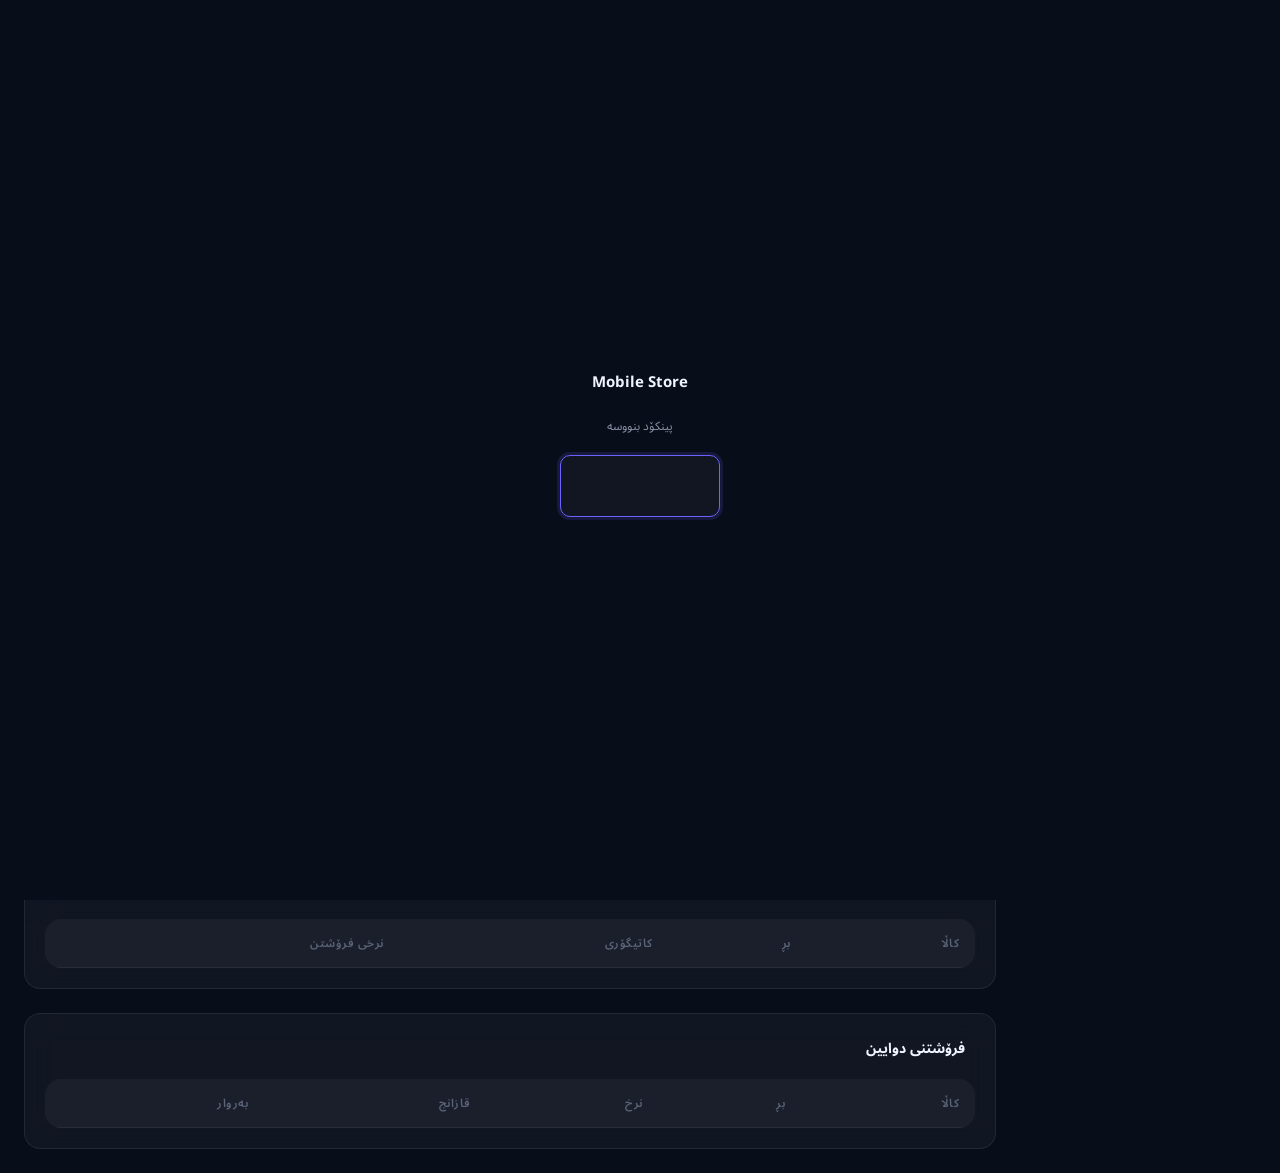
==== demo/index.html @ b0de6a4c "Update index.html" ====
<!DOCTYPE html>
<html lang="ku" dir="rtl">
<head>
<meta charset="UTF-8">
<meta name="viewport" content="width=device-width, initial-scale=1.0">
<title>Mobile System — سیستەمی بەڕێوەبردنی دوکان</title>
<link rel="preconnect" href="https://fonts.googleapis.com">
<link href="https://fonts.googleapis.com/css2?family=Inter:wght@300;400;500;600;700&family=Space+Grotesk:wght@400;500;600;700&family=Noto+Sans+Arabic:wght@300;400;500;600;700&display=swap" rel="stylesheet">
<link rel="stylesheet" href="https://cdn.jsdelivr.net/npm/@tabler/icons-webfont@latest/tabler-icons.min.css">
<audio id="alertSound" src="https://cdn.freesound.org/previews/256/256113_3263906-lq.mp3" preload="auto"></audio>
<link rel="manifest" href="manifest.json">
<meta name="theme-color" content="#6C63FF">
<script src="https://cdn.jsdelivr.net/npm/chart.js"></script>
<script src="https://unpkg.com/@zxing/library@latest/umd/index.min.js"></script>
<script src="https://cdn.jsdelivr.net/npm/@supabase/supabase-js@2"></script>
<style>
:root {
  --bg: #080d1a;
  --bg2: #0e1526;
  --card: rgba(255,255,255,0.04);
  --card-border: rgba(255,255,255,0.08);
  --card-hover: rgba(255,255,255,0.07);
  --sidebar: rgba(8,13,26,0.95);
  --primary: #6C63FF;
  --primary-light: rgba(108,99,255,0.15);
  --primary-glow: rgba(108,99,255,0.3);
  --success: #00D9A6;
  --success-light: rgba(0,217,166,0.12);
  --danger: #FF6B6B;
  --danger-light: rgba(255,107,107,0.12);
  --warning: #F7B731;
  --warning-light: rgba(247,183,49,0.12);
  --info: #38BDF8;
  --info-light: rgba(56,189,248,0.12);
  --text: #F0F4FF;
  --text2: #8892A4;
  --text3: #5A6478;
  --border: rgba(255,255,255,0.06);
  --radius: 16px;
  --radius-sm: 10px;
  --radius-lg: 24px;
  --transition: 0.2s cubic-bezier(0.4,0,0.2,1);
  --sidebar-w: 260px;
  --header-h: 64px;
  --shadow: 0 8px 32px rgba(0,0,0,0.4);
  --shadow-card: 0 4px 24px rgba(0,0,0,0.3);
}
.light {
  --bg: #F0F4FF;
  --bg2: #E8EDF8;
  --card: rgba(255,255,255,0.85);
  --card-border: rgba(0,0,0,0.06);
  --card-hover: rgba(255,255,255,0.95);
  --sidebar: rgba(240,244,255,0.97);
  --text: #0A0F1E;
  --text2: #4A5568;
  --text3: #9AA3B5;
  --border: rgba(0,0,0,0.06);
  --shadow: 0 8px 32px rgba(100,120,180,0.15);
  --shadow-card: 0 4px 24px rgba(100,120,180,0.1);
}
*,*::before,*::after { box-sizing: border-box; margin: 0; padding: 0; }
html { scroll-behavior: smooth; }
body {
  font-family: 'Noto Sans Arabic', 'Inter', sans-serif;
  background: var(--bg);
  color: var(--text);
  min-height: 100vh;
  overflow-x: hidden;
  transition: background var(--transition), color var(--transition);
}
body::before {
  content: '';
  position: fixed;
  inset: 0;
  background:
	radial-gradient(ellipse 600px 400px at 20% 0%, rgba(108,99,255,0.08) 0%, transparent 60%),
	radial-gradient(ellipse 400px 300px at 80% 80%, rgba(0,217,166,0.05) 0%, transparent 60%);
  pointer-events: none;
  z-index: 0;
}
.light body::before {
  background:
	radial-gradient(ellipse 600px 400px at 20% 0%, rgba(108,99,255,0.05) 0%, transparent 60%),
	radial-gradient(ellipse 400px 300px at 80% 80%, rgba(0,217,166,0.03) 0%, transparent 60%);
}

/* ── SCROLLBAR ── */
::-webkit-scrollbar { width: 6px; height: 6px; }
::-webkit-scrollbar-track { background: transparent; }
::-webkit-scrollbar-thumb { background: var(--border); border-radius: 3px; }

/* ── LAYOUT ── */
.app { display: flex; min-height: 100vh; position: relative; z-index: 1; }

/* ── SIDEBAR ── */
.sidebar {
  position: fixed;
  right: 0; top: 0; bottom: 0;
  width: var(--sidebar-w);
  background: var(--sidebar);
  backdrop-filter: blur(24px);
  -webkit-backdrop-filter: blur(24px);
  border-left: 1px solid var(--card-border);
  display: flex; flex-direction: column;
  z-index: 100;
  transition: transform var(--transition), background var(--transition);
}
.sidebar-logo {
  padding: 24px 20px 16px;
  display: flex; align-items: center; gap: 12px;
  border-bottom: 1px solid var(--border);
}
.sidebar-logo-icon {
  width: 38px; height: 38px;
  background: linear-gradient(135deg, var(--primary), #9C88FF);
  border-radius: 10px;
  display: flex; align-items: center; justify-content: center;
  font-size: 18px; color: #fff;
  box-shadow: 0 4px 16px var(--primary-glow);
}
.sidebar-logo-text { flex: 1; }
.sidebar-logo-text h1 { font-size: 14px; font-weight: 700; color: var(--text); line-height: 1.2; }
.sidebar-logo-text p { font-size: 11px; color: var(--text2); }

.sidebar-nav { flex: 1; overflow-y: auto; padding: 12px 10px; }
.nav-section { margin-bottom: 8px; }
.nav-label { font-size: 10px; font-weight: 600; color: var(--text3); text-transform: uppercase; letter-spacing: 1px; padding: 8px 10px 4px; }
.nav-item {
  display: flex; align-items: center; gap: 10px;
  padding: 10px 12px;
  border-radius: var(--radius-sm);
  cursor: pointer;
  color: var(--text2);
  font-size: 13.5px;
  font-weight: 500;
  transition: all var(--transition);
  position: relative;
  margin-bottom: 2px;
}
.nav-item:hover { background: var(--card); color: var(--text); }
.nav-item.active { background: var(--primary-light); color: var(--primary); }
.nav-item.active::before {
  content: '';
  position: absolute;
  left: 0; top: 50%;
  transform: translateY(-50%);
  width: 3px; height: 20px;
  background: var(--primary);
  border-radius: 0 3px 3px 0;
}
.nav-item i { font-size: 18px; flex-shrink: 0; }
.nav-badge {
  margin-right: auto;
  background: var(--danger);
  color: #fff;
  font-size: 10px;
  font-weight: 700;
  padding: 2px 7px;
  border-radius: 20px;
  min-width: 20px;
  text-align: center;
}

.sidebar-footer {
  padding: 12px 10px;
  border-top: 1px solid var(--border);
  display: flex; gap: 8px;
}
.footer-btn {
  flex: 1;
  display: flex; align-items: center; justify-content: center; gap: 6px;
  padding: 9px;
  border-radius: var(--radius-sm);
  cursor: pointer;
  color: var(--text2);
  font-size: 12px;
  font-weight: 500;
  transition: all var(--transition);
  border: none; background: transparent;
}
.footer-btn:hover { background: var(--card); color: var(--text); }
.footer-btn i { font-size: 16px; }

/* ── MAIN ── */
.main {
  margin-right: var(--sidebar-w);
  flex: 1;
  min-height: 100vh;
  display: flex; flex-direction: column;
  transition: margin var(--transition);
}

/* ── HEADER ── */
.header {
  position: sticky; top: 0; z-index: 50;
  height: var(--header-h);
  background: rgba(8,13,26,0.8);
  backdrop-filter: blur(24px);
  -webkit-backdrop-filter: blur(24px);
  border-bottom: 1px solid var(--border);
  display: flex; align-items: center;
  padding: 0 24px;
  gap: 12px;
  transition: background var(--transition);
}
.light .header { background: rgba(240,244,255,0.85); }
.menu-btn {
  display: none;
  width: 36px; height: 36px;
  border: none; background: var(--card);
  border-radius: 8px; cursor: pointer;
  color: var(--text2);
  align-items: center; justify-content: center;
  font-size: 18px;
  transition: all var(--transition);
}
.menu-btn:hover { background: var(--card-hover); color: var(--text); }
.header-search {
  flex: 1;
  max-width: 400px;
  position: relative;
}
.header-search input {
  width: 100%;
  background: var(--card);
  border: 1px solid var(--card-border);
  border-radius: 10px;
  padding: 9px 16px 9px 40px;
  color: var(--text);
  font-size: 13.5px;
  font-family: inherit;
  transition: all var(--transition);
  outline: none;
}
.header-search input::placeholder { color: var(--text3); }
.header-search input:focus { border-color: var(--primary); background: var(--card-hover); box-shadow: 0 0 0 3px var(--primary-light); }
.header-search i {
  position: absolute;
  left: 12px; top: 50%;
  transform: translateY(-50%);
  color: var(--text3);
  font-size: 16px;
  pointer-events: none;
}
.search-results {
  position: absolute;
  top: calc(100% + 8px);
  left: 0; right: 0;
  background: var(--bg2);
  border: 1px solid var(--card-border);
  border-radius: var(--radius-sm);
  box-shadow: var(--shadow);
  max-height: 320px;
  overflow-y: auto;
  z-index: 200;
  display: none;
}
.search-results.open { display: block; }
.search-result-item {
  display: flex; align-items: center; gap: 10px;
  padding: 10px 14px;
  cursor: pointer;
  transition: background var(--transition);
  font-size: 13px;
}
.search-result-item:hover { background: var(--card); }
.search-result-tag {
  font-size: 10px;
  padding: 2px 7px;
  border-radius: 20px;
  font-weight: 600;
}
.tag-product { background: var(--primary-light); color: var(--primary); }
.tag-repair { background: var(--warning-light); color: var(--warning); }
.tag-sale { background: var(--success-light); color: var(--success); }
.header-end { margin-right: auto; display: flex; align-items: center; gap: 8px; }
.header-page-title { font-size: 15px; font-weight: 600; color: var(--text); }
.notif-btn {
  position: relative;
  width: 36px; height: 36px;
  border: none; background: var(--card);
  border: 1px solid var(--card-border);
  border-radius: 10px; cursor: pointer;
  color: var(--text2);
  display: flex; align-items: center; justify-content: center;
  font-size: 18px;
  transition: all var(--transition);
}
.notif-btn:hover { background: var(--card-hover); color: var(--text); }
.notif-dot {
  position: absolute;
  top: 7px; left: 7px;
  width: 8px; height: 8px;
  background: var(--danger);
  border-radius: 50%;
  border: 2px solid var(--bg);
}
.theme-btn {
  width: 36px; height: 36px;
  border: none; background: var(--card);
  border: 1px solid var(--card-border);
  border-radius: 10px; cursor: pointer;
  color: var(--text2);
  display: flex; align-items: center; justify-content: center;
  font-size: 18px;
  transition: all var(--transition);
}
.theme-btn:hover { background: var(--card-hover); color: var(--text); }

/* ── CONTENT ── */
.content { flex: 1; padding: 24px; overflow-x: hidden; }
.page { display: none; animation: fadeUp 0.3s ease; }
.page.active { display: block; }
@keyframes fadeUp { from { opacity: 0; transform: translateY(12px); } to { opacity: 1; transform: translateY(0); } }

/* ── PAGE HEADER ── */
.page-title {
  margin-bottom: 24px;
  display: flex; align-items: flex-start; justify-content: space-between; gap: 16px;
  flex-wrap: wrap;
}
.page-title h2 { font-size: 22px; font-weight: 700; color: var(--text); }
.page-title p { font-size: 13px; color: var(--text2); margin-top: 3px; }

/* ── BUTTONS ── */
.btn {
  display: inline-flex; align-items: center; gap: 7px;
  padding: 9px 18px;
  border-radius: var(--radius-sm);
  font-size: 13.5px; font-weight: 600;
  font-family: inherit;
  cursor: pointer; border: none;
  transition: all var(--transition);
  white-space: nowrap;
}
.btn-primary { background: var(--primary); color: #fff; box-shadow: 0 4px 16px var(--primary-glow); }
.btn-primary:hover { background: #7B73FF; transform: translateY(-1px); box-shadow: 0 6px 20px var(--primary-glow); }
.btn-primary:disabled { opacity: 0.6; cursor: not-allowed; transform: none; }
.btn-ghost { background: var(--card); color: var(--text2); border: 1px solid var(--card-border); }
.btn-ghost:hover { background: var(--card-hover); color: var(--text); }
.btn-danger { background: var(--danger-light); color: var(--danger); border: 1px solid rgba(255,107,107,0.2); }
.btn-danger:hover { background: var(--danger); color: #fff; }
.btn-success { background: var(--success-light); color: var(--success); border: 1px solid rgba(0,217,166,0.2); }
.btn-success:hover { background: var(--success); color: #fff; }
.btn-success:disabled { opacity: 0.6; cursor: not-allowed; }
.btn-sm { padding: 6px 12px; font-size: 12px; }
.btn-icon { padding: 8px; gap: 0; }
.btn i { font-size: 16px; }

/* ── GLASS CARD ── */
.card {
  background: var(--card);
  backdrop-filter: blur(16px);
  -webkit-backdrop-filter: blur(16px);
  border: 1px solid var(--card-border);
  border-radius: var(--radius);
  transition: all var(--transition);
}
.card:hover { border-color: rgba(255,255,255,0.12); }
.card-body { padding: 20px; }

/* ── STAT CARDS ── */
.stats-grid {
  display: grid;
  grid-template-columns: repeat(auto-fit, minmax(180px, 1fr));
  gap: 16px;
  margin-bottom: 24px;
}
.stat-card {
  background: var(--card);
  border: 1px solid var(--card-border);
  border-radius: var(--radius);
  padding: 20px;
  position: relative;
  overflow: hidden;
  transition: all var(--transition);
  cursor: default;
}
.stat-card::before {
  content: '';
  position: absolute;
  top: 0; right: 0;
  width: 80px; height: 80px;
  border-radius: 50%;
  opacity: 0.12;
  transform: translate(20%, -20%);
}
.stat-card.purple::before { background: var(--primary); }
.stat-card.green::before { background: var(--success); }
.stat-card.red::before { background: var(--danger); }
.stat-card.yellow::before { background: var(--warning); }
.stat-card.blue::before { background: var(--info); }
.stat-card:hover { transform: translateY(-2px); box-shadow: var(--shadow-card); border-color: rgba(255,255,255,0.12); }
.stat-icon {
  width: 40px; height: 40px;
  border-radius: 10px;
  display: flex; align-items: center; justify-content: center;
  font-size: 20px;
  margin-bottom: 12px;
}
.stat-card.purple .stat-icon { background: var(--primary-light); color: var(--primary); }
.stat-card.green .stat-icon { background: var(--success-light); color: var(--success); }
.stat-card.red .stat-icon { background: var(--danger-light); color: var(--danger); }
.stat-card.yellow .stat-icon { background: var(--warning-light); color: var(--warning); }
.stat-card.blue .stat-icon { background: var(--info-light); color: var(--info); }
.stat-value { font-size: 26px; font-weight: 700; color: var(--text); font-family: 'Space Grotesk', sans-serif; line-height: 1; }
.stat-label { font-size: 12px; color: var(--text2); margin-top: 6px; }
.stat-sub { font-size: 11.5px; color: var(--text3); margin-top: 4px; }
.stat-trend {
  position: absolute;
  top: 16px; left: 16px;
  font-size: 11px; font-weight: 600;
  display: flex; align-items: center; gap: 3px;
}
.trend-up { color: var(--success); }
.trend-down { color: var(--danger); }

/* ── CHARTS ── */
.charts-grid {
  display: grid;
  grid-template-columns: repeat(auto-fit, minmax(340px, 1fr));
  gap: 16px;
  margin-bottom: 24px;
}
.chart-card {
  background: var(--card);
  border: 1px solid var(--card-border);
  border-radius: var(--radius);
  padding: 20px;
}
.chart-header { display: flex; align-items: center; justify-content: space-between; margin-bottom: 16px; }
.chart-title { font-size: 14px; font-weight: 600; color: var(--text); }
.chart-sub { font-size: 12px; color: var(--text2); margin-top: 2px; }
.chart-wrap { position: relative; height: 200px; }

/* ── TABLE ── */
.table-wrap { overflow-x: auto; border-radius: var(--radius); }
table { width: 100%; border-collapse: collapse; }
thead th {
  font-size: 11.5px; font-weight: 600;
  color: var(--text3);
  text-transform: uppercase;
  letter-spacing: 0.5px;
  padding: 12px 16px;
  text-align: right;
  white-space: nowrap;
  background: var(--card);
  border-bottom: 1px solid var(--border);
}
tbody td {
  padding: 13px 16px;
  font-size: 13.5px;
  color: var(--text);
  border-bottom: 1px solid var(--border);
  white-space: nowrap;
  background: var(--card);
  transition: background var(--transition);
}
tbody tr:hover td { background: var(--card-hover); }
tbody tr:last-child td { border-bottom: none; }
.td-muted { color: var(--text2); font-size: 12.5px; }

/* ── BADGE / STATUS ── */
.badge {
  display: inline-flex; align-items: center; gap: 5px;
  padding: 3px 10px;
  border-radius: 20px;
  font-size: 11.5px; font-weight: 600;
  white-space: nowrap;
}
.badge-purple { background: var(--primary-light); color: var(--primary); }
.badge-green { background: var(--success-light); color: var(--success); }
.badge-red { background: var(--danger-light); color: var(--danger); }
.badge-yellow { background: var(--warning-light); color: var(--warning); }
.badge-blue { background: var(--info-light); color: var(--info); }
.badge-gray { background: rgba(255,255,255,0.06); color: var(--text2); }

/* ── FORM ── */
.form-grid { display: grid; gap: 16px; }
.form-row { display: grid; grid-template-columns: 1fr 1fr; gap: 16px; }
.form-group { display: flex; flex-direction: column; gap: 6px; }
.form-group label { font-size: 12.5px; font-weight: 600; color: var(--text2); }
.form-control {
  background: var(--card);
  border: 1px solid var(--card-border);
  border-radius: var(--radius-sm);
  padding: 10px 14px;
  color: var(--text);
  font-size: 13.5px;
  font-family: inherit;
  outline: none;
  transition: all var(--transition);
  width: 100%;
}
.form-control:focus { border-color: var(--primary); box-shadow: 0 0 0 3px var(--primary-light); }
.form-control::placeholder { color: var(--text3); }
select.form-control { cursor: pointer; appearance: none; }
textarea.form-control { resize: vertical; min-height: 80px; }

/* ── MODAL ── */
.modal-overlay {
  position: fixed; inset: 0;
  background: rgba(0,0,0,0.6);
  backdrop-filter: blur(6px);
  z-index: 1000;
  display: flex; align-items: center; justify-content: center;
  padding: 16px;
  opacity: 0; pointer-events: none;
  transition: opacity 0.2s ease;
}
.modal-overlay.open { opacity: 1; pointer-events: all; }
.modal {
  background: var(--bg2);
  border: 1px solid var(--card-border);
  border-radius: var(--radius-lg);
  width: 100%; max-width: 560px;
  max-height: 90vh;
  overflow-y: auto;
  transform: scale(0.95) translateY(10px);
  transition: transform 0.2s ease;
  box-shadow: 0 24px 80px rgba(0,0,0,0.6);
}
.modal-overlay.open .modal { transform: scale(1) translateY(0); }
.modal-header {
  padding: 20px 24px;
  border-bottom: 1px solid var(--border);
  display: flex; align-items: center; justify-content: space-between;
}
.modal-header h3 { font-size: 16px; font-weight: 700; color: var(--text); }
.modal-close {
  width: 32px; height: 32px;
  border: none; background: var(--card);
  border-radius: 8px; cursor: pointer;
  color: var(--text2);
  display: flex; align-items: center; justify-content: center;
  font-size: 18px; transition: all var(--transition);
}
.modal-close:hover { background: var(--danger-light); color: var(--danger); }
.modal-body { padding: 24px; }
.modal-footer {
  padding: 16px 24px;
  border-top: 1px solid var(--border);
  display: flex; gap: 10px; justify-content: flex-end;
}

/* ── FILTERS BAR ── */
.filters-bar {
  display: flex; align-items: center; gap: 10px;
  margin-bottom: 20px;
  flex-wrap: wrap;
}
.filter-input {
  background: var(--card);
  border: 1px solid var(--card-border);
  border-radius: var(--radius-sm);
  padding: 9px 14px;
  color: var(--text);
  font-size: 13px;
  font-family: inherit;
  outline: none;
  transition: all var(--transition);
  min-width: 180px;
}
.filter-input:focus { border-color: var(--primary); }
.filter-input::placeholder { color: var(--text3); }
select.filter-input { cursor: pointer; }

/* ── EMPTY STATE ── */
.empty-state {
  text-align: center;
  padding: 60px 20px;
  color: var(--text3);
}
.empty-state i { font-size: 48px; margin-bottom: 12px; display: block; opacity: 0.4; }
.empty-state p { font-size: 14px; }

/* ── QUICK SALE ── */
.sale-select-card {
  background: var(--card);
  border: 1px solid var(--card-border);
  border-radius: var(--radius);
  padding: 16px;
  margin-bottom: 16px;
}
.product-search-list {
  max-height: 260px;
  overflow-y: auto;
  margin-top: 10px;
}
.product-pick-item {
  display: flex; align-items: center; justify-content: space-between;
  padding: 10px 12px;
  border-radius: 8px;
  cursor: pointer;
  transition: background var(--transition);
  gap: 12px;
}
.product-pick-item:hover { background: var(--card-hover); }
.product-pick-item.selected { background: var(--primary-light); }
.sale-cart { margin-top: 16px; }
.cart-item {
  display: flex; align-items: center; gap: 10px;
  padding: 10px 14px;
  background: var(--card);
  border: 1px solid var(--card-border);
  border-radius: 10px;
  margin-bottom: 8px;
}
.cart-item-name { flex: 1; font-size: 13px; font-weight: 500; }
.cart-qty-ctrl { display: flex; align-items: center; gap: 6px; }
.qty-btn {
  width: 26px; height: 26px;
  border: 1px solid var(--card-border);
  background: var(--card-hover);
  border-radius: 6px;
  display: flex; align-items: center; justify-content: center;
  cursor: pointer; font-size: 14px; color: var(--text);
  transition: all var(--transition);
}
.qty-btn:hover { background: var(--primary-light); color: var(--primary); }
.qty-display { font-size: 14px; font-weight: 700; min-width: 24px; text-align: center; }
.sale-total-box {
  background: var(--primary-light);
  border: 1px solid rgba(108,99,255,0.25);
  border-radius: var(--radius-sm);
  padding: 14px 16px;
  margin-top: 12px;
  display: flex; justify-content: space-between; align-items: center;
}
.sale-total-label { font-size: 13px; color: var(--text2); }
.sale-total-val { font-size: 20px; font-weight: 700; color: var(--primary); font-family: 'Space Grotesk', sans-serif; }

/* ── REPAIR STATUS TIMELINE ── */
.status-steps {
  display: flex;
  gap: 0;
  margin: 12px 0;
  overflow-x: auto;
  padding-bottom: 4px;
}
.status-step {
  display: flex; flex-direction: column; align-items: center;
  flex: 1; min-width: 80px;
  position: relative;
  cursor: pointer;
}
.status-step::before {
  content: '';
  position: absolute;
  top: 16px;
  right: calc(50% + 16px);
  left: calc(-50% + 16px);
  height: 2px;
  background: var(--border);
}
.status-step:first-child::before { display: none; }
.status-step.done::before { background: var(--success); }
.step-dot {
  width: 32px; height: 32px;
  border-radius: 50%;
  border: 2px solid var(--border);
  background: var(--bg2);
  display: flex; align-items: center; justify-content: center;
  font-size: 14px;
  color: var(--text3);
  position: relative; z-index: 1;
  transition: all var(--transition);
}
.status-step.done .step-dot { background: var(--success); border-color: var(--success); color: #fff; }
.status-step.current .step-dot { background: var(--primary-light); border-color: var(--primary); color: var(--primary); box-shadow: 0 0 0 4px var(--primary-light); }
.step-label { font-size: 10.5px; color: var(--text3); margin-top: 6px; text-align: center; line-height: 1.3; }
.status-step.done .step-label { color: var(--success); }
.status-step.current .step-label { color: var(--primary); font-weight: 600; }

/* ── NOTIFICATION PANEL ── */
.notif-panel {
  position: fixed;
  top: var(--header-h); left: 16px;
  width: 320px;
  background: var(--bg2);
  border: 1px solid var(--card-border);
  border-radius: var(--radius);
  box-shadow: var(--shadow);
  z-index: 200;
  transform: translateY(-8px);
  opacity: 0; pointer-events: none;
  transition: all 0.2s ease;
}
.notif-panel.open { transform: translateY(0); opacity: 1; pointer-events: all; }
.notif-panel-header { padding: 14px 16px; border-bottom: 1px solid var(--border); font-size: 13.5px; font-weight: 700; }
.notif-item {
  padding: 12px 16px;
  border-bottom: 1px solid var(--border);
  cursor: pointer;
  transition: background var(--transition);
  display: flex; gap: 10px; align-items: flex-start;
}
.notif-item:hover { background: var(--card); }
.notif-item:last-child { border-bottom: none; }
.notif-icon { width: 32px; height: 32px; border-radius: 8px; display: flex; align-items: center; justify-content: center; font-size: 15px; flex-shrink: 0; }
.notif-text { flex: 1; }
.notif-text p { font-size: 12.5px; color: var(--text); line-height: 1.4; }
.notif-text span { font-size: 11px; color: var(--text3); }

/* ── REPORTS PAGE ── */
.report-period-tabs { display: flex; gap: 6px; margin-bottom: 20px; flex-wrap: wrap; }
.period-tab {
  padding: 7px 16px;
  border-radius: 20px;
  font-size: 13px; font-weight: 500;
  cursor: pointer; border: 1px solid var(--card-border);
  background: var(--card); color: var(--text2);
  transition: all var(--transition);
}
.period-tab.active { background: var(--primary); border-color: var(--primary); color: #fff; }

/* ── LOW STOCK TABLE ── */
.low-stock-row td:first-child { border-right: 3px solid var(--danger); }

/* ── OVERLAY for mobile ── */
.sidebar-overlay {
  display: none;
  position: fixed; inset: 0;
  background: rgba(0,0,0,0.5);
  z-index: 99;
}

/* ── CONNECTION STATUS ── */
.conn-status {
  display: inline-flex; align-items: center; gap: 6px;
  font-size: 11px; font-weight: 600;
  padding: 4px 10px;
  border-radius: 20px;
}
.conn-status.online { background: var(--success-light); color: var(--success); }
.conn-status.offline { background: var(--danger-light); color: var(--danger); }
.conn-status.loading { background: var(--warning-light); color: var(--warning); }
.conn-dot { width: 6px; height: 6px; border-radius: 50%; background: currentColor; }

/* ── LOADING OVERLAY ── */
.loading-overlay {
  position: fixed; inset: 0;
  background: var(--bg);
  z-index: 5000;
  display: flex; flex-direction: column; align-items: center; justify-content: center;
  gap: 16px;
}
.loading-spinner {
  width: 40px; height: 40px;
  border: 3px solid var(--card-border);
  border-top-color: var(--primary);
  border-radius: 50%;
  animation: spin 0.8s linear infinite;
}
@keyframes spin { to { transform: rotate(360deg); } }

/* ── RESPONSIVE ── */
@media (max-width: 900px) {
  .sidebar { transform: translateX(100%); }
  .sidebar.open { transform: translateX(0); }
  .sidebar-overlay { display: block; opacity: 0; pointer-events: none; transition: opacity 0.2s; }
  .sidebar-overlay.open { opacity: 1; pointer-events: all; }
  .main { margin-right: 0; }
  .menu-btn { display: flex; }
  .form-row { grid-template-columns: 1fr; }
  .charts-grid { grid-template-columns: 1fr; }
  .stats-grid { grid-template-columns: repeat(2,1fr); }
}
@media (max-width: 480px) {
  .stats-grid { grid-template-columns: 1fr 1fr; }
  .content { padding: 16px; }
  .modal { max-height: 95vh; }
  .status-steps { gap: 0; }
  .header-search { max-width: none; flex: 1; }
  .header-page-title { display: none; }
}

/* ── TOAST ── */
.toast-container {
  position: fixed;
  bottom: 24px;
  left: 50%;
  transform: translateX(-50%);
  z-index: 9999;
  display: flex; flex-direction: column; gap: 8px;
  align-items: center;
  pointer-events: none;
}
.toast {
  background: var(--bg2);
  border: 1px solid var(--card-border);
  border-radius: 10px;
  padding: 12px 20px;
  font-size: 13px;
  color: var(--text);
  box-shadow: 0 8px 32px rgba(0,0,0,0.4);
  display: flex; align-items: center; gap: 8px;
  animation: toastIn 0.3s ease, toastOut 0.3s ease 2.7s forwards;
  pointer-events: all;
}
.toast.success { border-left: 3px solid var(--success); }
.toast.error { border-left: 3px solid var(--danger); }
.toast.info { border-left: 3px solid var(--primary); }
@keyframes toastIn { from { opacity: 0; transform: translateY(10px); } to { opacity: 1; transform: translateY(0); } }
@keyframes toastOut { from { opacity: 1; } to { opacity: 0; transform: translateY(10px); } }

/* ── MISC ── */
.divider { height: 1px; background: var(--border); margin: 20px 0; }
.text-mono { font-family: 'Space Grotesk', monospace; }
.color-green { color: var(--success); }
.color-red { color: var(--danger); }
.color-yellow { color: var(--warning); }
.color-primary { color: var(--primary); }
.fw-700 { font-weight: 700; }
.mb-16 { margin-bottom: 16px; }
.mb-24 { margin-bottom: 24px; }
.flex { display: flex; }
.items-center { align-items: center; }
.gap-10 { gap: 10px; }
.gap-16 { gap: 16px; }
.ml-auto { margin-left: auto; }
.mr-auto { margin-right: auto; }
.grid-2 { display: grid; grid-template-columns: 1fr 1fr; gap: 16px; }

.lock-overlay {
  position: fixed;
  inset: 0;
  background: var(--bg);
  z-index: 9999;
  display: flex;
  align-items: center;
  justify-content: center;
}
.lock-box {
  text-align: center;
  display: flex;
  flex-direction: column;
  align-items: center;
  gap: 16px;
}
.pin-input {
  background: var(--card);
  border: 1px solid var(--card-border);
  border-radius: var(--radius-sm);
  padding: 12px 20px;
  color: var(--text);
  font-size: 28px;
  font-family: 'Space Grotesk', monospace;
  letter-spacing: 12px;
  text-align: center;
  width: 160px;
  outline: none;
}
.pin-input:focus { border-color: var(--primary); box-shadow: 0 0 0 3px var(--primary-light); }

.settings-menu-item {
  display: flex; align-items: center; gap: 14px;
  background: var(--card);
  border: 1px solid var(--card-border);
  border-radius: var(--radius);
  padding: 16px;
  margin-bottom: 10px;
  cursor: pointer;
  transition: all var(--transition);
}
.settings-menu-item:hover { background: var(--card-hover); border-color: rgba(255,255,255,0.12); transform: translateY(-1px); }
.settings-menu-icon {
  width: 42px; height: 42px;
  border-radius: 12px;
  display: flex; align-items: center; justify-content: center;
  font-size: 20px; flex-shrink: 0;
}
.settings-menu-text { flex: 1; }
.settings-menu-title { font-size: 14px; font-weight: 700; color: var(--text); }
.settings-menu-desc { font-size: 12px; color: var(--text2); margin-top: 2px; }
.settings-menu-arrow { font-size: 18px; color: var(--text3); }

:root {
  --secondary: #00D9A6;
}

/* قەبارەی فۆنت (zoom کاردەکات لە هەموو وێبگەڕە Chromium-بنچینەکان) */
body.font-small { zoom: 0.9; }
body.font-medium { zoom: 1; }
body.font-large { zoom: 1.12; }

/* تەکنیکی ڕووکار (Density) */
body.density-compact .card-body { padding: 12px; }
body.density-compact thead th { padding: 8px 12px; }
body.density-compact tbody td { padding: 9px 12px; }
body.density-compact .stat-card { padding: 14px; }
body.density-compact .stats-grid { gap: 10px; }
body.density-compact .content { padding: 16px; }

/* وێنەی پاشبنەما — پرێسێتەکان */
body.bg-aurora::before {
  background:
	radial-gradient(ellipse 700px 500px at 10% 0%, rgba(108,99,255,0.15) 0%, transparent 60%),
	radial-gradient(ellipse 500px 400px at 90% 100%, rgba(0,217,166,0.12) 0%, transparent 60%),
	radial-gradient(ellipse 400px 300px at 50% 50%, rgba(56,189,248,0.08) 0%, transparent 60%);
}
body.bg-dots::before {
  background-image: radial-gradient(circle, rgba(255,255,255,0.06) 1px, transparent 1px);
  background-size: 24px 24px;
}
body.bg-none::before { background: none; }

.btn:active,
.btn-primary:hover,
.btn-ghost:hover,
.btn-success:hover,
.btn-danger:hover {
  background: var(--secondary) !important;
  border-color: var(--secondary) !important;
  color: #fff !important;
  box-shadow: 0 4px 16px rgba(0,217,166,0.3) !important;
}

/* ── FAB ── */
.fab {
  position: fixed;
  bottom: 24px;
  left: 24px;
  width: 56px;
  height: 56px;
  border-radius: 50%;
  background: var(--primary);
  color: #fff;
  border: none;
  cursor: pointer;
  display: flex;
  align-items: center;
  justify-content: center;
  font-size: 26px;
  box-shadow: 0 4px 24px var(--primary-glow);
  z-index: 500;
  transition: all var(--transition);
}
.fab:hover {
  transform: scale(1.1);
  box-shadow: 0 6px 32px var(--primary-glow);
}
.fab-menu {
  position: fixed;
  bottom: 90px;
  left: 24px;
  display: flex;
  flex-direction: column;
  gap: 10px;
  z-index: 500;
  opacity: 0;
  pointer-events: none;
  transform: translateY(10px);
  transition: all 0.2s ease;
}
.fab-menu.open {
  opacity: 1;
  pointer-events: all;
  transform: translateY(0);
}
.fab-menu-item {
  display: flex;
  align-items: center;
  gap: 10px;
  background: var(--bg2);
  border: 1px solid var(--card-border);
  border-radius: 12px;
  padding: 10px 16px;
  cursor: pointer;
  font-size: 13.5px;
  font-weight: 600;
  color: var(--text);
  box-shadow: var(--shadow-card);
  transition: all var(--transition);
  white-space: nowrap;
}
.fab-menu-item:hover {
  background: var(--primary-light);
  color: var(--primary);
  border-color: var(--primary);
}
.fab-menu-item i {
  font-size: 18px;
}

/* ── MOBILE RESPONSIVE ── */
@media (max-width: 768px) {

  /* خشتە بێتە کارت */
  .table-wrap table,
  .table-wrap thead,
  .table-wrap tbody,
  .table-wrap th,
  .table-wrap td,
  .table-wrap tr {
    display: block;
  }
  .table-wrap thead {
    display: none;
  }
  .table-wrap tbody tr {
    background: var(--card);
    border: 1px solid var(--card-border);
    border-radius: var(--radius);
    margin-bottom: 12px;
    padding: 14px;
    position: relative;
  }
  .table-wrap tbody td {
    border: none;
    padding: 5px 0;
    font-size: 13px;
    display: flex;
    align-items: center;
    gap: 8px;
    background: transparent;
  }
  .table-wrap tbody td::before {
    content: attr(data-label);
    font-size: 11px;
    color: var(--text3);
    font-weight: 600;
    min-width: 100px;
    flex-shrink: 0;
  }
  .table-wrap tbody td:empty { display: none; }

  /* stat cards */
  .stats-grid {
    grid-template-columns: 1fr 1fr;
    gap: 10px;
  }
  .stat-value { font-size: 20px; }

  /* page title */
  .page-title {
    flex-direction: column;
    align-items: flex-start;
    gap: 10px;
  }
  .page-title .btn {
    width: 100%;
    justify-content: center;
  }

  /* filters */
  .filters-bar {
    flex-direction: column;
    align-items: stretch;
  }
  .filter-input {
    width: 100%;
    min-width: unset;
  }

  /* modal */
  .modal {
    border-radius: var(--radius);
    margin: 8px;
  }
  .modal-body { padding: 16px; }
  .modal-footer {
    flex-direction: column;
  }
  .modal-footer .btn {
    width: 100%;
    justify-content: center;
  }

  /* form */
  .form-row {
    grid-template-columns: 1fr;
  }

  /* charts */
  .charts-grid {
    grid-template-columns: 1fr;
  }
  .grid-2 {
    grid-template-columns: 1fr;
  }

  /* FAB مەودای خوارەوە */
  .content {
    padding-bottom: 90px;
  }

  /* cart item */
  .cart-item {
    flex-wrap: wrap;
  }

  /* header */
  .header {
    padding: 0 12px;
    gap: 8px;
  }

  /* sidebar logo */
  .sidebar-logo { padding: 16px 14px; }

  /* notif panel */
  .notif-panel {
    left: 8px;
    right: 8px;
    width: auto;
  }
}

@media (max-width: 480px) {
  .stats-grid {
    grid-template-columns: 1fr 1fr;
  }
  .stat-card { padding: 12px; }
  .stat-value { font-size: 18px; }
  .stat-label { font-size: 11px; }
}

/* ── OFFLINE BANNER ── */
.offline-banner {
  position: fixed;
  top: var(--header-h);
  left: 0; right: 0;
  background: var(--warning);
  color: #000;
  text-align: center;
  padding: 8px 16px;
  font-size: 13px;
  font-weight: 600;
  z-index: 400;
  display: none;
  align-items: center;
  justify-content: center;
  gap: 8px;
}
.offline-banner.show { display: flex; }

/* ── HELP MODAL ── */
.help-tab {
  display: flex;
  align-items: center;
  gap: 6px;
  padding: 12px 18px;
  font-size: 13px;
  font-weight: 600;
  color: var(--text2);
  cursor: pointer;
  border-bottom: 2px solid transparent;
  transition: all var(--transition);
  white-space: nowrap;
}
.help-tab:hover { color: var(--text); }
.help-tab.active { color: var(--primary); border-bottom-color: var(--primary); }
.help-tab i { font-size: 16px; }

.help-feature-card {
  display: flex;
  align-items: center;
  gap: 12px;
  background: var(--card);
  border: 1px solid var(--card-border);
  border-radius: var(--radius-sm);
  padding: 14px;
  transition: all var(--transition);
}
.help-feature-card:hover {
  background: var(--card-hover);
  transform: translateY(-1px);
}
.help-feature-card i { font-size: 22px; flex-shrink: 0; }

.help-section-item {
  display: flex;
  gap: 14px;
  padding: 16px;
  background: var(--card);
  border: 1px solid var(--card-border);
  border-radius: var(--radius);
  margin-bottom: 12px;
  transition: all var(--transition);
}
.help-section-item:hover { border-color: rgba(255,255,255,0.12); }
.help-section-icon {
  width: 44px;
  height: 44px;
  border-radius: 12px;
  display: flex;
  align-items: center;
  justify-content: center;
  font-size: 20px;
  flex-shrink: 0;
}

.shortcut-row {
  display: flex;
  align-items: center;
  justify-content: space-between;
  padding: 12px 16px;
  background: var(--card);
  border: 1px solid var(--card-border);
  border-radius: var(--radius-sm);
  transition: background var(--transition);
}
.shortcut-row:hover { background: var(--card-hover); }
.shortcut-row > div:last-child {
  display: flex;
  align-items: center;
  gap: 8px;
  font-size: 13px;
  font-weight: 500;
  color: var(--text);
}
kbd {
  background: var(--bg2);
  border: 1px solid var(--card-border);
  border-radius: 6px;
  padding: 3px 8px;
  font-size: 12px;
  font-weight: 700;
  color: var(--primary);
  font-family: 'Space Grotesk', monospace;
  box-shadow: 0 2px 0 var(--border);
}

.help-tip-card {
  background: var(--card);
  border: 1px solid var(--card-border);
  border-radius: var(--radius);
  padding: 16px;
  transition: all var(--transition);
}
.help-tip-card:hover { transform: translateY(-1px); }

/* ── TOGGLE SWITCH ── */
.toggle-switch {
  width: 48px;
  height: 26px;
  background: var(--border);
  border-radius: 13px;
  position: relative;
  cursor: pointer;
  transition: background 0.3s ease;
  flex-shrink: 0;
}
.toggle-switch.on { background: var(--success); }
.toggle-knob {
  position: absolute;
  top: 3px; right: 3px;
  width: 20px; height: 20px;
  background: #fff;
  border-radius: 50%;
  transition: transform 0.3s ease;
  box-shadow: 0 1px 4px rgba(0,0,0,0.3);
}
.toggle-switch.on .toggle-knob { transform: translateX(-22px); }

@keyframes pulse {
  0%, 100% { opacity: 1; transform: translateX(-50%) scale(1); }
  50% { opacity: 0.4; transform: translateX(-50%) scale(1.4); }
}

</style>
</head>
<body>

<div class="lock-overlay" id="lockOverlay" >
  <div class="lock-box">
    <i class="ti ti-lock" style="font-size:40px;color:var(--primary)"></i>
    <div style="font-size:15px;font-weight:700">Mobile Store</div>
    <div style="font-size:12px;color:var(--text2)">پینکۆد بنووسە</div>
    <input class="pin-input" id="pinInput" type="password" maxlength="4" inputmode="numeric" autofocus oninput="checkPin(this.value)">
    <div style="font-size:12px;color:var(--danger);min-height:18px" id="pinError"></div>
  </div>
</div>

<!-- LOADING OVERLAY (shown until first Supabase fetch completes) -->
<div class="loading-overlay" id="loadingOverlay">
  <div class="loading-spinner"></div>
</div>

<div class="sidebar-overlay" id="sidebarOverlay" onclick="closeSidebar()"></div>

<!-- SIDEBAR -->
<div class="sidebar" id="sidebar">
  <div class="sidebar-logo">
	<div class="sidebar-logo-icon"><i class="ti ti-device-mobile"></i></div>
	<div class="sidebar-logo-text">
<h1 id="sidebarStoreName">Mobile Store</h1>

	  <p>سیستەمی بەڕێوەبردن</p>
	</div>
  </div>
  <nav class="sidebar-nav">
	<div class="nav-section">
	  <div class="nav-item active" data-page="dashboard" onclick="navigate(this)">
		<i class="ti ti-layout-dashboard"></i> داشبۆرد
	  </div>
	</div>
	<div class="nav-section">
	  <div class="nav-item" data-page="inventory" onclick="navigate(this)">
		<i class="ti ti-package"></i> کاڵا
	  </div>
	  <div class="nav-item" data-page="sales" onclick="navigate(this)">
		<i class="ti ti-shopping-cart"></i> فرۆشتن
	  </div>
<div class="nav-item" data-page="repairs" onclick="navigate(this)">
		<i class="ti ti-tool"></i> چاکسازی
		<span class="nav-badge" id="repairBadge">0</span>
	  </div>
	  <div class="nav-item" data-page="debts" onclick="navigate(this)">
		<i class="ti ti-credit-card"></i> قەرزەکان
		<span class="nav-badge" id="debtBadge">0</span>
	  </div>
	</div>
	<div class="nav-section">


	  <div class="nav-item" data-page="reports" onclick="navigate(this)">
		<i class="ti ti-chart-bar"></i> ڕاپۆرتەکان
	  </div>
    
      <div class="nav-item" data-page="plans" onclick="navigate(this)">
  <i class="ti ti-notebook"></i> پلانەکان
</div>

<div class="nav-item" data-page="expenses" onclick="navigate(this)">
  <i class="ti ti-wallet"></i> خەرجییەکان
</div>

   <div class="nav-item" data-page="settings" onclick="navigate(this)">
  <i class="ti ti-settings"></i> ڕێکخستن
</div>

	</div>
  </nav>

<div class="sidebar-footer" style="flex-direction:column;gap:10px;align-items:stretch">
  <div class="flex items-center" style="justify-content:center">
    <span class="conn-status loading" id="connStatus"><span class="conn-dot"></span> پەیوەندی...</span>
  </div>
  <button class="footer-btn" onclick="openHelpModal()">
    <i class="ti ti-help-circle"></i> چۆن بەکاربێنم؟
  </button>
</div>


  </div>
</div>

<!-- MAIN -->
<div class="main">
  <!-- HEADER -->
  <header class="header">
	<button class="menu-btn" onclick="toggleSidebar()"><i class="ti ti-menu-2"></i></button>
	<div class="header-search">
	  <i class="ti ti-search"></i>
<input type="text" placeholder="گەرانی گشتی..." id="globalSearch" oninput="globalSearchFn(this.value)" onfocus="globalSearchFn('')" onblur="setTimeout(()=>closeSearch(),200)">
	  <div class="search-results" id="searchResults"></div>
	</div>
	<div class="header-end">
	  <span class="header-page-title" id="headerPageTitle">داشبۆرد</span>
	</div>
	<div style="position:relative">
	  <button class="notif-btn" onclick="toggleNotif()">
		<i class="ti ti-bell"></i>
		<span class="notif-dot" id="notifDot"></span>
	  </button>
	  <div class="notif-panel" id="notifPanel">
		<div class="notif-panel-header">ئاگادارکردنەوەکان</div>
		<div id="notifList"></div>
	  </div>
	</div>

<!--  <button class="theme-btn" onclick="toggleFullscreen()" title="تەواو سکرین">
  <i class="ti ti-maximize" id="fullscreenIcon"></i>
</button>-->
  </header>
  
  <!-- OFFLINE BANNER -->
<div class="offline-banner" id="offlineBanner">
  <i class="ti ti-wifi-off"></i>
  ئۆفلاین مۆدچالاک کرا - لەگەل گەرانەوە ئینتەرنێت گۆرانکاریەکان بۆ داتا دەنێردرێت
</div>


  <!-- CONTENT -->
  <div class="content">

	<!-- ═══════════════════════ DASHBOARD ═══════════════════════ -->
	<div class="page active" id="page-dashboard">
	 <div class="page-title">
  <div>
    <h2>داشبۆرد</h2>
    <p id="dashDate"></p>
  </div>
  <button class="btn btn-primary" onclick="showEndOfDaySummary()">
    <i class="ti ti-file-report"></i> کورتەی ڕۆژ
  </button>
</div>


	  <!-- STATS -->
	  <div class="stats-grid" id="dashStats"></div>

	  <!-- CHARTS -->
	  <div class="charts-grid">
		<div class="chart-card">
		  <div class="chart-header">
			<div>
			  <div class="chart-title">فرۆشتنی ڕۆژانە</div>
			  <div class="chart-sub">٧ ڕۆژی ڕابردوو</div>
			</div>
		  </div>
		  <div class="chart-wrap"><canvas id="chartDaily"></canvas></div>
		</div>
		<div class="chart-card">
		  <div class="chart-header">
			<div>
			  <div class="chart-title">فرۆشتنی مانگانە</div>
			  <div class="chart-sub">١٢ مانگی ڕابردوو</div>
			</div>
		  </div>
		  <div class="chart-wrap"><canvas id="chartMonthly"></canvas></div>
		</div>
		<div class="chart-card">
		  <div class="chart-header">
			<div>
			  <div class="chart-title">قازانجی مانگانە</div>
			  <div class="chart-sub">ئەم ساڵە</div>
			</div>
		  </div>
		  <div class="chart-wrap"><canvas id="chartProfit"></canvas></div>
		</div>
		<div class="chart-card">
		  <div class="chart-header">
			<div>
			  <div class="chart-title">باشترین کاڵاکان</div>
			  <div class="chart-sub">بەپێی فرۆشتن</div>
			</div>
		  </div>
		  <div class="chart-wrap"><canvas id="chartTop"></canvas></div>
		</div>
	  </div>

	  <!-- LOW STOCK -->
	  <div class="card mb-24">
		<div class="card-body">
		  <div class="flex items-center gap-10 mb-16">
			<i class="ti ti-alert-triangle color-yellow" style="font-size:20px"></i>
			<span style="font-size:14px;font-weight:700">کاڵای کەمماو</span>
		  </div>
		  <div class="table-wrap">
			<table id="lowStockTable">
			  <thead><tr>
				<th>کاڵا</th><th>بڕ</th><th>کاتیگۆری</th><th>نرخی فرۆشتن</th>
			  </tr></thead>
			  <tbody id="lowStockBody"></tbody>
			</table>
		  </div>
		</div>
	  </div>

	  <!-- RECENT SALES -->
	  <div class="card">
		<div class="card-body">
		  <div class="flex items-center gap-10 mb-16">
			<i class="ti ti-receipt color-primary" style="font-size:20px"></i>
			<span style="font-size:14px;font-weight:700">فرۆشتنی دوایین</span>
		  </div>
		  <div class="table-wrap">
			<table>
			  <thead><tr>
				<th>کاڵا</th><th>بڕ</th><th>نرخ</th><th>قازانج</th><th>بەروار</th>
			  </tr></thead>
			  <tbody id="recentSalesBody"></tbody>
			</table>
		  </div>
		</div>
	  </div>
	</div>

	<!-- ═══════════════════════ INVENTORY ═══════════════════════ -->
	<div class="page" id="page-inventory">
	  <div class="page-title">
		<div><h2>دوکان</h2><p>بەڕێوەبردنی کاڵاکان</p></div>
		<button class="btn btn-primary" onclick="openProductModal()"><i class="ti ti-plus"></i> کاڵای نوێ</button>
	  </div>
	  <div class="stats-grid" id="invStats"></div>
	  <div class="filters-bar">
		<input class="filter-input" style="min-width:220px" type="text" placeholder="گەڕان..." id="productSearch" oninput="renderProducts()">
		<select class="filter-input" id="catFilter" onchange="renderProducts()">
		  <option value="">هەموو کاتیگۆریەکان</option>
		</select>
		<select class="filter-input" id="stockFilter" onchange="renderProducts()">
		  <option value="">هەموو کاڵاکان</option>
		  <option value="low">کەمماو (≤5)</option>
		  <option value="ok">بەردەست</option>
		</select>
	  </div>
	  <div class="card">
		<div class="table-wrap">
		  <table>
			<thead><tr>
<th>وێنە</th><th>#</th><th>ناوی کاڵا</th><th>براند</th><th>کاتیگۆری</th>
			  <th>نرخی کڕین</th><th>نرخی فرۆشتن</th><th>قازانج</th><th>بڕ</th><th>کردار</th>
			</tr></thead>
			<tbody id="productBody"></tbody>
		  </table>
		</div>
	  </div>
	</div>

	<!-- ═══════════════════════ SALES ═══════════════════════ -->
	<div class="page" id="page-sales">
	  <div class="page-title">
		<div><h2>فرۆشتن</h2><p>تۆمارکردن و مێژووی فرۆشتن</p></div>
		<button class="btn btn-primary" onclick="openSaleModal()"><i class="ti ti-shopping-cart-plus"></i> فرۆشتنی نوێ</button>
	  </div>
	  <div class="stats-grid" id="saleStats"></div>
	  <div class="report-period-tabs" id="salePeriodTabs">
		<div class="period-tab active" data-p="today" onclick="setSalePeriod(this)">ئەمڕۆ</div>
		<div class="period-tab" data-p="week" onclick="setSalePeriod(this)">ئەم هەفتەیە</div>
		<div class="period-tab" data-p="month" onclick="setSalePeriod(this)">ئەم مانگە</div>
		<div class="period-tab" data-p="year" onclick="setSalePeriod(this)">ئەم ساڵە</div>
		<div class="period-tab" data-p="all" onclick="setSalePeriod(this)">هەموو</div>
	  </div>
	  <div class="filters-bar">
		<input class="filter-input" style="min-width:220px" type="text" placeholder="گەڕان بە ناوی کاڵا..." id="saleSearch" oninput="renderSales()">
	  </div>
	  <div class="card">
		<div class="table-wrap">
		  <table>
<thead><tr>
			  <th>#</th><th>کاڵا</th><th>بڕ</th><th>نرخی یەکە</th><th>کۆی نرخ</th><th>قازانج</th><th>بەروار</th><th>کردار</th>
			</tr></thead>
			<tbody id="saleBody"></tbody>

		  </table>
		</div>
	  </div>
	</div>

	<!-- ═══════════════════════ REPAIRS ═══════════════════════ -->
	<div class="page" id="page-repairs">
	  <div class="page-title">
		<div><h2>چاکسازی</h2><p>بەڕێوەبردنی ئامێرەکانی چاکسازی</p></div>
		<button class="btn btn-primary" onclick="openRepairModal()"><i class="ti ti-plus"></i> چاکسازی نوێ</button>
	  </div>
	  <div class="stats-grid" id="repairStats"></div>
	  <div class="filters-bar">
		<input class="filter-input" style="min-width:220px" type="text" placeholder="گەڕان بە ناو یان ژمارە..." id="repairSearch" oninput="renderRepairs()">
		<select class="filter-input" id="repairStatusFilter" onchange="renderRepairs()">
		  <option value="">هەموو ستاتوسەکان</option>
		  <option value="received">وەرگیراو</option>
		  <option value="under_repair">لەژێر چاکسازی</option>
		  <option value="waiting_parts">چاوەڕوانی پارچە</option>
		  <option value="completed">تەواوبوو</option>
		  <option value="delivered">دراوەتەوە</option>
		</select>
	  </div>
	  <div class="card">
		<div class="table-wrap">
		  <table>
			<thead><tr>
			  <th>وێنە</th><th>#</th><th>کڕیار</th><th>ژمارە</th><th>ئامێر</th><th>کێشە</th><th>هزینە</th><th>ستاتوس</th><th>بەروار</th><th>کردار</th>
			</tr></thead>
			<tbody id="repairBody"></tbody>
		  </table>
		</div>
	  </div>
	</div>
  
  	<!-- ═══════════════════════ DEBTS ═══════════════════════ -->
	<div class="page" id="page-debts">
	  <div class="page-title">
		<div><h2>قەرزەکان</h2><p>بەڕێوەبردنی قەرزی کڕیاران</p></div>
		<button class="btn btn-primary" onclick="openDebtModal()"><i class="ti ti-plus"></i> قەرزی نوێ</button>
	  </div>
	  <div class="stats-grid" id="debtStats"></div>
	  <div class="filters-bar">
		<input class="filter-input" style="min-width:220px" type="text" placeholder="گەڕان بە ناو یان ژمارە..." id="debtSearch" oninput="renderDebts()">
		<select class="filter-input" id="debtStatusFilter" onchange="renderDebts()">
		  <option value="">هەموو ستاتوسەکان</option>
		  <option value="pending">چاوەڕوان</option>
		  <option value="paid">دراوەتەوە</option>
		</select>
	  </div>
	  <div class="card">
		<div class="table-wrap">
		  <table>
			<thead><tr>
			  <th>#</th><th>کڕیار</th><th>ژمارە</th><th>کۆی قەرز</th><th>دراوەتەوە</th><th>ماوە</th><th>بەرواری مۆڵەت</th><th>ستاتوس</th><th>کردار</th>
			</tr></thead>
			<tbody id="debtBody"></tbody>
		  </table>
		</div>
	  </div>
	</div>

<!-- ═══════════════════════ PLANS ═══════════════════════ -->
<div class="page" id="page-plans">
  <div class="page-title">
    <div><h2>پلانەکان</h2><p>تێبینی و پلانی داهاتوو</p></div>
    <button class="btn btn-primary" onclick="openPlanModal()"><i class="ti ti-plus"></i> پلانی نوێ</button>
  </div>
  <div id="plansList"></div>
</div>

<!-- ═══════════════════════ SETTINGS ═══════════════════════ -->
<div class="page" id="page-settings">
  <div class="page-title">
    <div><h2>ڕێکخستن</h2><p>ڕێکخستنی گشتی سیستەم</p></div>
  </div>

<!-- لیستی هەڵبژاردنی ڕێکخستن -->
<div id="settingsMenu">
  <div class="settings-menu-item" data-s="store" onclick="openSettingsSection(this)">
    <div class="settings-menu-icon" style="background:var(--primary-light);color:var(--primary)"><i class="ti ti-building-store"></i></div>
    <div class="settings-menu-text">
      <div class="settings-menu-title">زانیاری دوکان</div>
      <div class="settings-menu-desc">ناو، تەلەفۆن و ناونیشانی دوکان</div>
    </div>
    <i class="ti ti-chevron-left settings-menu-arrow"></i>
  </div>

  <div class="settings-menu-item" data-s="system" onclick="openSettingsSection(this)">
    <div class="settings-menu-icon" style="background:var(--warning-light);color:var(--warning)"><i class="ti ti-lock"></i></div>
    <div class="settings-menu-text">
      <div class="settings-menu-title">ڕێکخستنی سیستەم</div>
      <div class="settings-menu-desc">گۆڕینی پاسۆرد و کۆدی سڕینەوە</div>
    </div>
    <i class="ti ti-chevron-left settings-menu-arrow"></i>
  </div>

  <div class="settings-menu-item" data-s="design" onclick="openSettingsSection(this)">
    <div class="settings-menu-icon" style="background:var(--info-light);color:var(--info)"><i class="ti ti-palette"></i></div>
    <div class="settings-menu-text">
      <div class="settings-menu-title">ڕێکخستنی دیزاین</div>
      <div class="settings-menu-desc">ڕەنگ و دۆخی ڕووناکی</div>
    </div>
    <i class="ti ti-chevron-left settings-menu-arrow"></i>
  </div>

  <div class="settings-menu-item" data-s="info" onclick="openSettingsSection(this)">
    <div class="settings-menu-icon" style="background:var(--success-light);color:var(--success)"><i class="ti ti-info-circle"></i></div>
    <div class="settings-menu-text">
      <div class="settings-menu-title">زانیاری سیستەم</div>
      <div class="settings-menu-desc">ڤێرژن و تایبەتمەندییەکان</div>
    </div>
    <i class="ti ti-chevron-left settings-menu-arrow"></i>
  </div>

  <div class="settings-menu-item" data-s="backup" onclick="openSettingsSection(this)">
    <div class="settings-menu-icon" style="background:var(--danger-light);color:var(--danger)"><i class="ti ti-database-export"></i></div>
    <div class="settings-menu-text">
      <div class="settings-menu-title">پشتگیری داتا</div>
      <div class="settings-menu-desc">دابەزاندنی هەموو داتاکان</div>
    </div>
    <i class="ti ti-chevron-left settings-menu-arrow"></i>
  </div>
</div>

<!-- دوگمەی گەڕانەوە -->
<div id="settingsBackBtn" style="display:none;margin-bottom:16px">
  <button class="btn btn-ghost" onclick="closeSettingsSection()"><i class="ti ti-arrow-right"></i> گەڕانەوە بۆ ڕێکخستن</button>
</div>


  <!-- ١. زانیاری دوکان -->
<div class="settings-section" data-section="store" style="display:none">

    <div class="card">
      <div class="card-body">
        <div class="form-grid">
          <div class="form-group">
            <label>ناوی دوکان</label>
            <input class="form-control" id="setStoreName" placeholder="Mobile Store">
          </div>
          <div class="form-group">
            <label>ژمارەی تەلەفۆن</label>
            <input class="form-control" id="setStorePhone" placeholder="07xx xxx xxxx">
          </div>
          <div class="form-group">
            <label>ناونیشان</label>
            <textarea class="form-control" id="setStoreAddress" placeholder="ناونیشانی دوکان..."></textarea>
          </div>
        </div>
        <div style="margin-top:16px">
          <button class="btn btn-primary" id="saveStoreBtn" onclick="saveStoreInfo()"><i class="ti ti-check"></i> پاشەکەوتکردن</button>
        </div>
      </div>
    </div>
  </div>

  <!-- ٢. ڕێکخستنی سیستەم -->
  <div class="settings-section" data-section="system" style="display:none">
    <div class="card mb-16">
      <div class="card-body">
        <div style="font-size:14px;font-weight:700;margin-bottom:14px">گۆڕینی پاسۆردی داخستن</div>
        <div class="form-grid">
          
          <div class="form-group">
            <label>کۆدی ئێستا</label>
            <input class="form-control" id="oldAppPin" type="password" maxlength="4" inputmode="numeric" placeholder="••••">
          </div>
          <div class="form-group">
            <label>کۆدی نوێ (٤ ژمارە)</label>
            <input class="form-control" id="newAppPin" type="password" maxlength="4" inputmode="numeric" placeholder="••••">
          </div>
        </div>
        <div style="margin-top:14px">
          <button class="btn btn-primary" id="changeAppPinBtn" onclick="changeAppPin()"><i class="ti ti-lock"></i> گۆڕینی پاسۆرد</button>
        </div>
      </div>
    </div>
    <div class="card">
      <div class="card-body">
        <div style="font-size:14px;font-weight:700;margin-bottom:14px">گۆڕینی کۆدی سڕینەوەی داتا</div>
        <div class="form-grid">
          <div class="form-group">
            <label>کۆدی ئێستا</label>
            <input class="form-control" id="oldResetPin" type="password" maxlength="4" inputmode="numeric" placeholder="••••">
          </div>
          <div class="form-group">
            <label>کۆدی نوێ (٤ ژمارە)</label>
            <input class="form-control" id="newResetPin" type="password" maxlength="4" inputmode="numeric" placeholder="••••">
          </div>
        </div>
        <div style="margin-top:14px">
          <button class="btn btn-primary" id="changeResetPinBtn" onclick="changeResetPin()"><i class="ti ti-lock"></i> گۆڕینی کۆد</button>
        </div>
      </div>
    </div>
    
    <div class="card">
  <div class="card-body">
    <div style="font-size:14px;font-weight:700;margin-bottom:14px">بەڕێوەبردنی کاتیگۆری کاڵا</div>
    <div id="categoryList" style="margin-bottom:14px"></div>
    <div style="display:flex;gap:10px">
      <input class="form-control" id="newCategoryName" placeholder="ناوی کاتیگۆریی نوێ">
      <button class="btn btn-primary" id="addCategoryBtn" onclick="addCategory()" style="white-space:nowrap"><i class="ti ti-plus"></i> زیادکردن</button>
    </div>
  </div>
</div>

    <div class="card mb-16">
  <div class="card-body">
    <div style="display:flex;align-items:center;justify-content:space-between">
      <div>
        <div style="font-size:14px;font-weight:700">چاپکردنی ئۆتۆماتیک</div>
        <div style="font-size:12px;color:var(--text2);margin-top:3px">کاتێک فرۆشتن تەواو دەبێت بە خۆکاری پسووڵە چاپ بکات</div>
      </div>
      <div class="toggle-switch" id="autoPrintToggle" onclick="toggleAutoPrint()">
        <div class="toggle-knob"></div>
      </div>
    </div>
  </div>
</div>

  <div class="card mb-16">
  <div class="card-body">
    <div style="font-size:14px;font-weight:700;margin-bottom:14px">دراوی سیستەم</div>
    <div class="form-group">
      <select class="form-control" id="setCurrency">
        <option value="iqd">دینار عێراقی (د.ع)</option>
        <option value="usd">دۆلاری ئەمریکی ($)</option>
      </select>
    </div>
    <div style="margin-top:12px">
      <button class="btn btn-primary" onclick="saveCurrency()">
        <i class="ti ti-check"></i> پاشەکەوتکردن
      </button>
    </div>
  </div>
</div>


  </div>

  <!-- ٣. ڕێکخستنی دیزاین -->
  <div class="settings-section" data-section="design" style="display:none">
    <div class="card">
      <div class="card-body">
        <div class="form-grid">
  <div class="form-row">
    <div class="form-group">
      <label>ڕەنگی سەرەکی (Primary)</label>
      <input class="form-control" id="setPrimaryColor" type="color" style="height:44px;padding:4px;cursor:pointer">
    </div>
    <div class="form-group">
      <label>ڕەنگی دووەم (Secondary)</label>
      <input class="form-control" id="setSecondaryColor" type="color" style="height:44px;padding:4px;cursor:pointer">
    </div>
  </div>
  <div class="form-row">
    <div class="form-group">
      <label>دۆخی ڕووناکی</label>
      <select class="form-control" id="setThemeMode">
        <option value="dark">تاریک</option>
        <option value="light">ڕووناک</option>
      </select>
    </div>
    <div class="form-group">
      <label>قەبارەی فۆنت</label>
      <select class="form-control" id="setFontSize">
        <option value="small">بچووک</option>
        <option value="medium">مامناوەند</option>
        <option value="large">گەورە</option>
      </select>
    </div>
  </div>
  <div class="form-row">
    <div class="form-group">
      <label>تەکنیکی ڕووکار</label>
      <select class="form-control" id="setDensity">
        <option value="normal">ئاسایی</option>
        <option value="compact">گرژ (Compact)</option>
      </select>
    </div>
    <div class="form-group">
      <label>وێنەی پاشبنەما</label>
      <select class="form-control" id="setBgPattern">
        <option value="default">ئاسایی</option>
        <option value="aurora">وەردەکاری زۆر</option>
        <option value="dots">خاڵ-خاڵ</option>
          <input class="form-control" id="setBgColor" type="color" style="height:44px;padding:4px;cursor:pointer">
        <option value="none">هیچیان</option>
      </select>
    </div>
  </div>
</div>

<div class="form-row">
  <div class="form-group">
    <label>قەبارەی وێنە لە خشتەکان</label>
    <select class="form-control" id="setImageSize">
      <option value="32">بچووک</option>
      <option value="50">مامناوەند</option>
      <option value="72">گەورە</option>
      <option value="100">گەورەترین</option>
    </select>
  </div>
</div>




        <div style="margin-top:16px">
          <button class="btn btn-primary" id="saveDesignBtn" onclick="saveDesignSettings()"><i class="ti ti-check"></i> پاشەکەوتکردن</button>
        </div>
      </div>
    </div>
  </div>

  <!-- ٤. زانیاری سیستەم -->
  <div class="settings-section" data-section="info" style="display:none">
    <div class="card">
      <div class="card-body">
        <div style="display:flex;justify-content:space-between;padding:10px 0;border-bottom:1px solid var(--border)">
          <span class="td-muted">ڤێرژنی سیستەم</span><span class="fw-700">2.5.0</span>
        </div>
        <div style="display:flex;justify-content:space-between;padding:10px 0;border-bottom:1px solid var(--border)">
          <span class="td-muted">بەرواری دوایین نوێکردنەوە</span><span class="fw-700">2026-06-25</span>
        </div>
        <div style="padding:14px 0 0">
          <div class="td-muted" style="margin-bottom:8px">تایبەتمەندیە نوێیەکان:</div>
          <ul style="font-size:12.5px;color:var(--text2);padding-right:18px;line-height:1.9">
            <li>زیادکردنی fab</li>
            <li>زیادکردنی بەشی نوێ</li>
            <li>پشتگیری داتا</li>
          </ul>
        </div>
        </div>
        
        <div class="card" style="margin-top:16px">
  <div class="card-body">
    
    <!-- سەردێر -->
    <div style="font-size:14px;font-weight:700;margin-bottom:16px;display:flex;align-items:center;gap:8px">
      <i class="ti ti-wifi" style="color:var(--success)"></i>
      دۆخی پەیوەندی
    </div>

    <!-- دوو ئایکۆن + هەڵ -->
    <div style="display:flex;align-items:center;justify-content:center;gap:16px;padding:20px 0">
      
      <!-- ئایکۆنی وێب -->
      <div style="text-align:center">
        <div style="width:52px;height:52px;border-radius:14px;background:var(--success-light);display:flex;align-items:center;justify-content:center;margin:0 auto 8px">
          <i class="ti ti-world" style="font-size:26px;color:var(--success)"></i>
        </div>
        <div style="font-size:11px;color:var(--text2)">ئینتەرنێت</div>
      </div>

      <!-- هەڵ لەنێوان -->
      <div style="display:flex;flex-direction:column;align-items:center;gap:4px">
        <div style="width:40px;height:2px;background:var(--success);border-radius:2px;position:relative">
          <div style="position:absolute;top:-4px;left:50%;transform:translateX(-50%);width:8px;height:8px;background:var(--success);border-radius:50%;animation:pulse 1.5s infinite"></div>
        </div>
        <div style="font-size:10px;color:var(--success);font-weight:600" id="infoConnLabel">پەیوەستە</div>
      </div>

      <!-- ئایکۆنی سیستەم/داتابەیس -->
      <div style="text-align:center">
        <div style="width:52px;height:52px;border-radius:14px;background:var(--success-light);display:flex;align-items:center;justify-content:center;margin:0 auto 8px">
          <i class="ti ti-database" style="font-size:26px;color:var(--success)"></i>
        </div>
        <div style="font-size:11px;color:var(--text2)">داتابەیس</div>
      </div>

    </div>

    <!-- ڕوونکردنەوە -->
    <div style="display:grid;gap:8px;margin-top:8px">
      <div style="display:flex;align-items:center;gap:10px;padding:10px 12px;background:var(--success-light);border-radius:10px">
        <div style="width:10px;height:10px;border-radius:50%;background:var(--success);flex-shrink:0"></div>
        <div style="font-size:12.5px;color:var(--text)"><b>سەوز</b> — پەیوەندی باشە، هەموو داتاکان sync دەکرێن</div>
      </div>
      <div style="display:flex;align-items:center;gap:10px;padding:10px 12px;background:var(--warning-light);border-radius:10px">
        <div style="width:10px;height:10px;border-radius:50%;background:var(--warning);flex-shrink:0"></div>
        <div style="font-size:12.5px;color:var(--text)"><b>زەرد</b> — sync دەکرێت، چاوەڕوان بە</div>
      </div>
      <div style="display:flex;align-items:center;gap:10px;padding:10px 12px;background:var(--danger-light);border-radius:10px">
        <div style="width:10px;height:10px;border-radius:50%;background:var(--danger);flex-shrink:0"></div>
        <div style="font-size:12.5px;color:var(--text)"><b>سوور</b> — ئۆفلاین، داتاکان پاشەکەوت دەبن</div>
      </div>
    </div>

  </div>
</div>
        
    </div>

    <div style="display:flex;align-items:center;gap:14px;background:var(--primary-light);border:1px solid rgba(108,99,255,0.2);border-radius:var(--radius);padding:16px;margin-top:10px">
      <div style="width:44px;height:44px;border-radius:50%;background:linear-gradient(135deg,var(--primary),#9C88FF);display:flex;align-items:center;justify-content:center;font-size:20px;color:#fff;flex-shrink:0">
        <i class="ti ti-code"></i>
      </div>
      <div>
        <div style="font-size:14px;font-weight:700;color:var(--text)">Dev Muhamad</div>
        <div style="font-size:12px;color:var(--text2);margin-top:2px">پرۆگرامەری سیستەمەکە</div>
<a href="https://wa.me/9647509628683" target="_blank" style="font-size:11px;color:#25D366;margin-top:4px;display:flex;align-items:center;gap:4px;text-decoration:none">
  <i class="ti ti-brand-whatsapp"></i> 07509628683
</a>

      </div>
    </div>

  </div>


  <!-- ٥. پشتگیری داتا -->
<div class="settings-section" data-section="backup" style="display:none">
  <div class="card mb-16">
    <div class="card-body" style="text-align:center">
      <i class="ti ti-database-export color-primary" style="font-size:32px"></i>
      <div style="font-size:14px;font-weight:700;margin-top:10px">دابەزاندنی هەموو داتاکان</div>
      <div style="font-size:12.5px;color:var(--text2);margin:8px 0 16px">هەموو کاڵا، فرۆشتن، چاکسازی، قەرز و پلانەکان بکەوێتە فایلێکی JSON</div>
      <button class="btn btn-primary" onclick="exportDataJSON()"><i class="ti ti-download"></i> دابەزاندی داتا (JSON)</button>
    </div>
  </div>
  
  <div class="card mb-16">
  <div class="card-body">
    <div style="font-size:14px;font-weight:700;margin-bottom:14px;display:flex;align-items:center;gap:8px">
      <i class="ti ti-database" style="color:var(--info)"></i>
      زانیاری داتابەیس
    </div>
    <div id="dataUsageInfo">
      <div style="color:var(--text3);font-size:13px">بارکردن...</div>
    </div>
  </div>
</div>


  <div class="card" style="border-color:rgba(255,107,107,0.25)">
    <div class="card-body" style="text-align:center">
      <i class="ti ti-alert-triangle color-red" style="font-size:28px"></i>
      <div style="font-size:14px;font-weight:700;margin-top:8px">ناوچەی مەترسیدار</div>
      <div style="font-size:12.5px;color:var(--text2);margin:6px 0 14px">سڕینەوەی هەموو داتاکانی دوکان — کردارێکی ناگەڕاوەتەوە</div>
      <button class="btn btn-danger" onclick="openResetAllModal()"><i class="ti ti-trash"></i> سڕینەوەی هەموو داتاکان</button>
    </div>
  </div>
</div>

</div>


	<!-- ═══════════════════════ REPORTS ═══════════════════════ -->
	<div class="page" id="page-reports">
	  <div class="page-title">
		<div><h2>ڕاپۆرتەکان</h2><p>ئەنالایزی فرۆشتن، قازانج و چاکسازی</p></div>
	  </div>
	  <div class="report-period-tabs">
		<div class="period-tab active" data-p="today" onclick="setReportPeriod(this)">ئەمڕۆ</div>
		<div class="period-tab" data-p="week" onclick="setReportPeriod(this)">ئەم هەفتەیە</div>
		<div class="period-tab" data-p="month" onclick="setReportPeriod(this)">ئەم مانگە</div>
		<div class="period-tab" data-p="year" onclick="setReportPeriod(this)">ئەم ساڵە</div>
		<div class="period-tab" data-p="all" onclick="setReportPeriod(this)">هەموو</div>
	  </div>
	  <div class="stats-grid" id="reportStats"></div>
	  <div class="grid-2 mb-24">
		<div class="chart-card">
		  <div class="chart-header"><div class="chart-title">فرۆشتن بەپێی کاتیگۆری</div></div>
		  <div class="chart-wrap"><canvas id="rptCatChart"></canvas></div>
		</div>
		<div class="chart-card">
		  <div class="chart-header"><div class="chart-title">قازانجی ڕۆژانە</div></div>
		  <div class="chart-wrap"><canvas id="rptProfitChart"></canvas></div>
		</div>
	  </div>
	  <div class="card mb-16">
		<div class="card-body">
		  <div class="flex items-center gap-10 mb-16">
			<span style="font-size:14px;font-weight:700">ڕاپۆرتی فرۆشتن</span>
		  </div>
		  <div class="table-wrap">
			<table>
			  <thead><tr><th>کاڵا</th><th>کۆی فرۆشتن</th><th>کۆی قازانج</th><th>دووبارەی فرۆشتن</th></tr></thead>
			  <tbody id="rptSalesBody"></tbody>
			</table>
		  </div>
		</div>
	  </div>
<div class="card">
		<div class="card-body">
		  <div class="flex items-center gap-10 mb-16">
			<span style="font-size:14px;font-weight:700">ڕاپۆرتی چاکسازی</span>
		  </div>
		  <div class="table-wrap">
			<table>
			  <thead><tr><th>کڕیار</th><th>ئامێر</th><th>هزینە</th><th>ستاتوس</th><th>بەروار</th></tr></thead>
			  <tbody id="rptRepairBody"></tbody>
			</table>
		  </div>
		</div>
	  </div>
    	  </div>
    
      <!-- ═══════════════════════ EXPENSES ═══════════════════════ -->
    <div class="page" id="page-expenses">
      <div class="page-title">
        <div><h2>خەرجییەکان</h2><p>تۆمارکردنی خەرجی دوکان</p></div>
        <button class="btn btn-primary" onclick="openExpenseModal()">
          <i class="ti ti-plus"></i> خەرجی نوێ
        </button>
      </div>
      <div class="stats-grid" id="expenseStats"></div>
      <div class="report-period-tabs" id="expensePeriodTabs">
        <div class="period-tab active" data-p="today" onclick="setExpensePeriod(this)">ئەمڕۆ</div>
        <div class="period-tab" data-p="week" onclick="setExpensePeriod(this)">ئەم هەفتەیە</div>
        <div class="period-tab" data-p="month" onclick="setExpensePeriod(this)">ئەم مانگە</div>
        <div class="period-tab" data-p="year" onclick="setExpensePeriod(this)">ئەم ساڵە</div>
        <div class="period-tab" data-p="all" onclick="setExpensePeriod(this)">هەموو</div>
      </div>
      <div class="filters-bar">
        <input class="filter-input" style="min-width:220px" type="text" 
          placeholder="گەڕان..." id="expenseSearch" oninput="renderExpenses()">
        <select class="filter-input" id="expenseCatFilter" onchange="renderExpenses()">
          <option value="">هەموو کاتیگۆریەکان</option>
          <option>خەرجی دوکان</option>
          <option>مووچەی کارمەند</option>
          <option>گواستنەوە</option>
          <option>هیتر</option>
        </select>
      </div>
      <div class="grid-2 mb-24">
        <div class="chart-card">
          <div class="chart-header"><div class="chart-title">خەرجی بەپێی کاتیگۆری</div></div>
          <div class="chart-wrap"><canvas id="expenseCatChart"></canvas></div>
        </div>
        <div class="chart-card">
          <div class="chart-header"><div class="chart-title">خەرجی ڕۆژانە</div></div>
          <div class="chart-wrap"><canvas id="expenseDailyChart"></canvas></div>
        </div>
      </div>
      <div class="card">
        <div class="table-wrap">
          <table>
            <thead><tr>
              <th>#</th><th>ناو</th><th>کاتیگۆری</th>
              <th>بڕ</th><th>تێبینی</th><th>بەروار</th><th>کردار</th>
            </tr></thead>
            <tbody id="expenseBody"></tbody>
          </table>
        </div>
      </div>
    </div>

  </div><!-- /content -->
</div><!-- /main -->


<!-- PLAN MODAL -->
<div class="modal-overlay" id="planModal">
  <div class="modal" style="max-width:600px">
    <div class="modal-header">
      <h3 id="planModalTitle">پلانی نوێ</h3>
      <button class="modal-close" onclick="closeModal('planModal')"><i class="ti ti-x"></i></button>
    </div>
    <div class="modal-body">
      <div class="form-group" style="margin-bottom:12px">
        <label>ناوی پلان *</label>
        <input class="form-control" id="planTitle" placeholder="نموونە: پلانی مانگی ١">
      </div>
      <div class="form-group">
        <label>تێبینی بنووسە</label>
        <textarea class="form-control" id="planContent" placeholder="هەر چی دەتەوێت بنووسە..." style="min-height:200px;font-size:14px;line-height:1.8"></textarea>
      </div>
    </div>
    <div class="modal-footer">
      <button class="btn btn-ghost" onclick="closeModal('planModal')">هەڵوەشاندنەوە</button>
      <button class="btn btn-primary" id="planSaveBtn" onclick="savePlan()"><i class="ti ti-check"></i> پاشەکەوتکردن</button>
    </div>
  </div>
</div>

<!-- EXPENSE MODAL -->
<div class="modal-overlay" id="expenseModal">
  <div class="modal" style="max-width:480px">
    <div class="modal-header">
      <h3 id="expenseModalTitle">خەرجی نوێ</h3>
      <button class="modal-close" onclick="closeModal('expenseModal')">
        <i class="ti ti-x"></i>
      </button>
    </div>
    <div class="modal-body">
      <div class="form-grid">
        <div class="form-group">
          <label>ناوی خەرجی *</label>
          <input class="form-control" id="exTitle" placeholder="نموونە: کرێی مانگی ٦">
        </div>
        <div class="form-row">
          <div class="form-group">
            <label>بڕ (د.ع) *</label>
            <input class="form-control" id="exAmount" type="number" placeholder="0">
          </div>
          <div class="form-group">
            <label>کاتیگۆری *</label>
            <select class="form-control" id="exCategory">
              <option>کرێی دوکان</option>
              <option>بریشتی</option>
              <option>مووچەی کارمەند</option>
              <option>گواستنەوە</option>
              <option>تر</option>
            </select>
          </div>
        </div>
        <div class="form-group">
          <label>تێبینی</label>
          <textarea class="form-control" id="exNote" 
            placeholder="تێبینی زیاتر..."></textarea>
        </div>
      </div>
    </div>
    <div class="modal-footer">
      <button class="btn btn-ghost" onclick="closeModal('expenseModal')">
        هەڵوەشاندنەوە
      </button>
      <button class="btn btn-primary" id="exSaveBtn" onclick="saveExpense()">
        <i class="ti ti-check"></i> پاشەکەوتکردن
      </button>
    </div>
  </div>
</div>

<!-- END OF DAY MODAL -->
<div class="modal-overlay" id="eodModal">
  <div class="modal" style="max-width:480px">
    <div class="modal-header">
      <h3><i class="ti ti-file-report" style="color:var(--primary)"></i> کورتەی ڕۆژ</h3>
      <button class="modal-close" onclick="closeModal('eodModal')"><i class="ti ti-x"></i></button>
    </div>
    <div class="modal-body" id="eodBody"></div>
    <div class="modal-footer">
      <button class="btn btn-ghost" onclick="closeModal('eodModal')">داخستن</button>
      <button class="btn btn-success" onclick="shareEodWhatsapp()"><i class="ti ti-brand-whatsapp"></i> ناردن بۆ WhatsApp</button>
    </div>
  </div>
</div>


<!-- HELP MODAL -->
<div class="modal-overlay" id="helpModal">
  <div class="modal" style="max-width:680px">
    <div class="modal-header">
      <h3><i class="ti ti-help-circle" style="color:var(--primary)"></i> چۆن سیستەم بەکاربێنم؟</h3>
      <button class="modal-close" onclick="closeModal('helpModal')"><i class="ti ti-x"></i></button>
    </div>
    <div class="modal-body" style="padding:0">

      <!-- TABS -->
      <div style="display:flex;gap:0;border-bottom:1px solid var(--border);overflow-x:auto">
        <div class="help-tab active" data-tab="overview" onclick="switchHelpTab(this)">
          <i class="ti ti-layout-dashboard"></i> گشتی
        </div>
        <div class="help-tab" data-tab="sections" onclick="switchHelpTab(this)">
          <i class="ti ti-apps"></i> بەشەکان
        </div>
        <div class="help-tab" data-tab="shortcuts" onclick="switchHelpTab(this)">
          <i class="ti ti-keyboard"></i> شۆرتکەت
        </div>
        <div class="help-tab" data-tab="tips" onclick="switchHelpTab(this)">
          <i class="ti ti-bulb"></i> تێبینی
        </div>
      </div>

      <!-- TAB: گشتی -->
      <div class="help-content active" id="help-overview" style="padding:24px">
        <div style="text-align:center;margin-bottom:24px">
          <div style="width:64px;height:64px;background:var(--primary-light);border-radius:16px;display:flex;align-items:center;justify-content:center;margin:0 auto 12px;font-size:32px;color:var(--primary)">
            <i class="ti ti-device-mobile"></i>
          </div>
          <div style="font-size:16px;font-weight:700">Mobile Store</div>
          <div style="font-size:12px;color:var(--text2);margin-top:4px">سیستەمی بەڕێوەبردنی دوکانی مۆبایل</div>
        </div>
        <div style="display:grid;grid-template-columns:1fr 1fr;gap:12px">
          <div class="help-feature-card">
            <i class="ti ti-package" style="color:var(--primary)"></i>
            <div>
              <div style="font-weight:700;font-size:13px">کاڵا</div>
              <div style="font-size:12px;color:var(--text2)">ئەوکاڵایانەی موجودن لە دوکان</div>
            </div>
          </div>
          <div class="help-feature-card">
            <i class="ti ti-shopping-cart" style="color:var(--success)"></i>
            <div>
              <div style="font-weight:700;font-size:13px">فرۆشتن</div>
              <div style="font-size:12px;color:var(--text2)">تۆمارکردنی فرۆشتن و مێژوو</div>
            </div>
          </div>
          <div class="help-feature-card">
            <i class="ti ti-tool" style="color:var(--warning)"></i>
            <div>
              <div style="font-weight:700;font-size:13px">چاکسازی</div>
              <div style="font-size:12px;color:var(--text2)">چارەسەری ئامێرەکان</div>
            </div>
          </div>
          <div class="help-feature-card">
            <i class="ti ti-credit-card" style="color:var(--danger)"></i>
            <div>
              <div style="font-weight:700;font-size:13px">قەرز</div>
              <div style="font-size:12px;color:var(--text2)">بەڕێوەبردنی قەرزی کڕیاران</div>
            </div>
          </div>
          <div class="help-feature-card">
            <i class="ti ti-wallet" style="color:var(--info)"></i>
            <div>
              <div style="font-weight:700;font-size:13px">خەرجی</div>
              <div style="font-size:12px;color:var(--text2)">تۆمارکردنی خەرجی دوکان</div>
            </div>
          </div>
          <div class="help-feature-card">
            <i class="ti ti-chart-bar" style="color:var(--primary)"></i>
            <div>
              <div style="font-weight:700;font-size:13px">ڕاپۆرت</div>
              <div style="font-size:12px;color:var(--text2)">دارایی و ئامارەکان</div>
            </div>
          </div>
        </div>
      </div>

      <!-- TAB: بەشەکان -->
      <div class="help-content" id="help-sections" style="padding:24px;display:none">
        <div class="help-section-item">
          <div class="help-section-icon" style="background:var(--primary-light);color:var(--primary)">
            <i class="ti ti-package"></i>
          </div>
          <div>
            <div style="font-weight:700;font-size:14px;margin-bottom:4px">کاڵا (Inventory)</div>
            <div style="font-size:12.5px;color:var(--text2);line-height:1.7">
              • زیادکردنی کاڵای نوێ بە ناو، براند، نرخ و بڕ<br>
              • دەستکاری و سڕینەوەی کاڵا<br>
              • ئاگادارکردنەوەی کاڵای کەمماو (کەمتر لە ٥)<br>
              • فلتەرکردن بەپێی کاتیگۆری و ستوکی
            </div>
          </div>
        </div>
        <div class="help-section-item">
          <div class="help-section-icon" style="background:var(--success-light);color:var(--success)">
            <i class="ti ti-shopping-cart"></i>
          </div>
          <div>
            <div style="font-weight:700;font-size:14px;margin-bottom:4px">فرۆشتن (Sales)</div>
            <div style="font-size:12.5px;color:var(--text2);line-height:1.7">
              • هەڵبژاردنی چەندین کاڵا لە یەک فرۆشتن<br>
              • کۆیلەکردنی قازانج و گشتی بە خۆکاری<br>
              • گەڕاندنەوەی کاڵا ئەگەر پێویست بوو<br>
              • فلتەرکردن بەپێی ئەمڕۆ، هەفتە، مانگ و ساڵ
            </div>
          </div>
        </div>
        <div class="help-section-item">
          <div class="help-section-icon" style="background:var(--warning-light);color:var(--warning)">
            <i class="ti ti-tool"></i>
          </div>
          <div>
            <div style="font-weight:700;font-size:14px;margin-bottom:4px">چاکسازی (Repairs)</div>
            <div style="font-size:12.5px;color:var(--text2);line-height:1.7">
              • تۆمارکردنی ناو، ژمارە، ئامێر و کێشە<br>
              • شوێنکەوتنی ستاتوس: وەرگیراو → چاکسازی → تەواو → دراوەتەوە<br>
              • نیشاندانی نرخی چاکردنەوە<br>
              • کلیک لە چاو بکە بۆ گۆڕینی ستاتوس بە خێرایی
            </div>
          </div>
        </div>
        <div class="help-section-item">
          <div class="help-section-icon" style="background:var(--danger-light);color:var(--danger)">
            <i class="ti ti-credit-card"></i>
          </div>
          <div>
            <div style="font-weight:700;font-size:14px;margin-bottom:4px">قەرز (Debts)</div>
            <div style="font-size:12.5px;color:var(--text2);line-height:1.7">
              • زیادکردنی قەرزی کڕیار بە بەرواری مۆڵەت<br>
              • تۆمارکردنی پارەدانەوەی پارچەپارچە<br>
              • ئاگادارکردنەوە ئەگەر بەروار تێپەڕیبوو<br>
              • ئۆتۆماتیک دابەشت دەبێت کاتێک تەواو درایەوە
            </div>
          </div>
        </div>
        <div class="help-section-item">
          <div class="help-section-icon" style="background:var(--info-light);color:var(--info)">
            <i class="ti ti-wallet"></i>
          </div>
          <div>
            <div style="font-weight:700;font-size:14px;margin-bottom:4px">خەرجی (Expenses)</div>
            <div style="font-size:12.5px;color:var(--text2);line-height:1.7">
              • تۆمارکردنی خەرجی دوکان: کرێ، کارەبا، مووچە...<br>
              • چارتی خەرجی بەپێی کاتیگۆری و ڕۆژ<br>
              • قازانجی ڕاستەقینە = داهات - خەرجی<br>
              • دیمەنی راستەوخۆ لە داشبۆرد
            </div>
          </div>
        </div>
        <div class="help-section-item">
          <div class="help-section-icon" style="background:var(--primary-light);color:var(--primary)">
            <i class="ti ti-notebook"></i>
          </div>
          <div>
            <div style="font-weight:700;font-size:14px;margin-bottom:4px">پلانەکان (Plans)</div>
            <div style="font-size:12.5px;color:var(--text2);line-height:1.7">
              • نووسینی تێبینی و پلانی داهاتوو<br>
              • نیشانکردنی پلان وەک تەواوبوو<br>
              • دەستکاری و سڕینەوەی پلان<br>
              • بەکارهێنانی ئازادانە بۆ هەر بابەتێک
            </div>
          </div>
        </div>
      </div>

      <!-- TAB: شۆرتکەت -->
      <div class="help-content" id="help-shortcuts" style="padding:24px;display:none">
        <div style="font-size:13px;color:var(--text2);margin-bottom:16px">
          <i class="ti ti-info-circle"></i> ئەم شۆرتکەتانە لە هەموو کاتێکدا کار دەکەن
        </div>
        <div style="display:grid;gap:8px">
          <div class="shortcut-row">
            
            <div style="display:flex;gap:6px">
              <kbd>F</kbd><span>+</span><kbd>Ctrl</kbd>
            </div>
            <div>
              <i class="ti ti-shopping-cart" style="color:var(--success)"></i>
              فرۆشتنی نوێ
            </div>
          </div>
          <div class="shortcut-row">
            <div style="display:flex;gap:6px">
              <kbd>K</kbd><span>+</span><kbd>Ctrl</kbd>
            </div>
            <div>
              <i class="ti ti-package" style="color:var(--primary)"></i>
              کاڵای نوێ
            </div>
          </div>
          <div class="shortcut-row">
            <div style="display:flex;gap:6px">
              <kbd>M</kbd><span>+</span><kbd>Ctrl</kbd>
            </div>
            <div>
              <i class="ti ti-tool" style="color:var(--warning)"></i>
              چاکسازی نوێ
            </div>
          </div>
          <div class="shortcut-row">
            <div style="display:flex;gap:6px">
              <kbd>Q</kbd><span>+</span><kbd>Ctrl</kbd>
            </div>
            <div>
              <i class="ti ti-credit-card" style="color:var(--danger)"></i>
              قەرزی نوێ
            </div>
          </div>
          <div class="shortcut-row">
            <div style="display:flex;gap:6px">
              <kbd>P</kbd><span>+</span><kbd>Ctrl</kbd>
            </div>
            <div>
              <i class="ti ti-notebook" style="color:var(--info)"></i>
              پلانی نوێ
            </div>
          </div>
          <div class="shortcut-row">
            <div style="display:flex;gap:6px">
              <kbd>G</kbd><span>+</span><kbd>Ctrl</kbd>
            </div>
            <div>
              <i class="ti ti-search" style="color:var(--text2)"></i>
              گەڕانی گشتی
            </div>
          </div>
          <div class="shortcut-row">
            <div style="display:flex;gap:6px">
              <kbd>Enter</kbd><span>+</span><kbd>Ctrl</kbd>
            </div>
            <div>
              <i class="ti ti-maximize" style="color:var(--text2)"></i>
              تەواو سکرین
            </div>
          </div>
          <div class="shortcut-row">
            <div style="display:flex;gap:6px">
              <kbd>Enter</kbd>
            </div>
            <div>
              <i class="ti ti-check" style="color:var(--success)"></i>
              پاشەکەوتکردن
            </div>
          </div>
          <div class="shortcut-row">
            <div style="display:flex;gap:6px">
              <kbd>Esc</kbd>
            </div>
            <div>
              <i class="ti ti-x" style="color:var(--danger)"></i>
              داخستن
            </div>
          </div>
        </div>
      </div>

      <!-- TAB: تێبینی -->
      <div class="help-content" id="help-tips" style="padding:24px;display:none">
        <div style="display:grid;gap:12px">
          <div class="help-tip-card" style="border-color:rgba(0,217,166,0.3)">
            <div style="display:flex;gap:10px;align-items:flex-start">
              <i class="ti ti-bolt" style="font-size:20px;color:var(--success);flex-shrink:0;margin-top:2px"></i>
              <div>
                <div style="font-weight:700;font-size:13px;margin-bottom:4px">FAB دوگمەی خێرا</div>
                <div style="font-size:12.5px;color:var(--text2);line-height:1.7">دوگمەی بنەڕەتی گەورەکە (لە خوارەوە چەپ) کلیک بکە بۆ زیادکردنی هەر شتێک بە خێرایی بەبێ ئەوەی بەشەکە بگۆڕیت</div>
              </div>
            </div>
          </div>
          <div class="help-tip-card" style="border-color:rgba(108,99,255,0.3)">
            <div style="display:flex;gap:10px;align-items:flex-start">
              <i class="ti ti-wifi-off" style="font-size:20px;color:var(--primary);flex-shrink:0;margin-top:2px"></i>
              <div>
                <div style="font-weight:700;font-size:13px;margin-bottom:4px">کاری ئۆفلاین</div>
                <div style="font-size:12.5px;color:var(--text2);line-height:1.7">سیستەمەکە ئۆفلاین کار دەکات. گۆڕانکاریەکان پاشەکەوت دەبن و کاتێک ئینتەرنێت گەڕایەوە بە خۆکاری sync دەکرێن</div>
              </div>
            </div>
          </div>
          <div class="help-tip-card" style="border-color:rgba(247,183,49,0.3)">
            <div style="display:flex;gap:10px;align-items:flex-start">
              <i class="ti ti-bell" style="font-size:20px;color:var(--warning);flex-shrink:0;margin-top:2px"></i>
              <div>
                <div style="font-weight:700;font-size:13px;margin-bottom:4px">ئاگادارکردنەوەکان</div>
                <div style="font-size:12.5px;color:var(--text2);line-height:1.7">زەنگی سەرەوە ئاگادارکردنەوەی کاڵای کەمماو، چاکسازی چاوەڕوان و قەرزی تێپەڕیوو نیشان دەدات</div>
              </div>
            </div>
          </div>
          <div class="help-tip-card" style="border-color:rgba(56,189,248,0.3)">
            <div style="display:flex;gap:10px;align-items:flex-start">
              <i class="ti ti-tool" style="font-size:20px;color:var(--info);flex-shrink:0;margin-top:2px"></i>
              <div>
                <div style="font-weight:700;font-size:13px;margin-bottom:4px">ستاتوسی چاکسازی</div>
                <div style="font-size:12.5px;color:var(--text2);line-height:1.7">لە بەشی چاکسازی، دوگمەی چاو (👁) کلیک بکە بۆ دیتنی وردەکاری و گۆڕینی ستاتوس بە کلیکی ساکار</div>
              </div>
            </div>
          </div>
          <div class="help-tip-card" style="border-color:rgba(255,107,107,0.3)">
            <div style="display:flex;gap:10px;align-items:flex-start">
              <i class="ti ti-database-export" style="font-size:20px;color:var(--danger);flex-shrink:0;margin-top:2px"></i>
              <div>
                <div style="font-weight:700;font-size:13px;margin-bottom:4px">پشتگیری داتا</div>
                <div style="font-size:12.5px;color:var(--text2);line-height:1.7">لە ڕێکخستن → پشتگیری داتا، دەتوانیت هەموو داتاکانت وەک فایلی JSON دابگریت بۆ پاراستن</div>
              </div>
            </div>
          </div>
        </div>
      </div>

    </div>
  </div>
</div>

<!-- TOAST -->
<div class="toast-container" id="toastContainer"></div>

<!-- ══════════════════════════════ MODALS ══════════════════════════════ -->

<!-- PRODUCT MODAL -->
<div class="modal-overlay" id="productModal">
  <div class="modal">
	<div class="modal-header">
	  <h3 id="productModalTitle">کاڵای نوێ زیاد بکە</h3>
	  <button class="modal-close" onclick="closeModal('productModal')"><i class="ti ti-x"></i></button>
	</div>
	<div class="modal-body">
	  <div class="form-grid">
		<div class="form-row">
		  <div class="form-group">
			<label>ناوی کاڵا *</label>
<input class="form-control" id="pName" placeholder="iPhone 15 Pro" oninput="suggestProductInfo(this.value)">
		  </div>
		  <div class="form-group">
			<label>براند *</label>
			<input class="form-control" id="pBrand" placeholder="Apple">
		  </div>
		</div>
		<div class="form-row">
		  <div class="form-group">
			<label>مواسەفات</label>
			<input class="form-control" id="pModel" placeholder="256GB 2SIM">
		  </div>
		  <div class="form-group">
			<label>کاتیگۆری *</label>
			<select class="form-control" id="pCategory">
			  <option value="">هەڵبژێرە...</option>
			  <option>مۆبایل</option>
			  <option>چارجەر</option>
			  <option>هێدفۆن</option>
			  <option>کەیس</option>
			  <option>شووشەی پاراستن</option>
			  <option>پاوەربانک</option>
			  <option>سمارت واچ</option>
			  <option>ئەکسسۆار</option>
			</select>
		  </div>
		</div>
		<div class="form-row">
		  <div class="form-group">
			<label>نرخی کڕین (د.ع) *</label>
			<input class="form-control" id="pBuyPrice" type="number" placeholder="0">
		  </div>
		  <div class="form-group">
			<label>نرخی فرۆشتن (د.ع) *</label>
			<input class="form-control" id="pSellPrice" type="number" placeholder="0">
		  </div>
		</div>
		<div class="form-group">
		  <label>بڕ *</label>
		  <input class="form-control" id="pQty" type="number" placeholder="0" min="0">
		</div>
    <div class="form-group">
  <label>وێنەی کاڵا</label>
  <div style="display:flex;gap:10px;align-items:center">
    <div id="pImagePreview" style="width:70px;height:70px;border-radius:10px;background:var(--card);border:1px solid var(--card-border);display:flex;align-items:center;justify-content:center;overflow:hidden;flex-shrink:0">
      <i class="ti ti-photo" style="font-size:24px;color:var(--text3)"></i>
    </div>
    <div style="display:flex;flex-direction:column;gap:6px;flex:1">
      <input type="file" id="pImageFile" accept="image/*" style="display:none" onchange="handleImageSelect(event,'product')">
       <button class="btn btn-ghost btn-sm" type="button" onclick="document.getElementById('pImageFile').click()">
        <i class="ti ti-camera"></i> کامێرا / گەلری
      </button>
      <button class="btn btn-ghost btn-sm" type="button" onclick="removeSelectedImage('product')" id="pImageRemoveBtn" style="display:none">
        <i class="ti ti-x"></i> لابردنی وێنە
      </button>
    </div>
  </div>
</div>

    <div class="form-group">
  <label>بارکۆد (ئارەزوومەندانە)</label>
  <div style="display:flex;gap:8px">
    <input class="form-control" id="pBarcode" placeholder="بارکۆد بنووسە یان سکان بکە">
    <button class="btn btn-ghost" type="button" onclick="openBarcodeScanner('pBarcode')">
      <i class="ti ti-camera"></i>
    </button>
  </div>
</div>

		<div class="form-group">
		  <label>تێبینی</label>
		  <textarea class="form-control" id="pNotes" placeholder="تێبینی دیاری..."></textarea>
		</div>
	  </div>
	</div>
	<div class="modal-footer">
	  <button class="btn btn-ghost" onclick="closeModal('productModal')">هەڵوەشاندنەوە</button>
	  <button class="btn btn-primary" id="pSaveBtn" onclick="saveProduct()"><i class="ti ti-check"></i> پاشەکەوتکردن</button>
	</div>
  </div>
</div>

<!-- SALE MODAL -->
<div class="modal-overlay" id="saleModal">
  <div class="modal" style="max-width:600px">
	<div class="modal-header">
	  <h3>فرۆشتنی نوێ</h3>
	  <button class="modal-close" onclick="closeModal('saleModal')"><i class="ti ti-x"></i></button>
	</div>
	<div class="modal-body">
	  <div class="form-group mb-16">
		<label>گەڕان و هەڵبژاردنی کاڵا</label>
		<input class="form-control" id="saleProductSearch" placeholder="ناوی کاڵا بنووسە..." oninput="filterSaleProducts()">
	  </div>
    <button class="btn btn-ghost" type="button" onclick="openBarcodeScanner('sale')" style="margin-bottom:12px;width:100%">
  <i class="ti ti-camera"></i> سکانکردنی بارکۆد بۆ فرۆشتن
</button>

	  <div class="product-search-list" id="saleProductList"></div>
	  <div class="sale-cart" id="saleCart"></div>
	  <div id="saleTotalBox" style="display:none">
		<div class="sale-total-box">
		  <div class="sale-total-label">کۆی گشتی</div>
		  <div class="sale-total-val text-mono" id="saleTotalVal">0 د.ع</div>
		</div>
		<div style="display:flex;gap:10px;margin-top:8px">
		  <div style="flex:1;background:var(--success-light);border:1px solid rgba(0,217,166,0.2);border-radius:10px;padding:10px;text-align:center">
			<div style="font-size:11px;color:var(--text2)">قازانج</div>
			<div class="text-mono" style="font-size:16px;font-weight:700;color:var(--success)" id="saleProfitVal">0</div>
		  </div>
		  <div style="flex:1;background:var(--info-light);border:1px solid rgba(56,189,248,0.2);border-radius:10px;padding:10px;text-align:center">
			<div style="font-size:11px;color:var(--text2)">کۆی بڕ</div>
			<div class="text-mono" style="font-size:16px;font-weight:700;color:var(--info)" id="saleTotalQty">0</div>
		  </div>
		</div>
	  </div>
	</div>
<div class="modal-footer">
  <button class="btn btn-ghost" onclick="closeModal('saleModal')">هەڵوەشاندنەوە</button>
  <button class="btn btn-success" id="saleCompleteBtn" onclick="completeSale()"><i class="ti ti-check"></i> تەواوکردنی فرۆشتن</button>
</div>


  </div>
</div>

<!-- REPAIR MODAL -->
<div class="modal-overlay" id="repairModal">
  <div class="modal">
	<div class="modal-header">
	  <h3 id="repairModalTitle">چاکسازی نوێ</h3>
	  <button class="modal-close" onclick="closeModal('repairModal')"><i class="ti ti-x"></i></button>
	</div>
	<div class="modal-body">
	  <div class="form-grid">
		<div class="form-row">
		  <div class="form-group">
			<label>ناوی کڕیار *</label>
			<input class="form-control" id="rName" placeholder="ناوی کڕیار">
		  </div>
		  <div class="form-group">
			<label>ژمارەی تەلەفۆن *</label>
			<input class="form-control" id="rPhone" placeholder="07xx xxx xxxx">
		  </div>
		</div>
		<div class="form-row">
		  <div class="form-group">
			<label>ناوی ئامێر *</label>
			<input class="form-control" id="rDevice" placeholder="Samsung S24">
		  </div>
      <div class="form-group">
  <label>وێنەی ئامێر</label>
  <div style="display:flex;gap:10px;align-items:center">
    <div id="rImagePreview" style="width:70px;height:70px;border-radius:10px;background:var(--card);border:1px solid var(--card-border);display:flex;align-items:center;justify-content:center;overflow:hidden;flex-shrink:0">
      <i class="ti ti-photo" style="font-size:24px;color:var(--text3)"></i>
    </div>
    <div style="display:flex;flex-direction:column;gap:6px;flex:1">
     <input type="file" id="rImageFile" accept="image/*" style="display:none" onchange="handleImageSelect(event,'repair')">
       <button class="btn btn-ghost btn-sm" type="button" onclick="document.getElementById('rImageFile').click()">
        <i class="ti ti-camera"></i> کامێرا / گەلری
      </button>
      <button class="btn btn-ghost btn-sm" type="button" onclick="removeSelectedImage('repair')" id="rImageRemoveBtn" style="display:none">
        <i class="ti ti-x"></i> لابردنی وێنە
      </button>
    </div>
  </div>
</div>

		  <div class="form-group">
			<label>جۆری ئامێر</label>
<select class="form-control" id="rDeviceType">
  <option>مۆبایل</option>
  <option>تابلێت</option>
  <option>لاپتۆپ</option>
  <option>سمارت واچ</option>
  <option>هیتر</option>
  <option>تر</option>
</select>


		  </div>
		</div>
		<div class="form-group">
		  <label>کێشە *</label>
		  <textarea class="form-control" id="rProblem" placeholder="وەسفی کێشەکە..."></textarea>
		</div>
		<div class="form-row">
		  <div class="form-group">
			<label>هزینەی چاکسازی (د.ع)</label>
			<input class="form-control" id="rCost" type="number" placeholder="0">
		  </div>
		  <div class="form-group">
			<label>ستاتوس</label>
			<select class="form-control" id="rStatus">
			  <option value="received">وەرگیراو</option>
			  <option value="under_repair">لەژێر چاکسازی</option>
			  <option value="waiting_parts">چاوەڕوانی پارچە</option>
			  <option value="completed">تەواوبوو</option>
			  <option value="delivered">دراوەتەوە</option>
			</select>
		  </div>
		</div>
		<div class="form-group">
		  <label>تێبینی</label>
		  <textarea class="form-control" id="rNotes" placeholder="تێبینی زیاتر..."></textarea>
		</div>
	  </div>
	</div>
	<div class="modal-footer">
	  <button class="btn btn-ghost" onclick="closeModal('repairModal')">هەڵوەشاندنەوە</button>
	  <button class="btn btn-primary" id="rSaveBtn" onclick="saveRepair()"><i class="ti ti-check"></i> پاشەکەوتکردن</button>
	</div>
  </div>
</div>

<!-- REPAIR DETAIL MODAL -->
<div class="modal-overlay" id="repairDetailModal">
  <div class="modal" style="max-width:520px">
	<div class="modal-header">
	  <h3>وردەکاری چاکسازی</h3>
	  <button class="modal-close" onclick="closeModal('repairDetailModal')"><i class="ti ti-x"></i></button>
	</div>
	<div class="modal-body" id="repairDetailBody"></div>
  </div>
</div>

<!-- DEBT MODAL (Add new debt) -->
<div class="modal-overlay" id="debtModal">
  <div class="modal">
	<div class="modal-header">
	  <h3>قەرزی نوێ</h3>
	  <button class="modal-close" onclick="closeModal('debtModal')"><i class="ti ti-x"></i></button>
	</div>
	<div class="modal-body">
	  <div class="form-grid">
		<div class="form-row">
		  <div class="form-group">
			<label>ناوی کڕیار *</label>
			<input class="form-control" id="dName" placeholder="ناوی کڕیار">
		  </div>
		  <div class="form-group">
			<label>ژمارەی تەلەفۆن *</label>
			<input class="form-control" id="dPhone" placeholder="07xx xxx xxxx">
		  </div>
		</div>
		<div class="form-row">
		  <div class="form-group">
			<label>بڕی قەرز (د.ع) *</label>
			<input class="form-control" id="dAmount" type="number" placeholder="0">
		  </div>
		  <div class="form-group">
			<label>بەرواری مۆڵەت</label>
			<input class="form-control" id="dDueDate" type="date">
		  </div>
		</div>
		<div class="form-group">
		  <label>تێبینی</label>
		  <textarea class="form-control" id="dNotes" placeholder="هۆکاری قەرز یان تێبینی..."></textarea>
		</div>
	  </div>
	</div>
	<div class="modal-footer">
	  <button class="btn btn-ghost" onclick="closeModal('debtModal')">هەڵوەشاندنەوە</button>
	  <button class="btn btn-primary" id="dSaveBtn" onclick="saveDebt()"><i class="ti ti-check"></i> پاشەکەوتکردن</button>
	</div>
  </div>
</div>

<!-- PAY DEBT MODAL -->
<div class="modal-overlay" id="payDebtModal">
  <div class="modal" style="max-width:420px">
	<div class="modal-header">
	  <h3>پارەدانەوەی قەرز</h3>
	  <button class="modal-close" onclick="closeModal('payDebtModal')"><i class="ti ti-x"></i></button>
	</div>
	<div class="modal-body">
	  <div id="payDebtInfo" style="margin-bottom:16px"></div>
	  <div class="form-group">
		<label>بڕی پارەدانەوە (د.ع) *</label>
		<input class="form-control" id="payAmount" type="number" placeholder="0">
	  </div>
	</div>
	<div class="modal-footer">
	  <button class="btn btn-ghost" onclick="closeModal('payDebtModal')">هەڵوەشاندنەوە</button>
	  <button class="btn btn-success" id="payDebtBtn" onclick="confirmPayDebt()"><i class="ti ti-check"></i> پارەدانەوە</button>
	</div>
  </div>
</div>

<!-- RESET ALL DATA MODAL -->
<div class="modal-overlay" id="resetAllModal">
  <div class="modal" style="max-width:440px">
	<div class="modal-header">
	  <h3 style="color:var(--danger)"><i class="ti ti-alert-triangle"></i> سڕینەوەی هەموو داتاکان</h3>
	  <button class="modal-close" onclick="closeModal('resetAllModal')"><i class="ti ti-x"></i></button>
	</div>
	<div class="modal-body">
	  <div style="background:var(--danger-light);border:1px solid rgba(255,107,107,0.3);border-radius:10px;padding:14px;margin-bottom:16px">
		<p style="font-size:13px;line-height:1.6;color:var(--text)">
		  ئەم کردارە <b>هەموو</b> داتاکانی دوکان دەسڕێتەوە:
		</p>
		<ul style="font-size:12.5px;color:var(--text2);margin-top:8px;padding-right:18px;line-height:1.8">
		  <li>هەموو کاڵاکانی دوکان</li>
		  <li>هەموو مێژووی فرۆشتن</li>
		  <li>هەموو چاکسازییەکان</li>
		  <li>هەموو قەرزەکان</li>
      <li>هەموو پلانەکان</li>
		</ul>
		<p style="font-size:12.5px;color:var(--danger);margin-top:8px;font-weight:600">
		  ئەم کردارە ناگەڕێتەوە و ناتوانرێت هەڵبوەشێتەوە!
		</p>
	  </div>
	  <div class="form-group">
		<label>کۆدی پاسۆرد (٤ ژمارە) *</label>
		<input class="form-control" id="resetPin" type="password" maxlength="4" inputmode="numeric" placeholder="••••" style="text-align:center;font-size:20px;letter-spacing:8px">
	  </div>
	</div>
	<div class="modal-footer">
	  <button class="btn btn-ghost" onclick="closeModal('resetAllModal')">هەڵوەشاندنەوە</button>
	  <button class="btn btn-danger" id="resetAllBtn" onclick="confirmResetAll()"><i class="ti ti-trash"></i> سڕینەوەی هەمووی</button>
	</div>
  </div>
</div>

<!-- FAB -->
<button class="fab" id="fabBtn" onclick="toggleFab()">
  <i class="ti ti-plus" id="fabIcon"></i>
</button>
<div class="fab-menu" id="fabMenu">
  <div class="fab-menu-item" onclick="fabAction('sale')">
    <i class="ti ti-shopping-cart-plus"></i> فرۆشتنی نوێ
  </div>
  <div class="fab-menu-item" onclick="fabAction('repair')">
    <i class="ti ti-tool"></i> چاکسازی نوێ
  </div>
  <div class="fab-menu-item" onclick="fabAction('debt')">
    <i class="ti ti-credit-card"></i> قەرزی نوێ
  </div>
  <div class="fab-menu-item" onclick="fabAction('product')">
    <i class="ti ti-package"></i> کاڵای نوێ
  </div>
  <div class="fab-menu-item" onclick="fabAction('expense')">
  <i class="ti ti-wallet"></i> خەرجی نوێ
</div>
</div>

<!-- BARCODE SCANNER MODAL -->
<div class="modal-overlay" id="barcodeScanModal">
  <div class="modal" style="max-width:480px">
    <div class="modal-header">
      <h3><i class="ti ti-camera"></i> سکانکردنی بارکۆد</h3>
      <button class="modal-close" onclick="closeBarcodeScanner()"><i class="ti ti-x"></i></button>
    </div>
    <div class="modal-body" style="padding:16px">
      <div style="position:relative;border-radius:12px;overflow:hidden;background:#000">
        <video id="barcodeVideo" style="width:100%;height:260px;object-fit:cover;display:block"></video>
        <!-- خەتی سکانکردن -->
        <div style="position:absolute;top:50%;left:10%;right:10%;height:2px;background:rgba(108,99,255,0.8);transform:translateY(-50%);box-shadow:0 0 8px rgba(108,99,255,0.6)"></div>
        <!-- چوارگۆشەکان -->
        <div style="position:absolute;top:20%;left:10%;width:24px;height:24px;border-top:3px solid var(--primary);border-left:3px solid var(--primary);border-radius:2px"></div>
        <div style="position:absolute;top:20%;right:10%;width:24px;height:24px;border-top:3px solid var(--primary);border-right:3px solid var(--primary);border-radius:2px"></div>
        <div style="position:absolute;bottom:20%;left:10%;width:24px;height:24px;border-bottom:3px solid var(--primary);border-left:3px solid var(--primary);border-radius:2px"></div>
        <div style="position:absolute;bottom:20%;right:10%;width:24px;height:24px;border-bottom:3px solid var(--primary);border-right:3px solid var(--primary);border-radius:2px"></div>
      </div>
      <div id="barcodeScanStatus" style="text-align:center;margin-top:12px;font-size:13px;color:var(--text2)">
        <i class="ti ti-camera"></i> کامێرا چاوەڕوانە...
      </div>
    </div>
  </div>
</div>

<!-- IMAGE FULLSCREEN MODAL -->
<div class="modal-overlay" id="imageFullscreenModal" onclick="closeModal('imageFullscreenModal')" style="background:rgba(0,0,0,0.9)">
  <img id="fullscreenImg" src="" style="max-width:95%;max-height:95vh;border-radius:8px;object-fit:contain">
</div>


</div>


<script>
if('serviceWorker' in navigator) {
  navigator.serviceWorker.register('/sw.js');
}

// ══════════════════════════════════════════════════════════════
//  INDEXEDDB — ئۆفلاین پاشەکەوتکردن
// ══════════════════════════════════════════════════════════════
const IDB_NAME = 'MobileStoreDB';
const IDB_VERSION = 1;
const IDB_STORES = [
  'products','sales','repairs','debts',
  'plans','expenses','settings','categories','sync_queue'
];


let idb = null;

function openIDB() {
  return new Promise((resolve, reject) => {
    if(idb) { resolve(idb); return; }
    const req = indexedDB.open(IDB_NAME, IDB_VERSION);
    req.onupgradeneeded = e => {
      const db = e.target.result;
      IDB_STORES.forEach(store => {
        if(!db.objectStoreNames.contains(store)) {
          db.createObjectStore(store, { keyPath: 'id', autoIncrement: false });
        }
      });
    };
    req.onsuccess = e => { idb = e.target.result; resolve(idb); };
    req.onerror = e => reject(e.target.error);
  });
}

async function idbGetAll(store) {
  const db = await openIDB();
  return new Promise((resolve, reject) => {
    const tx = db.transaction(store, 'readonly');
    const req = tx.objectStore(store).getAll();
    req.onsuccess = () => resolve(req.result || []);
    req.onerror = e => reject(e.target.error);
  });
}

async function idbPutAll(store, items) {
  if(!items || !items.length) return;
  const db = await openIDB();
  return new Promise((resolve, reject) => {
    const tx = db.transaction(store, 'readwrite');
    const os = tx.objectStore(store);
    items.forEach(item => os.put(item));
    tx.oncomplete = resolve;
    tx.onerror = e => reject(e.target.error);
  });
}

async function idbClear(store) {
  const db = await openIDB();
  return new Promise((resolve, reject) => {
    const tx = db.transaction(store, 'readwrite');
    tx.objectStore(store).clear();
    tx.oncomplete = resolve;
    tx.onerror = e => reject(e.target.error);
  });
}

async function idbPut(store, item) {
  const db = await openIDB();
  return new Promise((resolve, reject) => {
    const tx = db.transaction(store, 'readwrite');
    tx.objectStore(store).put(item);
    tx.oncomplete = resolve;
    tx.onerror = e => reject(e.target.error);
  });
}

async function idbDelete(store, id) {
  const db = await openIDB();
  return new Promise((resolve, reject) => {
    const tx = db.transaction(store, 'readwrite');
    tx.objectStore(store).delete(id);
    tx.oncomplete = resolve;
    tx.onerror = e => reject(e.target.error);
  });
}

// Sync Queue — کاتێک ئۆفلاینە، کردارەکان پاشەکەوت دەبن
async function addToSyncQueue(action) {
  const db = await openIDB();
  return new Promise((resolve, reject) => {
    const tx = db.transaction('sync_queue', 'readwrite');
    tx.objectStore('sync_queue').put({
      id: Date.now() + Math.random(),
      ...action,
      createdAt: new Date().toISOString()
    });
    tx.oncomplete = resolve;
    tx.onerror = e => reject(e.target.error);
  });
}

async function getSyncQueue() {
  return await idbGetAll('sync_queue');
}

async function clearSyncQueue() {
  await idbClear('sync_queue');
}


// ══════════════════════════════════════════════════════════════
//  ONLINE / OFFLINE DETECTION
// ══════════════════════════════════════════════════════════════
let isOnline = navigator.onLine;

window.addEventListener('online', async () => {
  isOnline = true;
  setConnStatus('loading');
  toast('ئینتەرنێت گەڕایەوە — sync دەکرێت...', 'info');
  await processSyncQueue();
  await loadAllData();
  renderPage(getCurrentPage());
  toast('داتاکان sync کران', 'success');
  updateInfoConnStatus();
});

window.addEventListener('offline', () => {
  isOnline = false;
  setConnStatus('offline');
  toast('ئینتەرنێت نییە — ئۆفلاین مۆد چالاکبوو', 'info');
});

window.addEventListener('offline', () => {
  document.getElementById('offlineBanner').classList.add('show');
  updateInfoConnStatus();

});
window.addEventListener('online', () => {
  document.getElementById('offlineBanner').classList.remove('show');
});


function getCurrentPage() {
  const active = document.querySelector('.nav-item.active');
  return active ? active.dataset.page : 'dashboard';
}

// پرۆسەکردنی sync queue کاتێک ئۆنلاین دەبێتەوە
async function processSyncQueue() {
  const queue = await getSyncQueue();
  if(!queue.length) return;

  let successCount = 0;
  for(const action of queue) {
    try {
      if(action.type === 'insert') {
        await sb.from(action.table).insert(action.data);
      } else if(action.type === 'update') {
        await sb.from(action.table).update(action.data).eq('id', action.id);
      } else if(action.type === 'delete') {
        await sb.from(action.table).delete().eq('id', action.id);
      }
      successCount++;
    } catch(err) {
      console.error('Sync error:', err);
    }
  }

  await clearSyncQueue();
  if(successCount > 0) {
    toast(`${successCount} کردار sync کرا`, 'success');
  }
}

// ══════════════════════════════════════════════════════════════
//  SUPABASE CONNECTION
// ══════════════════════════════════════════════════════════════
const SUPABASE_URL = 'https://mysfyodtvawjnumbxzup.supabase.co';
const SUPABASE_KEY = 'sb_publishable_1AbBOxAHs-LX32Ax16_fPA_0-xet0C0';
const sb = supabase.createClient(SUPABASE_URL, SUPABASE_KEY);

// In-memory cache of data (loaded from Supabase, kept in sync after every change)
let CACHE = { products: [], sales: [], repairs: [], debts: [] };
let SETTINGS = { store_name:'Mobile Store', store_phone:'', store_address:'', primary_color:'#6C63FF', theme_mode:'dark', app_pin:'1887', reset_pin:'1991' };


function setConnStatus(state) {
  const el = document.getElementById('connStatus');
  if (!el) return;
  if (state === 'online') { el.className = 'conn-status online'; el.innerHTML = '<span class="conn-dot"></span> DevMuhamad@ '; }
  else if (state === 'offline') { el.className = 'conn-status offline'; el.innerHTML = '<span class="conn-dot"></span> پەیوەندی نیە'; }
  else { el.className = 'conn-status loading'; el.innerHTML = '<span class="conn-dot"></span> پەیوەندی...'; }
}

// Map DB row (snake_case) <-> App object (camelCase)
function productFromDb(r) { return { id: r.id, name: r.name, brand: r.brand, model: r.model, category: r.category, buyPrice: Number(r.buy_price), sellPrice: Number(r.sell_price), qty: r.qty, notes: r.notes, barcode: r.barcode || null, imageUrl: r.image_url || null, createdAt: r.created_at }; }
function saleFromDb(r) { return { id: r.id, productId: r.product_id, productName: r.product_name, unitPrice: Number(r.unit_price), qty: r.qty, total: Number(r.total), profit: Number(r.profit), returned: r.returned||false, returnedAt: r.returned_at, createdAt: r.created_at }; }
function debtFromDb(r) { return { id: r.id, customerName: r.customer_name, phone: r.phone, amount: Number(r.amount), paidAmount: Number(r.paid_amount), source: r.source, notes: r.notes, dueDate: r.due_date, status: r.status, createdAt: r.created_at }; }
function repairFromDb(r) { return { id: r.id, customerName: r.customer_name, phone: r.phone, device: r.device, deviceType: r.device_type, problem: r.problem, cost: Number(r.cost), status: r.status, notes: r.notes, imageUrl: r.image_url || null, createdAt: r.created_at }; }

async function loadAllData() {
  setConnStatus('loading');

  // ئەگەر ئۆفلاینە، لە IDB بخوێنەرەوە
  if(!isOnline) {
    try {
      CACHE.products = await idbGetAll('products');
      CACHE.sales = await idbGetAll('sales');
      CACHE.expenses = await idbGetAll('expenses');
      CACHE.repairs = await idbGetAll('repairs');
      CACHE.debts = await idbGetAll('debts');
      CACHE.plans = await idbGetAll('plans');
      CACHE.categories = await idbGetAll('categories');
      const settingsArr = await idbGetAll('settings');
      if(settingsArr.length) { SETTINGS = settingsArr[0]; }
      setConnStatus('offline');
      return true;
    } catch(err) {
      console.error('IDB load error:', err);
      setConnStatus('offline');
      return false;
    }
  }

  // ئۆنلاینە — لە Supabase بخوێنەرەوە
  try {
    const [pRes, sRes, rRes, dRes, plRes, stRes, exRes, catRes] = await Promise.all([
  sb.from('products').select('*').order('created_at', { ascending: false }),
  sb.from('sales').select('*').order('created_at', { ascending: false }),
  sb.from('repairs').select('*').order('created_at', { ascending: false }),
  sb.from('debts').select('*').order('created_at', { ascending: false }),
  sb.from('plans').select('*').order('created_at', { ascending: false }),
  sb.from('settings').select('*').eq('id',1).single(),
  sb.from('expenses').select('*').order('created_at', { ascending: false }),
  sb.from('categories').select('*').order('name', { ascending: true })
]);


    if(pRes.error) throw pRes.error;
    if(sRes.error) throw sRes.error;
    if(rRes.error) throw rRes.error;
    if(plRes.error) throw plRes.error;

    CACHE.products = (pRes.data || []).map(productFromDb);
    CACHE.sales = (sRes.data || []).map(saleFromDb);
    CACHE.repairs = (rRes.data || []).map(repairFromDb);
    CACHE.debts = (dRes.data || []).map(debtFromDb);
    CACHE.plans = (plRes.data || []).map(r => ({
      id: r.id, title: r.title, content: r.content,
      status: r.status, createdAt: r.created_at
    }));
    CACHE.expenses = (exRes.data || []).map(r => ({
  id: r.id, title: r.title, amount: Number(r.amount),
  category: r.category, note: r.note, createdAt: r.created_at
}));

    CACHE.settings = stRes.data || SETTINGS;
    SETTINGS = CACHE.settings;
    if(catRes.error) throw catRes.error;
    CACHE.categories = catRes.data || [];

    // پاشەکەوتکردن لە IDB بۆ ئۆفلاین
    await idbClear('products'); await idbPutAll('products', CACHE.products);
    await idbClear('sales'); await idbPutAll('sales', CACHE.sales);
    await idbClear('repairs'); await idbPutAll('repairs', CACHE.repairs);
    await idbClear('debts'); await idbPutAll('debts', CACHE.debts);
    await idbClear('plans'); await idbPutAll('plans', CACHE.plans);
    await idbClear('categories'); await idbPutAll('categories', CACHE.categories);
    await idbClear('settings'); await idbPut('settings', SETTINGS);
    await idbClear('expenses'); 
await idbPutAll('expenses', CACHE.expenses);


    setConnStatus('online');
    return true;
  } catch(err) {
    console.error('Supabase load error:', err);

    // ئەگەر Supabase کار نەکرد، لە IDB بخوێنەرەوە
    try {
      CACHE.products = await idbGetAll('products');
      CACHE.sales = await idbGetAll('sales');
      CACHE.expenses = await idbGetAll('expenses');
      CACHE.repairs = await idbGetAll('repairs');
      CACHE.debts = await idbGetAll('debts');
      CACHE.plans = await idbGetAll('plans');
      CACHE.categories = await idbGetAll('categories');
      const settingsArr = await idbGetAll('settings');
      if(settingsArr.length) { SETTINGS = settingsArr[0]; }
      setConnStatus('offline');
      toast('داتای کاش بەکارهێنراوە', 'info');
      return true;
    } catch(idbErr) {
      setConnStatus('offline');
      toast('کێشە لە پەیوەندیکردن', 'error');
      return false;
    }
  }
}




// DB accessor that mimics the old localStorage-based DB object, but reads from CACHE
const DB = {
  get(key) { return CACHE[key] || []; },
};

// ══════════════════════════════════════════
//  NAVIGATION
// ══════════════════════════════════════════

const pageNames = { 
  dashboard:'داشبۆرد', inventory:'کاڵا', sales:'فرۆشتن', 
  repairs:'چاکسازی', debts:'قەرزەکان', reports:'ڕاپۆرتەکان', 
  plans:'پلانەکان', expenses:'خەرجییەکان', settings:'ڕێکخستن'
};



function navigate(el, page) {
  page = page || el.dataset.page;
  document.querySelectorAll('.nav-item').forEach(n=>n.classList.remove('active'));
  document.querySelectorAll('.page').forEach(p=>p.classList.remove('active'));
  const ni = document.querySelector(`.nav-item[data-page="${page}"]`);
  if(ni) ni.classList.add('active');
  document.getElementById('page-'+page)?.classList.add('active');
  document.getElementById('headerPageTitle').textContent = pageNames[page]||'';
  closeSidebar();
  renderPage(page);
}
function renderPage(p) {
  if(p==='dashboard') renderDashboard();
  else if(p==='inventory') renderInventory();
  else if(p==='sales') renderSales();
  else if(p==='repairs') renderRepairs();
  else if(p==='debts') renderDebts();
  else if(p==='reports') renderReports();
  else if(p==='plans') renderPlans();
  else if(p==='settings') renderSettings();
  else if(p==='expenses') renderExpenses();

}



// ══════════════════════════════════════════
//  SIDEBAR / THEME
// ══════════════════════════════════════════
function toggleSidebar() {
  document.getElementById('sidebar').classList.toggle('open');
  document.getElementById('sidebarOverlay').classList.toggle('open');
}
function closeSidebar() {
  document.getElementById('sidebar').classList.remove('open');
  document.getElementById('sidebarOverlay').classList.remove('open');
}
let isDark = true;
async function toggleTheme() {
  isDark = !isDark;
  document.body.classList.toggle('light', !isDark);
  const ico = isDark ? 'ti-sun' : 'ti-moon';
  const lbl = isDark ? 'ڕووناک' : 'تاریک';
  renderDashboard();
  try { await sb.from('settings').update({ theme_mode: isDark?'dark':'light' }).eq('id',1); } catch(e){}
}


// ══════════════════════════════════════════
//  TOAST
// ══════════════════════════════════════════
function toast(msg, type='info') {
  const icons = { success:'ti-circle-check', error:'ti-circle-x', info:'ti-info-circle' };
  const c = document.createElement('div');
  c.className = `toast ${type}`;
  c.innerHTML = `<i class="ti ${icons[type]||icons.info}"></i> ${msg}`;
  document.getElementById('toastContainer').appendChild(c);
  setTimeout(()=>c.remove(), 3200);
}

// ══════════════════════════════════════════
//  MODALS
// ══════════════════════════════════════════
function openModal(id) { document.getElementById(id).classList.add('open'); }
function closeModal(id) { document.getElementById(id).classList.remove('open'); }
document.querySelectorAll('.modal-overlay').forEach(m=>m.addEventListener('click',e=>{ if(e.target===m) m.classList.remove('open'); }));

// ══════════════════════════════════════════
//  NOTIFICATIONS
// ══════════════════════════════════════════
function buildNotifications() {
  const products = DB.get('products');
  const repairs = DB.get('repairs');
  const debts = DB.get('debts');
  const notifs = [];
  const hadNotifs = document.getElementById('notifDot').style.display === 'block';
  products.filter(p=>p.qty<=5).forEach(p=>notifs.push({
	icon:'ti-alert-triangle', bg:'var(--warning-light)', color:'var(--warning)',
	text:`<b>${p.name}</b> — کاڵای کەمماو (${p.qty} دانە بەردەستە)`, time:'ئێستا'
  }));
  repairs.filter(r=>r.status==='waiting_parts'||r.status==='under_repair').forEach(r=>notifs.push({
	icon:'ti-tool', bg:'var(--info-light)', color:'var(--info)',
	text:`<b>${r.customerName}</b> — ${r.device} — ${repairStatusLabel(r.status)}`, time:'چاکسازی'
  }));
  debts.filter(d=>d.status==='pending'&&d.dueDate&&new Date(d.dueDate)<new Date()).forEach(d=>notifs.push({
	icon:'ti-credit-card', bg:'var(--danger-light)', color:'var(--danger)',
	text:`<b>${d.customerName}</b> — قەرزی تێپەڕیوو (${fmt(debtRemaining(d))})`, time:'قەرز'
  }));
  const list = document.getElementById('notifList');
  list.innerHTML = notifs.length ? notifs.map(n=>`
	<div class="notif-item">
	  <div class="notif-icon" style="background:${n.bg};color:${n.color}"><i class="ti ${n.icon}"></i></div>
	  <div class="notif-text"><p>${n.text}</p><span>${n.time}</span></div>
	</div>`).join('') : '<div style="padding:20px;text-align:center;color:var(--text3);font-size:13px">هیچ ئاگادارکردنەوەیەک نیە</div>';
  document.getElementById('notifDot').style.display = notifs.length ? 'block' : 'none';
  // badges
  const pendingRepairs = repairs.filter(r=>!['completed','delivered'].includes(r.status)).length;
  document.getElementById('repairBadge').textContent = pendingRepairs;
  document.getElementById('repairBadge').style.display = pendingRepairs ? 'inline-flex' : 'none';
  const pendingDebts = debts.filter(d=>d.status==='pending').length;
  document.getElementById('debtBadge').textContent = pendingDebts;
  document.getElementById('debtBadge').style.display = pendingDebts ? 'inline-flex' : 'none';
  const hasNotifs = notifs.length > 0;
  if(hasNotifs && !hadNotifs) playAlert();

}

function toggleNotif() {
  buildNotifications();
  playAlert();
  document.getElementById('notifPanel').classList.toggle('open');
}
document.addEventListener('click',e=>{
  if(!e.target.closest('[onclick="toggleNotif()"]')&&!e.target.closest('#notifPanel'))
	document.getElementById('notifPanel').classList.remove('open');
});

// ══════════════════════════════════════════
//  SEARCH
// ══════════════════════════════════════════
function globalSearchFn(q) {
  const box = document.getElementById('searchResults');
if(!q.trim()) {
  const products = DB.get('products').slice(0,3);
  const repairs = DB.get('repairs').filter(r=>!['completed','delivered'].includes(r.status)).slice(0,2);
  const debts = DB.get('debts').filter(d=>d.status==='pending').slice(0,2);
  let html = '';
products.forEach(p=>html+=`<div class="search-result-item" onclick="navigate(null,'inventory')"><span class="search-result-tag tag-product">کاڵا</span>${p.name} — ${p.brand}${p.model?' ('+p.model+')':''} <span class="td-muted" style="margin-right:auto">${fmt(p.sellPrice)}</span></div>`);
  repairs.forEach(r=>html+=`<div class="search-result-item" onclick="navigate(null,'repairs')"><span class="search-result-tag tag-repair">چاکسازی</span>${r.customerName} — ${r.device} <span class="td-muted" style="margin-right:auto">${repairStatusLabel(r.status)}</span></div>`);
  debts.forEach(d=>html+=`<div class="search-result-item" onclick="navigate(null,'debts')"><span class="search-result-tag" style="background:var(--danger-light);color:var(--danger)">قەرز</span>${d.customerName} <span class="td-muted" style="margin-right:auto">${fmt(debtRemaining(d))}</span></div>`);
  box.innerHTML = html || '<div style="padding:14px;text-align:center;font-size:13px;color:var(--text3)">هیچ داتایەک نیە</div>';
  box.classList.add('open');
  return;
}

const products = DB.get('products').filter(p=>
  p.name.toLowerCase().includes(q)||
  p.brand.toLowerCase().includes(q)||
  (p.model&&p.model.toLowerCase().includes(q))
);

  const repairs = DB.get('repairs').filter(r=>r.customerName.includes(q)||r.device.includes(q));
  const sales = DB.get('sales').filter(s=>s.productName.includes(q));
  const debts = DB.get('debts').filter(d=>d.customerName.includes(q)||d.phone.includes(q));
  let html = '';
products.slice(0,4).forEach(p=>html+=`<div class="search-result-item" onclick="navigate(null,'inventory')"><span class="search-result-tag tag-product">کاڵا</span>${p.name} — ${p.brand}${p.model?' ('+p.model+')':''}</div>`);
  repairs.slice(0,3).forEach(r=>html+=`<div class="search-result-item" onclick="navigate(null,'repairs')"><span class="search-result-tag tag-repair">چاکسازی</span>${r.customerName} — ${r.device}</div>`);
  sales.slice(0,3).forEach(s=>html+=`<div class="search-result-item" onclick="navigate(null,'sales')"><span class="search-result-tag tag-sale">فرۆشتن</span>${s.productName}</div>`);
  debts.slice(0,3).forEach(d=>html+=`<div class="search-result-item" onclick="navigate(null,'debts')"><span class="search-result-tag" style="background:var(--danger-light);color:var(--danger)">قەرز</span>${d.customerName} — ${fmt(debtRemaining(d))}</div>`);
  box.innerHTML = html || '<div style="padding:14px;text-align:center;font-size:13px;color:var(--text3)">هیچ ئەنجامێک نەدۆزرایەوە</div>';
  box.classList.add('open');
}

function closeSearch() { document.getElementById('searchResults').classList.remove('open'); }

// ══════════════════════════════════════════
//  HELPERS
// ══════════════════════════════════════════
const fmt = n => {
  const num = Number(n||0).toLocaleString('en');
  return SETTINGS.currency === 'usd' 
    ? '$' + num 
    : num + ' د.ع';
}

const fmtN = n => Number(n||0).toLocaleString('en');
function repairStatusLabel(s) {
  return {received:'وەرگیراو',under_repair:'لەژێر چاکسازی',waiting_parts:'چاوەڕوانی پارچە',completed:'تەواوبوو',delivered:'دراوەتەوە'}[s]||s;
}
function repairStatusBadge(s) {
  const map = { received:'badge-blue', under_repair:'badge-yellow', waiting_parts:'badge-red', completed:'badge-green', delivered:'badge-gray' };
  return `<span class="badge ${map[s]||'badge-gray'}">${repairStatusLabel(s)}</span>`;
}
function dateStr(iso) {
  const d = new Date(iso);
  return d.toLocaleDateString('ku',{year:'numeric',month:'short',day:'numeric'});
}
function isInPeriod(iso, period) {
  const d = new Date(iso), now = new Date();
  if(period==='today') { return d.toDateString()===now.toDateString(); }
  if(period==='week') { const w=new Date(now); w.setDate(now.getDate()-7); return d>=w; }
  if(period==='month') { return d.getMonth()===now.getMonth()&&d.getFullYear()===now.getFullYear(); }
  if(period==='year') { return d.getFullYear()===now.getFullYear(); }
  return true;
}



let editPlanId = null;

function openPlanModal(id) {
  editPlanId = id || null;
  document.getElementById('planModalTitle').textContent = id ? 'دەستکاریکردنی پلان' : 'پلانی نوێ';
  if(id) {
    const p = CACHE.plans.find(x=>x.id===id);
    if(p) { document.getElementById('planTitle').value=p.title; document.getElementById('planContent').value=p.content; }
  } else {
    document.getElementById('planTitle').value='';
    document.getElementById('planContent').value='';
  }
  openModal('planModal');
}

async function savePlan() {
  const title = document.getElementById('planTitle').value.trim();
  const content = document.getElementById('planContent').value.trim();
  if(!title||!content) { toast('تکایە خانەی پێویستەکان پڕبکەرەوە','error'); return; }
  const btn = document.getElementById('planSaveBtn');
  btn.disabled = true;
  try {
    if(editPlanId) {
      const { error } = await sb.from('plans').update({ title, content }).eq('id', editPlanId);
      if(error) throw error;
      toast('پلانەکە نوێ کرایەوە','success');
    } else {
      const { error } = await sb.from('plans').insert({ title, content, status:'active' });
      if(error) throw error;
      toast('پلانی نوێ زیادکرا','success');
    }
    await loadAllData();
    closeModal('planModal'); renderPlans();
  } catch(err) {
    toast('کێشە ڕوویدا: '+(err.message||err),'error');
  } finally { btn.disabled=false; }
}

async function deletePlan(id) {
  if(!confirm('دڵنیایت لە سڕینەوەی ئەم پلانە؟')) return;
  try {
    const { error } = await sb.from('plans').delete().eq('id', id);
    if(error) throw error;
    await loadAllData(); toast('پلانەکە سڕایەوە','info'); renderPlans();
  } catch(err) { toast('کێشە: '+(err.message||err),'error'); }
}

async function togglePlanStatus(id) {
  const p = CACHE.plans.find(x=>x.id===id);
  if(!p) return;
  const newStatus = p.status==='active' ? 'done' : 'active';
  try {
    const { error } = await sb.from('plans').update({ status: newStatus }).eq('id', id);
    if(error) throw error;
    await loadAllData(); renderPlans();
    toast(newStatus==='done' ? 'پلانەکە تەواوبوو ✓' : 'پلانەکە دووبارە چالاکبوو','success');
  } catch(err) { toast('کێشە: '+(err.message||err),'error'); }
}

function renderPlans() {
  const plans = CACHE.plans || [];
  const el = document.getElementById('plansList');
  if(!plans.length) {
    el.innerHTML = '<div class="empty-state"><i class="ti ti-notebook"></i><p>هیچ پلانێک نیە</p></div>';
    return;
  }
  el.innerHTML = plans.map(p=>`
    <div class="card mb-16" style="${p.status==='done'?'opacity:0.6':''}">
      <div class="card-body">
        <div style="display:flex;align-items:center;justify-content:space-between;margin-bottom:12px">
          <div style="display:flex;align-items:center;gap:10px">
            <span style="font-size:15px;font-weight:700;${p.status==='done'?'text-decoration:line-through;color:var(--text2)':''}">${p.title}</span>
            ${p.status==='done' ? '<span class="badge badge-green">تەواوبوو</span>' : '<span class="badge badge-blue">چالاک</span>'}
          </div>
          <div style="display:flex;gap:6px">
            <button class="btn btn-ghost btn-sm" onclick="togglePlanStatus('${p.id}')">
              <i class="ti ${p.status==='done'?'ti-refresh':'ti-circle-check'}"></i>
              ${p.status==='done'?'دووبارە چالاک بکە':'تەواوکرا'}
            </button>
            <button class="btn btn-ghost btn-sm btn-icon" onclick="openPlanModal('${p.id}')"><i class="ti ti-edit"></i></button>
            <button class="btn btn-danger btn-sm btn-icon" onclick="deletePlan('${p.id}')"><i class="ti ti-trash"></i></button>
          </div>
        </div>
        <div style="font-size:13.5px;line-height:1.9;color:var(--text2);white-space:pre-wrap;background:var(--bg);border-radius:10px;padding:14px">${p.content}</div>
        <div style="font-size:11px;color:var(--text3);margin-top:10px">${dateStr(p.createdAt)}</div>
      </div>
    </div>`).join('');
}

// ══════════════════════════════════════════
//  SETTINGS
// ══════════════════════════════════════════
function openSettingsSection(el) {
  const tab = el.dataset.s;
  document.getElementById('settingsMenu').style.display = 'none';
  document.getElementById('settingsBackBtn').style.display = 'block';
  document.querySelectorAll('.settings-section').forEach(s=>{
    s.style.display = s.dataset.section===tab ? 'block' : 'none';
  });
  if(tab === 'info') setTimeout(() => updateInfoConnStatus(), 80);
  if(tab === 'backup') setTimeout(() => renderDataUsage(), 80);
}


function closeSettingsSection() {
  document.getElementById('settingsMenu').style.display = 'block';
  document.getElementById('settingsBackBtn').style.display = 'none';
  document.querySelectorAll('.settings-section').forEach(s=> s.style.display='none');
}


function renderSettings() {
  document.getElementById('setStoreName').value = SETTINGS.store_name || '';
  document.getElementById('setStorePhone').value = SETTINGS.store_phone || '';
  document.getElementById('setStoreAddress').value = SETTINGS.store_address || '';
  document.getElementById('setImageSize').value = SETTINGS.image_size || 40;
  document.getElementById('setPrimaryColor').value = SETTINGS.primary_color || '#6C63FF';
  document.getElementById('setThemeMode').value = SETTINGS.theme_mode || 'dark';
  document.getElementById('oldAppPin').value = '';
  document.getElementById('newAppPin').value = '';
  document.getElementById('oldResetPin').value = '';
  document.getElementById('newResetPin').value = '';
  document.getElementById('setSecondaryColor').value = SETTINGS.secondary_color || '#00D9A6';
document.getElementById('setFontSize').value = SETTINGS.font_size || 'medium';
document.getElementById('setDensity').value = SETTINGS.density || 'normal';
document.getElementById('setBgPattern').value = SETTINGS.bg_pattern || 'default';
document.getElementById('setBgColor').value = SETTINGS.bg_color || '#080d1a';
document.getElementById('setCurrency').value = SETTINGS.currency || 'iqd';

const currLabel = SETTINGS.currency === 'usd' ? '($)' : '(د.ع)';
document.querySelectorAll('.currency-label')
  .forEach(el => el.textContent = currLabel);

  renderCategoryList();  
  updateAutoPrintUI();
  updateInfoConnStatus();
}

async function saveStoreInfo() {
  const store_name = document.getElementById('setStoreName').value.trim();
  const store_phone = document.getElementById('setStorePhone').value.trim();
  const store_address = document.getElementById('setStoreAddress').value.trim();
  if(!store_name) { toast('ناوی دوکان پێویستە','error'); return; }
  const btn = document.getElementById('saveStoreBtn');
  btn.disabled = true;
  try {
    const { error } = await sb.from('settings').update({ store_name, store_phone, store_address }).eq('id',1);
    if(error) throw error;
    await loadAllData();
    updateStoreName();
    toast('زانیاری دوکان پاشەکەوتکرا','success');
  } catch(err) {
    toast('کێشە ڕوویدا: '+(err.message||err),'error');
  } finally { btn.disabled=false; }
}

async function changeAppPin() {
  const oldPin = document.getElementById('oldAppPin').value.trim();
  const newPin = document.getElementById('newAppPin').value.trim();
  if(oldPin !== SETTINGS.app_pin) { toast('کۆدی ئێستا هەڵەیە','error'); return; }
  if(newPin.length !== 4) { toast('کۆدی نوێ دەبێت ٤ ژمارە بێت','error'); return; }
  const btn = document.getElementById('changeAppPinBtn');
  btn.disabled = true;
  try {
    const { error } = await sb.from('settings').update({ app_pin: newPin }).eq('id',1);
    if(error) throw error;
    await loadAllData();
    toast('پاسۆردی داخستن گۆڕدرا','success');
    document.getElementById('oldAppPin').value=''; document.getElementById('newAppPin').value='';
  } catch(err) {
    toast('کێشە ڕوویدا: '+(err.message||err),'error');
  } finally { btn.disabled=false; }
}

async function changeResetPin() {
  const oldPin = document.getElementById('oldResetPin').value.trim();
  const newPin = document.getElementById('newResetPin').value.trim();
  if(oldPin !== SETTINGS.reset_pin) { toast('کۆدی ئێستا هەڵەیە','error'); return; }
  if(newPin.length !== 4) { toast('کۆدی نوێ دەبێت ٤ ژمارە بێت','error'); return; }
  const btn = document.getElementById('changeResetPinBtn');
  btn.disabled = true;
  try {
    const { error } = await sb.from('settings').update({ reset_pin: newPin }).eq('id',1);
    if(error) throw error;
    await loadAllData();
    toast('کۆدی سڕینەوە گۆڕدرا','success');
    document.getElementById('oldResetPin').value=''; document.getElementById('newResetPin').value='';
  } catch(err) {
    toast('کێشە ڕوویدا: '+(err.message||err),'error');
  } finally { btn.disabled=false; }
}

function renderCategoryList() {
  const cats = CACHE.categories || [];
  const el = document.getElementById('categoryList');
  if(!cats.length) { el.innerHTML = '<div style="font-size:12.5px;color:var(--text3)">هیچ کاتیگۆریەک نیە</div>'; return; }
  el.innerHTML = cats.map(c => `
    <div style="display:flex;align-items:center;gap:10px;padding:10px 12px;background:var(--bg);border-radius:8px;margin-bottom:8px">
      <span style="flex:1;font-size:13.5px;font-weight:500" id="catLabel-${c.id}">${c.name}</span>
      <button class="btn btn-ghost btn-sm btn-icon" onclick="editCategory('${c.id}','${c.name.replace(/'/g,"\\'")}')"><i class="ti ti-edit"></i></button>
      <button class="btn btn-danger btn-sm btn-icon" onclick="deleteCategory('${c.id}','${c.name.replace(/'/g,"\\'")}')"><i class="ti ti-trash"></i></button>
    </div>`).join('');
}

async function addCategory() {
  const input = document.getElementById('newCategoryName');
  const name = input.value.trim();
  if(!name) { toast('ناوی کاتیگۆری بنووسە','error'); return; }

  // پشکنینی دووبارەبوون
  const exists = (CACHE.categories||[]).some(c => c.name.trim().toLowerCase() === name.toLowerCase());
  if(exists) { toast('ئەم ناوە پێشتر تۆمارکراوە','error'); return; }

  const btn = document.getElementById('addCategoryBtn');
  btn.disabled = true;
  try {
    const { error } = await sb.from('categories').insert({ name });
    if(error) {
      if(error.code === '23505') { // unique constraint violation
        toast('ئەم ناوە پێشتر تۆمارکراوە','error');
      } else {
        throw error;
      }
      return;
    }
    toast('کاتیگۆری زیادکرا','success');
    input.value = '';
    await loadAllData();
    renderCategoryList();
  } catch(err) {
    toast('کێشە: '+(err.message||err),'error');
  } finally { btn.disabled = false; }
}

async function editCategory(id, oldName) {
  const newName = prompt('ناوی نوێی کاتیگۆری بنووسە:', oldName);
  if(!newName || !newName.trim() || newName.trim()===oldName) return;

  const trimmedName = newName.trim();

  // پشکنینی دووبارەبوون (بێجگە لە خۆی)
  const exists = (CACHE.categories||[]).some(c => c.id !== id && c.name.trim().toLowerCase() === trimmedName.toLowerCase());
  if(exists) { toast('ئەم ناوە پێشتر تۆمارکراوە','error'); return; }

  try {
    const { error: catErr } = await sb.from('categories').update({ name: trimmedName }).eq('id', id);
    if(catErr) {
      if(catErr.code === '23505') { toast('ئەم ناوە پێشتر تۆمارکراوە','error'); return; }
      throw catErr;
    }
    // نوێکردنەوەی ناوی کاتیگۆری لە هەموو کاڵاکانی پەیوەست
    const { error: prodErr } = await sb.from('products').update({ category: trimmedName }).eq('category', oldName);
    if(prodErr) throw prodErr;
    toast('کاتیگۆری نوێ کرایەوە','success');
    await loadAllData();
    renderCategoryList(); renderInventory();
  } catch(err) {
    toast('کێشە: '+(err.message||err),'error');
  }
}


async function deleteCategory(id, name) {
  const usedCount = CACHE.products.filter(p=>p.category===name).length;
  const msg = usedCount > 0
    ? `${usedCount} کاڵا ئەم کاتیگۆریەیان بەکاردەهێنێت. دڵنیایت لە سڕینەوە؟`
    : 'دڵنیایت لە سڕینەوەی ئەم کاتیگۆریە؟';
  if(!confirm(msg)) return;
  try {
    const { error } = await sb.from('categories').delete().eq('id', id);
    if(error) throw error;
    toast('کاتیگۆری سڕایەوە','info');
    await loadAllData();
    renderCategoryList();
  } catch(err) {
    toast('کێشە: '+(err.message||err),'error');
  }
}

async function saveDesignSettings() {
  const primary_color = document.getElementById('setPrimaryColor').value;
  const secondary_color = document.getElementById('setSecondaryColor').value;
  const theme_mode = document.getElementById('setThemeMode').value;
  const font_size = document.getElementById('setFontSize').value;
  const density = document.getElementById('setDensity').value;
  const bg_pattern = document.getElementById('setBgPattern').value;
  const image_size = parseInt(document.getElementById('setImageSize').value) || 40;
  const btn = document.getElementById('saveDesignBtn');
  btn.disabled = true;
  try {
 const bg_color = document.getElementById('setBgColor').value;
const { error } = await sb.from('settings').update({
  primary_color, secondary_color, theme_mode, font_size, density, bg_pattern, bg_color, image_size
}).eq('id',1);


if(error) throw error;
await loadAllData();
applyDesignSettings();
renderDashboard();
renderInventory();   // ✅ ئەمە زیاد بکە
renderRepairs();     // ✅ ئەمە زیاد بکە
toast('ڕێکخستنی دیزاین پاشەکەوتکرا','success');
  } catch(err) {
    toast('کێشە ڕوویدا: '+(err.message||err),'error');
  } finally { btn.disabled=false; }
}

function applyDesignSettings() {
const primary = SETTINGS.primary_color || '#6C63FF';
const r = parseInt(primary.slice(1,3),16);
const g = parseInt(primary.slice(3,5),16);
const b = parseInt(primary.slice(5,7),16);
document.documentElement.style.setProperty('--primary', primary);
document.documentElement.style.setProperty('--primary-light', `rgba(${r},${g},${b},0.15)`);
document.documentElement.style.setProperty('--primary-glow', `rgba(${r},${g},${b},0.3)`);

  document.documentElement.style.setProperty('--secondary', SETTINGS.secondary_color || '#00D9A6');
document.documentElement.style.setProperty('--success', SETTINGS.secondary_color || '#00D9A6');
document.documentElement.style.setProperty('--bg', SETTINGS.bg_color || '#080d1a');

  isDark = (SETTINGS.theme_mode || 'dark') !== 'light';
  document.body.classList.toggle('light', !isDark);
  const ico = isDark ? 'ti-sun' : 'ti-moon';
  
  document.body.classList.remove('font-small','font-medium','font-large');
  document.body.classList.add('font-' + (SETTINGS.font_size || 'medium'));

  document.body.classList.remove('density-compact');
  if((SETTINGS.density||'normal') === 'compact') document.body.classList.add('density-compact');

  document.body.classList.remove('bg-default','bg-aurora','bg-dots','bg-none');
  document.body.classList.add('bg-' + (SETTINGS.bg_pattern || 'default'));
}

function exportDataJSON() {
  const data = {
    products: CACHE.products, sales: CACHE.sales, repairs: CACHE.repairs,
    debts: CACHE.debts, plans: CACHE.plans, exportedAt: new Date().toISOString()
  };
  const blob = new Blob([JSON.stringify(data,null,2)], {type:'application/json'});
  const url = URL.createObjectURL(blob);
  const a = document.createElement('a');
  a.href = url; a.download = `mobile-store-backup-${Date.now()}.json`;
  a.click(); URL.revokeObjectURL(url);
  toast('داتا دابگیرا','success');
}

function renderDataUsage() {
  const products = CACHE.products?.length || 0;
  const sales = CACHE.sales?.length || 0;
  const repairs = CACHE.repairs?.length || 0;
  const debts = CACHE.debts?.length || 0;
  const plans = CACHE.plans?.length || 0;
  const expenses = CACHE.expenses?.length || 0;
  const total = products + sales + repairs + debts + plans + expenses;

  const estBytes = products*300 + sales*200 + repairs*400 + debts*250 + plans*500 + expenses*200;
const estKB = (estBytes / 1024).toFixed(1).toLocaleString('en');
  const pct = Math.min((estBytes / (500*1024*1024)) * 100, 100).toFixed(3);

  const rows = [
    { label:'کاڵاکان',      icon:'ti-package',       color:'var(--primary)', count:products },
    { label:'فرۆشتنەکان',  icon:'ti-shopping-cart', color:'var(--success)', count:sales    },
    { label:'چاکسازییەکان', icon:'ti-tool',          color:'var(--warning)', count:repairs  },
    { label:'قەرزەکان',    icon:'ti-credit-card',   color:'var(--danger)',  count:debts    },
    { label:'پلانەکان',    icon:'ti-notebook',      color:'var(--info)',    count:plans    },
    { label:'خەرجییەکان',  icon:'ti-wallet',        color:'var(--danger)',  count:expenses },
  ];

  document.getElementById('dataUsageInfo').innerHTML = `
    <div style="display:grid;grid-template-columns:1fr 1fr;gap:8px;margin-bottom:16px">
      ${rows.map(r=>`
        <div style="display:flex;align-items:center;gap:8px;padding:8px 12px;background:var(--bg);border-radius:8px">
          <i class="ti ${r.icon}" style="color:${r.color};font-size:16px"></i>
          <div>
            <div style="font-size:11px;color:var(--text3)">${r.label}</div>
            <div style="font-size:14px;font-weight:700">${r.count.toLocaleString()}</div>
          </div>
        </div>`).join('')}
    </div>
    <div style="background:var(--bg);border-radius:10px;padding:12px 14px;margin-bottom:12px">
      <div style="display:flex;justify-content:space-between;margin-bottom:8px">
        <span style="font-size:12px;color:var(--text2)">تەخمینی بەکارهێنانی کۆگا</span>
<span style="font-size:12px;font-weight:700">${estKB} KB &nbsp;/&nbsp; 500 MB</span>
      </div>
      <div style="height:8px;background:var(--border);border-radius:4px;overflow:hidden">
        <div style="height:100%;width:${pct}%;background:var(--success);border-radius:4px;transition:width 0.5s ease"></div>
      </div>
<div style="font-size:11px;color:var(--text3);margin-top:6px">${pct}% &nbsp;بەکارهێنراوە — &nbsp;${total.toLocaleString()} کۆی ریکۆرد</div>
    </div>
    <div style="background:var(--success-light);border:1px solid rgba(0,217,166,0.2);border-radius:8px;padding:10px 12px;font-size:12px;color:var(--text2);display:flex;align-items:center;gap:8px">
      <i class="ti ti-circle-check" style="color:var(--success)"></i>
ئەم داتابەیسە بەنزیکەی بەرگەی سەروو ساڵێک دەکرێت - بۆگەورەکردنی داتاکەت پەیوەندی بکە بە Dev.Muhamad@ 07509628683
    </div>`;
}

// ══════════════════════════════════════════
//  DASHBOARD
// ══════════════════════════════════════════
let chartInstances = {};
function destroyChart(id) { if(chartInstances[id]){ chartInstances[id].destroy(); delete chartInstances[id]; } }
function renderDashboard() {
  document.getElementById('dashDate').textContent = new Date().toLocaleDateString('ku',{weekday:'long',year:'numeric',month:'long',day:'numeric'});
  const products = DB.get('products');
  const sales = DB.get('sales');
  const repairs = DB.get('repairs');

  const activeSales = sales.filter(s=>!s.returned);
  const todaySales = activeSales.filter(s=>isInPeriod(s.createdAt,'today'));
  const monthSales = activeSales.filter(s=>isInPeriod(s.createdAt,'month'));
  const totalProfit = activeSales.reduce((a,s)=>a+(s.profit||0),0);
  const monthProfit = monthSales.reduce((a,s)=>a+(s.profit||0),0);
  const pendingRepairs = repairs.filter(r=>!['completed','delivered'].includes(r.status)).length;
  const totalStock = products.reduce((a,p)=>a+p.qty,0);
  const lowStock = products.filter(p=>p.qty<=5).length;
  const totalPendingDebt = DB.get('debts').filter(d=>d.status==='pending').reduce((a,d)=>a+debtRemaining(d),0);

  // بەراوردی مانگی ڕابردوو
const now = new Date();
const lastMonthDate = new Date(now.getFullYear(), now.getMonth()-1, 1);
const lastMonthSales = activeSales.filter(s=>{
  const d = new Date(s.createdAt);
  return d.getMonth()===lastMonthDate.getMonth() && d.getFullYear()===lastMonthDate.getFullYear();
});
const lastMonthTotal = lastMonthSales.reduce((a,s)=>a+s.total,0);
const lastMonthProfit = lastMonthSales.reduce((a,s)=>a+(s.profit||0),0);
const curMonthTotal = monthSales.reduce((a,s)=>a+s.total,0);

function calcPct(cur, prev) {
  if(prev === 0) return cur > 0 ? 100 : 0;
  return Math.round(((cur - prev) / prev) * 100);
}
const salesPct = calcPct(curMonthTotal, lastMonthTotal);
const profitPct = calcPct(monthProfit, lastMonthProfit);
function trendBadge(pct) {
  if(pct === 0) return '';
  const up = pct > 0;
  return `<span style="font-size:10.5px;font-weight:700;color:${up?'var(--success)':'var(--danger)'};margin-right:6px">
    <i class="ti ti-trending-${up?'up':'down'}"></i> ${up?'+':''}${pct}%
  </span>`;
}

  // ✅ ئەمانە بردرانە ئێرە — پێش innerHTML
  const monthExpenses = (CACHE.expenses||[])
    .filter(e=>isInPeriod(e.createdAt,'month'))
    .reduce((a,e)=>a+e.amount,0);
  const netProfit = monthProfit - monthExpenses;

  document.getElementById('dashStats').innerHTML = `
	<div class="stat-card purple">
	  <div class="stat-icon"><i class="ti ti-package"></i></div>
	  <div class="stat-value text-mono">${fmtN(products.length)}</div>
	  <div class="stat-label">کۆی کاڵاکان</div>
	  <div class="stat-sub">کۆی حەدەد: ${fmtN(totalStock)}</div>
	</div>
<div class="stat-card green">
  <div class="stat-icon"><i class="ti ti-cash"></i></div>
  <div class="stat-value text-mono">${fmtN(monthSales.reduce((a,s)=>a+s.total,0))} ${trendBadge(salesPct)}</div>
  <div class="stat-label">فرۆشتنی مانگانە</div>
<div class="stat-sub">ئەمڕۆ: ${fmt(todaySales.reduce((a,s)=>a+s.total,0))}</div>
</div>
<div class="stat-card blue">
  <div class="stat-icon"><i class="ti ti-trending-up"></i></div>
  <div class="stat-value text-mono">${fmtN(totalProfit)}</div>
  <div class="stat-label">کۆی قازانج</div>
<div class="stat-sub">ئەم مانگە: ${fmt(monthProfit)} ${trendBadge(profitPct)}</div>
</div>
	<div class="stat-card yellow">
	  <div class="stat-icon"><i class="ti ti-tool"></i></div>
	  <div class="stat-value text-mono">${pendingRepairs}</div>
	  <div class="stat-label">چاکسازی چاوەڕوان</div>
	  <div class="stat-sub">کۆی: ${repairs.length} چاکسازی</div>
	</div>
	<div class="stat-card red">
	  <div class="stat-icon"><i class="ti ti-alert-triangle"></i></div>
	  <div class="stat-value text-mono">${lowStock}</div>
	  <div class="stat-label">کاڵای کەمماو</div>
	  <div class="stat-sub">کمتر یان ٥ دانە</div>
	</div>
	<div class="stat-card red">
	  <div class="stat-icon"><i class="ti ti-wallet"></i></div>
	  <div class="stat-value text-mono" style="font-size:20px">${fmtN(monthExpenses)}</div>
	  <div class="stat-label">خەرجی مانگانە</div>
	</div>
	<div class="stat-card ${netProfit>=0?'green':'red'}">
	  <div class="stat-icon"><i class="ti ti-trending-${netProfit>=0?'up':'down'}"></i></div>
	  <div class="stat-value text-mono" style="font-size:20px">${fmtN(netProfit)}</div>
	  <div class="stat-label">قازانجی ڕاستەقینە</div>
	  <div class="stat-sub">قازانج - خەرجی</div>
	</div>
  
	<div class="stat-card red">
	  <div class="stat-icon"><i class="ti ti-credit-card"></i></div>
	  <div class="stat-value text-mono" style="font-size:20px">${fmtN(totalPendingDebt)}</div>
	  <div class="stat-label">کۆی قەرزی چاوەڕوان</div>
	</div>`;

  // Charts
  const gc = isDark ? {grid:'rgba(255,255,255,0.05)',text:'#5A6478'} : {grid:'rgba(0,0,0,0.06)',text:'#9AA3B5'};

  // Daily chart
  destroyChart('chartDaily');
  const days7 = Array.from({length:7},(_,i)=>{
	const d=new Date(); d.setDate(d.getDate()-6+i);
	return { label: d.toLocaleDateString('ku',{weekday:'short'}), date: d.toDateString() };
  });
  const dailyData = days7.map(d=>activeSales.filter(s=>new Date(s.createdAt).toDateString()===d.date).reduce((a,s)=>a+s.total,0));
  chartInstances['chartDaily'] = new Chart(document.getElementById('chartDaily'), {
	type:'line',
	data:{ labels:days7.map(d=>d.label), datasets:[{ data:dailyData, borderColor:'#6C63FF', backgroundColor:'rgba(108,99,255,0.1)', borderWidth:2.5, tension:0.4, fill:true, pointBackgroundColor:'#6C63FF', pointRadius:4 }] },
	options:{ responsive:true, maintainAspectRatio:false, plugins:{legend:{display:false}}, scales:{
	  x:{ grid:{color:gc.grid}, ticks:{color:gc.text,font:{size:11}} },
	  y:{ grid:{color:gc.grid}, ticks:{color:gc.text,font:{size:11}, callback:v=>fmtN(v)} }
	}}
  });

  // Monthly chart
  destroyChart('chartMonthly');
  const months = ['کان١','شوبات','ئازار','نیسان','ئایار','حوزەیران','تەمموز','ئاب','ئەیلوول','تشرینی١','تشرینی٢','کانونی١'];
  const monthlyData = Array.from({length:12},(_,i)=>activeSales.filter(s=>new Date(s.createdAt).getMonth()===i&&new Date(s.createdAt).getFullYear()===new Date().getFullYear()).reduce((a,s)=>a+s.total,0));
  chartInstances['chartMonthly'] = new Chart(document.getElementById('chartMonthly'), {
	type:'bar',
	data:{ labels:months, datasets:[{ data:monthlyData, backgroundColor:'rgba(0,217,166,0.7)', borderRadius:6, borderSkipped:false }] },
	options:{ responsive:true, maintainAspectRatio:false, plugins:{legend:{display:false}}, scales:{
	  x:{ grid:{display:false}, ticks:{color:gc.text,font:{size:10}} },
	  y:{ grid:{color:gc.grid}, ticks:{color:gc.text,font:{size:11}, callback:v=>fmtN(v)} }
	}}
  });

  // Profit chart
  destroyChart('chartProfit');
  const profitMonthly = Array.from({length:12},(_,i)=>activeSales.filter(s=>new Date(s.createdAt).getMonth()===i&&new Date(s.createdAt).getFullYear()===new Date().getFullYear()).reduce((a,s)=>a+(s.profit||0),0));
  chartInstances['chartProfit'] = new Chart(document.getElementById('chartProfit'), {
	type:'line',
	data:{ labels:months, datasets:[{ data:profitMonthly, borderColor:'#F7B731', backgroundColor:'rgba(247,183,49,0.08)', borderWidth:2.5, tension:0.4, fill:true, pointBackgroundColor:'#F7B731', pointRadius:3 }] },
	options:{ responsive:true, maintainAspectRatio:false, plugins:{legend:{display:false}}, scales:{
	  x:{ grid:{display:false}, ticks:{color:gc.text,font:{size:10}} },
	  y:{ grid:{color:gc.grid}, ticks:{color:gc.text,font:{size:11}, callback:v=>fmtN(v)} }
	}}
  });

  // Top products chart
  destroyChart('chartTop');
  const topMap = {};
  activeSales.forEach(s=>{ topMap[s.productName]=(topMap[s.productName]||0)+s.qty; });
  const topArr = Object.entries(topMap).sort((a,b)=>b[1]-a[1]).slice(0,6);
  chartInstances['chartTop'] = new Chart(document.getElementById('chartTop'), {
	type:'doughnut',
	data:{ labels:topArr.map(x=>x[0]), datasets:[{ data:topArr.map(x=>x[1]), backgroundColor:['#6C63FF','#00D9A6','#F7B731','#FF6B6B','#38BDF8','#A78BFA'], borderWidth:0, hoverOffset:6 }] },
	options:{ responsive:true, maintainAspectRatio:false, plugins:{legend:{position:'bottom', labels:{color:gc.text,font:{size:11},padding:12}}} }
  });

  // Low stock
  const lowP = products.filter(p=>p.qty<=5);
  document.getElementById('lowStockBody').innerHTML = lowP.length ? lowP.map(p=>`
	<tr class="low-stock-row">
	  <td><b>${p.name}</b> <span class="td-muted">${p.brand}</span></td>
	  <td><span class="badge badge-red">${p.qty} دانە</span></td>
	  <td>${p.category}</td>
	  <td class="text-mono">${fmt(p.sellPrice)}</td>
	</tr>`).join('') : '<tr><td colspan="4"><div class="empty-state" style="padding:20px"><p>هیچ کاڵایەکی کەمماو نییە</p></div></td></tr>';

  // Recent sales
  const recent = [...activeSales].sort((a,b)=>new Date(b.createdAt)-new Date(a.createdAt)).slice(0,8);
  document.getElementById('recentSalesBody').innerHTML = recent.length ? recent.map(s=>`
	<tr>
	  <td><b>${s.productName}</b>${s.productModel?`<div class="td-muted" style="font-size:11.5px">${s.productModel}</div>`:''}</td>
	  <td class="td-muted">${s.qty}</td>
	  <td class="text-mono color-primary">${fmt(s.total)}</td>
	  <td class="text-mono color-green">${fmt(s.profit)}</td>
	  <td class="td-muted">${dateStr(s.createdAt)}</td>
	</tr>`).join('') : '<tr><td colspan="5"><div class="empty-state" style="padding:20px"><i class="ti ti-receipt"></i><p>هیچ فرۆشتنێک نیە</p></div></td></tr>';

  buildNotifications();
}

// ══════════════════════════════════════════
//  INVENTORY
// ══════════════════════════════════════════
let editProductId = null;
function renderInventory() {
  const products = DB.get('products');
  // Stats
  const totalVal = products.reduce((a,p)=>a+p.sellPrice*p.qty,0);
  const totalCost = products.reduce((a,p)=>a+p.buyPrice*p.qty,0);
  const lowP = products.filter(p=>p.qty<=5);
  document.getElementById('invStats').innerHTML = `
	<div class="stat-card purple"><div class="stat-icon"><i class="ti ti-package"></i></div><div class="stat-value text-mono">${products.length}</div><div class="stat-label">کۆی کاڵاکان</div></div>
	<div class="stat-card blue"><div class="stat-icon"><i class="ti ti-stack-2"></i></div><div class="stat-value text-mono">${fmtN(products.reduce((a,p)=>a+p.qty,0))}</div><div class="stat-label">کۆی حەدەد</div></div>
	<div class="stat-card green"><div class="stat-icon"><i class="ti ti-coin"></i></div><div class="stat-value text-mono" style="font-size:18px">${fmtN(totalVal)}</div><div class="stat-label">نرخی فرۆشتنی گشتی</div></div>
	<div class="stat-card yellow"><div class="stat-icon"><i class="ti ti-trending-up"></i></div><div class="stat-value text-mono" style="font-size:18px">${fmtN(totalVal-totalCost)}</div><div class="stat-label">قازانجی ئەگەری</div></div>
	<div class="stat-card red"><div class="stat-icon"><i class="ti ti-alert-triangle"></i></div><div class="stat-value text-mono">${lowP.length}</div><div class="stat-label">کاڵای کەمماو</div></div>`;

  // Category options
  const cats = [...new Set(products.map(p=>p.category))];
  const catSel = document.getElementById('catFilter');
  const curCat = catSel.value;
  catSel.innerHTML = '<option value="">هەموو کاتیگۆریەکان</option>' + cats.map(c=>`<option${c===curCat?' selected':''}>${c}</option>`).join('');
  renderProducts();
}
function renderProducts() {
  const products = DB.get('products');
  const q = document.getElementById('productSearch').value.toLowerCase();
  const cat = document.getElementById('catFilter').value;
  const stock = document.getElementById('stockFilter').value;
  const filtered = products.filter(p=>{
    const matchQ = !q || p.name.toLowerCase().includes(q)||p.brand.toLowerCase().includes(q)||p.category.toLowerCase().includes(q);
    const matchCat = !cat || p.category===cat;
    const matchStock = !stock || (stock==='low'?p.qty<=5:p.qty>5);
    return matchQ && matchCat && matchStock;
  });
  const body = document.getElementById('productBody');
  if(!filtered.length) { body.innerHTML=`<tr><td colspan="9"><div class="empty-state"><i class="ti ti-package"></i><p>هیچ کاڵایەک نەدۆزرایەوە</p></div></td></tr>`; return; }
  body.innerHTML = filtered.map((p,i)=>{
    const profit = p.sellPrice - p.buyPrice;
    const profitPct = p.buyPrice ? Math.round((profit/p.buyPrice)*100) : 0;
    const low = p.qty<=5;
    return `<tr>
      <td data-label="#" class="td-muted">${i+1}</td>
<td data-label="وێنە">${p.imageUrl ? `<img src="${p.imageUrl}" style="width:${SETTINGS.image_size||40}px;height:${SETTINGS.image_size||40}px;border-radius:8px;object-fit:cover;cursor:pointer" onclick="showFullscreenImage('${p.imageUrl}')">` : `<i class="ti ti-photo" style="color:var(--text3);font-size:20px"></i>`}</td>
      <td data-label="ناوی کاڵا"><div style="font-weight:600">${p.name}</div>
      <div class="td-muted" style="font-size:11.5px">${p.model||''}</div></td>
      <td data-label="براند" class="td-muted">${p.brand}</td>
      <td data-label="کاتیگۆری"><span class="badge badge-purple">${p.category}</span></td>
      <td data-label="نرخی کڕین" class="text-mono td-muted">${fmt(p.buyPrice)}</td>
      <td data-label="نرخی فرۆشتن" class="text-mono fw-700">${fmt(p.sellPrice)}</td>
      <td data-label="قازانج" class="text-mono color-green">${fmt(profit)} <span class="td-muted">(${profitPct}%)</span></td>
      <td data-label="بڕ"><span class="badge ${low?'badge-red':'badge-green'}">${p.qty}</span></td>
      <td data-label="کردار">
        <div style="display:flex;gap:6px">
          <button class="btn btn-ghost btn-sm btn-icon" onclick="editProduct('${p.id}')"><i class="ti ti-edit"></i></button>
             <button class="btn btn-ghost btn-sm btn-icon" onclick="duplicateProduct('${p.id}')" title="کۆپیکردن"><i class="ti ti-copy"></i></button>
          <button class="btn btn-danger btn-sm btn-icon" onclick="deleteProduct('${p.id}')"><i class="ti ti-trash"></i></button>
        </div>
      </td>
    </tr>`;
  }).join('');
}


function openProductModal(id) {
  selectedImageFile.product = null;
  window._removedExistingImage_product = false;

  editProductId = id||null;
  document.getElementById('productModalTitle').textContent = id ? 'دەستکاریکردنی کاڵا' : 'کاڵای نوێ زیاد بکە';

  // ✅ یەکەم جار کاتیگۆریەکان پڕبکەرەوە
  const catSelect = document.getElementById('pCategory');
  catSelect.innerHTML = '<option value="">هەڵبژێرە...</option>' +
    (CACHE.categories||[]).map(c=>`<option value="${c.name}">${c.name}</option>`).join('');

  if(id) {
    const p = DB.get('products').find(x=>x.id===id);
    if(p) {
      document.getElementById('pName').value=p.name;
      document.getElementById('pBrand').value=p.brand;
      document.getElementById('pModel').value=p.model||'';
      document.getElementById('pCategory').value=p.category;
      document.getElementById('pBuyPrice').value=p.buyPrice;
      document.getElementById('pSellPrice').value=p.sellPrice;
      document.getElementById('pQty').value=p.qty;
      document.getElementById('pNotes').value=p.notes||'';
      document.getElementById('pBarcode').value=p.barcode||'';
    }
    if(p && p.imageUrl) {
      document.getElementById('pImagePreview').innerHTML = `<img src="${p.imageUrl}" style="width:100%;height:100%;object-fit:cover">`;
      document.getElementById('pImageRemoveBtn').style.display = 'inline-flex';
    } else {
      document.getElementById('pImagePreview').innerHTML = '<i class="ti ti-photo" style="font-size:24px;color:var(--text3)"></i>';
      document.getElementById('pImageRemoveBtn').style.display = 'none';
    }
  } else {
    ['pName','pBrand','pModel','pBuyPrice','pSellPrice','pQty','pNotes','pBarcode'].forEach(fid=>document.getElementById(fid).value='');
    document.getElementById('pCategory').value='';
    document.getElementById('pImagePreview').innerHTML = '<i class="ti ti-photo" style="font-size:24px;color:var(--text3)"></i>';
    document.getElementById('pImageRemoveBtn').style.display = 'none';
  }

  openModal('productModal');
}

function suggestProductInfo(name) {
  name = name.trim().toLowerCase();
  if(name.length < 3) return; // پێویستە بەلایەنی کەم ٣ پیت بنووسرێت

  // تەنها لە کاتی زیادکردنی کاڵای نوێ کاردەکات (نەک edit)
  if(editProductId) return;

  const products = CACHE.products || [];
  // گەڕان بۆ کاڵایەک کە ناوی یەکسان یان نزیکە
  const match = products.find(p => {
    const pname = p.name.toLowerCase();
    return pname.includes(name) || name.includes(pname.split(' ')[0]);
  });

  if(match) {
    const brandField = document.getElementById('pBrand');
    const catField = document.getElementById('pCategory');
    // تەنها پڕی بکەرەوە ئەگەر بەتاڵ بێت (نەک زۆرداری بکات)
    if(!brandField.value.trim()) brandField.value = match.brand;
    if(!catField.value) catField.value = match.category;
  }
}


function editProduct(id) { openProductModal(id); }
async function saveProduct() {
  const name=document.getElementById('pName').value.trim();
  const brand=document.getElementById('pBrand').value.trim();
  const cat=document.getElementById('pCategory').value;
  const buy=parseFloat(document.getElementById('pBuyPrice').value)||0;
  const sell=parseFloat(document.getElementById('pSellPrice').value)||0;
  const qty=parseInt(document.getElementById('pQty').value)||0;
  const barcode=document.getElementById('pBarcode').value.trim()||null; // ✅ زیادکرا
  if(!name||!cat||!sell) { toast('تکایە خانەی پێویستەکان پڕبکەرەوە','error'); return; }
let image_url = editProductId ? (DB.get('products').find(x=>x.id===editProductId)?.imageUrl || null) : null;
  const btn = document.getElementById('pSaveBtn');
  btn.disabled = true;
  try {
    if(selectedImageFile.product) {
  image_url = await uploadImageToSupabase(selectedImageFile.product, 'products');
} else if(window._removedExistingImage_product) {
  image_url = null;
}

    if(editProductId) {
      const { error } = await sb.from('products').update({
        name, brand, model: document.getElementById('pModel').value, category: cat,
        buy_price: buy, sell_price: sell, qty, 
        notes: document.getElementById('pNotes').value,
        barcode,  // ✅ زیادکرا
        image_url
      }).eq('id', editProductId);
      if(error) throw error;
      toast('کاڵاکە نوێ کرایەوە','success');
    } else {
      const { error } = await sb.from('products').insert({
        name, brand, model: document.getElementById('pModel').value, category: cat,
        buy_price: buy, sell_price: sell, qty, 
        notes: document.getElementById('pNotes').value,
        barcode,  // ✅ زیادکرا
        image_url
      });
      if(error) throw error;
      toast('کاڵای نوێ زیادکرا','success');
    }
    await loadAllData();
    closeModal('productModal'); renderInventory(); buildNotifications();
  } catch(err) {
    console.error(err);
    toast('کێشە ڕوویدا: ' + (err.message||err), 'error');
  } finally {
    btn.disabled = false;
  }
}

async function deleteProduct(id) {
  if(!confirm('دڵنیایت لە سڕینەوەی ئەم کاڵایە؟')) return;
  try {
	const { error } = await sb.from('products').delete().eq('id', id);
	if(error) throw error;
	await loadAllData();
	toast('کاڵاکە سڕایەوە','info'); renderInventory();
  } catch(err) {
	console.error(err);
	toast('کێشە لە سڕینەوە: ' + (err.message||err), 'error');
  }
}

let eodSummaryText = '';

function showEndOfDaySummary() {
  const sales = DB.get('sales').filter(s=>!s.returned && isInPeriod(s.createdAt,'today'));
  const repairs = DB.get('repairs').filter(r=>isInPeriod(r.createdAt,'today'));
  const completedRepairs = repairs.filter(r=>r.status==='completed'||r.status==='delivered');
  const expenses = (CACHE.expenses||[]).filter(e=>isInPeriod(e.createdAt,'today'));

  const totalSales = sales.reduce((a,s)=>a+s.total,0);
  const totalProfit = sales.reduce((a,s)=>a+(s.profit||0),0);
  const repairRevenue = completedRepairs.reduce((a,r)=>a+(r.cost||0),0);
  const totalExpenses = expenses.reduce((a,e)=>a+e.amount,0);
  const netProfit = totalProfit + repairRevenue - totalExpenses;

  const dateLabel = new Date().toLocaleDateString('ku',{weekday:'long',year:'numeric',month:'long',day:'numeric'});
  const store = SETTINGS.store_name || 'Mobile Store';

  document.getElementById('eodBody').innerHTML = `
    <div style="text-align:center;margin-bottom:16px">
      <div style="font-size:13px;color:var(--text2)">${dateLabel}</div>
      <div style="font-size:16px;font-weight:700;margin-top:4px">${store}</div>
    </div>
    <div style="display:grid;gap:10px">
      <div style="display:flex;align-items:center;justify-content:space-between;padding:12px;background:var(--card);border-radius:10px">
        <span style="display:flex;align-items:center;gap:8px"><i class="ti ti-shopping-cart" style="color:var(--primary);font-size:18px"></i> کۆی فرۆشتن</span>
        <b class="text-mono color-primary">${fmt(totalSales)}</b>
      </div>
      <div style="display:flex;align-items:center;justify-content:space-between;padding:12px;background:var(--card);border-radius:10px">
        <span style="display:flex;align-items:center;gap:8px"><i class="ti ti-trending-up" style="color:var(--success);font-size:18px"></i> قازانجی فرۆشتن</span>
        <b class="text-mono color-green">${fmt(totalProfit)}</b>
      </div>
      <div style="display:flex;align-items:center;justify-content:space-between;padding:12px;background:var(--card);border-radius:10px">
        <span style="display:flex;align-items:center;gap:8px"><i class="ti ti-tool" style="color:var(--warning);font-size:18px"></i> چاکسازی تەواوبوو</span>
        <b class="text-mono">${completedRepairs.length} دانە (${fmt(repairRevenue)})</b>
      </div>
      <div style="display:flex;align-items:center;justify-content:space-between;padding:12px;background:var(--card);border-radius:10px">
        <span style="display:flex;align-items:center;gap:8px"><i class="ti ti-wallet" style="color:var(--danger);font-size:18px"></i> خەرجی ڕۆژانە</span>
        <b class="text-mono color-red">${fmt(totalExpenses)}</b>
      </div>
      <div style="display:flex;align-items:center;justify-content:space-between;padding:14px;background:var(--primary-light);border-radius:10px;margin-top:6px">
        <span style="font-weight:700;display:flex;align-items:center;gap:8px"><i class="ti ti-report-money" style="color:var(--primary);font-size:20px"></i> قازانجی ڕاستەقینەی ڕۆژ</span>
        <b class="text-mono" style="font-size:16px;color:var(--primary)">${fmt(netProfit)}</b>
      </div>
    </div>`;

  eodSummaryText = 
`📊 کورتەی ڕۆژی ${dateLabel}
🏪 ${store}

🛒 کۆی فرۆشتن: ${fmtN(totalSales)} د.ع
📈 قازانجی فرۆشتن: ${fmtN(totalProfit)} د.ع
🔧 چاکسازی تەواوبوو: ${completedRepairs.length} دانە (${fmtN(repairRevenue)} د.ع)
💸 خەرجی ڕۆژانە: ${fmtN(totalExpenses)} د.ع

💰 قازانجی ڕاستەقینە: ${fmtN(netProfit)} د.ع`;

  openModal('eodModal');
}

function shareEodWhatsapp() {
  const url = `https://wa.me/?text=${encodeURIComponent(eodSummaryText)}`;
  window.open(url, '_blank');
}

function duplicateProduct(id) {
  const p = DB.get('products').find(x=>x.id===id);
  if(!p) return;

  openProductModal(); // وەک کاڵای نوێ دەکرێتەوە (editProductId = null)

  document.getElementById('productModalTitle').textContent = 'کاڵای نوێ (کۆپی)';
  document.getElementById('pName').value = p.name;
  document.getElementById('pBrand').value = p.brand;
  document.getElementById('pModel').value = p.model || '';
  document.getElementById('pCategory').value = p.category;
  document.getElementById('pBuyPrice').value = p.buyPrice;
  document.getElementById('pSellPrice').value = p.sellPrice;
  document.getElementById('pQty').value = p.qty;
  document.getElementById('pNotes').value = p.notes || '';
  // بارکۆد و وێنە کۆپی ناکرێن — کاڵای نوێیە و پێویستی بە بارکۆدی جیاوازە
}


// ══════════════════════════════════════════
//  SALES
// ══════════════════════════════════════════
let saleCart = [];
let salePeriod = 'today';
function setSalePeriod(el) {
  document.querySelectorAll('#salePeriodTabs .period-tab').forEach(t=>t.classList.remove('active'));
  el.classList.add('active');
  salePeriod = el.dataset.p;
  renderSales();
}
function renderSales() {
  const sales = DB.get('sales');
  const filtered = sales.filter(s=>isInPeriod(s.createdAt,salePeriod));
  const q = document.getElementById('saleSearch').value.toLowerCase();
  const shown = filtered.filter(s=>!q||s.productName.toLowerCase().includes(q));
  const active = filtered.filter(s=>!s.returned);
  const totalRev = active.reduce((a,s)=>a+s.total,0);
  const totalProf = active.reduce((a,s)=>a+(s.profit||0),0);
  const totalQty = active.reduce((a,s)=>a+s.qty,0);
  document.getElementById('saleStats').innerHTML = `
	<div class="stat-card green"><div class="stat-icon"><i class="ti ti-cash"></i></div><div class="stat-value text-mono" style="font-size:20px">${fmtN(totalRev)}</div><div class="stat-label">کۆی فرۆشتن</div></div>
	<div class="stat-card blue"><div class="stat-icon"><i class="ti ti-trending-up"></i></div><div class="stat-value text-mono" style="font-size:20px">${fmtN(totalProf)}</div><div class="stat-label">کۆی قازانج</div></div>
	<div class="stat-card purple"><div class="stat-icon"><i class="ti ti-shopping-cart"></i></div><div class="stat-value text-mono">${active.length}</div><div class="stat-label">ژمارەی فرۆشتن</div></div>
	<div class="stat-card yellow"><div class="stat-icon"><i class="ti ti-package"></i></div><div class="stat-value text-mono">${fmtN(totalQty)}</div><div class="stat-label">کۆی کاڵای فرۆشراو</div></div>`;
  const body = document.getElementById('saleBody');
  const sorted = [...shown].sort((a,b)=>new Date(b.createdAt)-new Date(a.createdAt));
  body.innerHTML = sorted.length ? sorted.map((s,i)=>`<tr style="${s.returned?'opacity:0.5':''}">
  <td data-label="#" class="td-muted">${i+1}</td>
<td data-label="کاڵا"><b>${s.productName}</b> ${s.returned?'<span class="badge badge-red">گەڕاوەتەوە</span>':''}<div class="td-muted" style="font-size:11.5px">${(()=>{const p=DB.get('products').find(x=>x.id===s.productId);return p&&p.model?p.model:'';})()}</div>
  <td data-label="بڕ" class="td-muted">${s.qty}</td>
  <td data-label="نرخی یەکە" class="text-mono td-muted">${fmt(s.unitPrice)}</td>
  <td data-label="کۆی نرخ" class="text-mono fw-700 color-primary">${fmt(s.total)}</td>
  <td data-label="قازانج" class="text-mono color-green">${fmt(s.profit)}</td>
  <td data-label="بەروار" class="td-muted">${dateStr(s.createdAt)}</td>
<td data-label="کردار">
  <div style="display:flex;gap:6px">
    <button class="btn btn-ghost btn-sm btn-icon" onclick="reprintSale('${s.id}')" title="چاپکردن">
      <i class="ti ti-printer"></i>
    </button>
    ${!s.returned ? `<button class="btn btn-danger btn-sm" onclick="returnSale('${s.id}')">گەڕاندنەوە</button>` : ''}
  </div>
</td>

</tr>`).join('') : `<tr><td colspan="8"><div class="empty-state"><i class="ti ti-shopping-cart"></i><p>هیچ فرۆشتنێک نیە</p></div></td></tr>`;
}

function openSaleModal() {
  saleCart = [];
  document.getElementById('saleProductSearch').value = '';
  renderSaleProducts();
  renderSaleCart();
  openModal('saleModal');
}
function filterSaleProducts() { renderSaleProducts(); }
function renderSaleProducts() {
  const q = document.getElementById('saleProductSearch').value.toLowerCase();
  const products = DB.get('products').filter(p=>p.qty>0&&(!q||p.name.toLowerCase().includes(q)||p.brand.toLowerCase().includes(q)));
  const el = document.getElementById('saleProductList');
  el.innerHTML = products.slice(0,10).map(p=>{
	const inCart = saleCart.find(c=>c.id===p.id);
	return `<div class="product-pick-item ${inCart?'selected':''}" onclick="addToCart('${p.id}')">
	  <div><div style="font-size:13px;font-weight:600">${p.name}</div><div style="font-size:11.5px;color:var(--text2)">${p.brand} — ${fmt(p.sellPrice)}</div></div>
	  <div style="display:flex;align-items:center;gap:8px">
		<span class="badge badge-blue">${p.qty} بەردەست</span>
		${inCart?`<i class="ti ti-check color-green" style="font-size:18px"></i>`:''}
	  </div>
	</div>`;
  }).join('') || '<div style="padding:14px;text-align:center;color:var(--text3);font-size:13px">هیچ کاڵایەک نەدۆزرایەوە</div>';
}
function addToCart(id) {
  const p = DB.get('products').find(x=>x.id===id);
  if(!p) return;
  const ex = saleCart.find(c=>c.id===id);
  if(ex) { if(ex.qty<p.qty) ex.qty++; else { toast('کاڵا بەسەر چووە','error'); return; } }
else saleCart.push({id, name:p.name, model:p.model||'', qty:1, unitPrice:p.sellPrice, buyPrice:p.buyPrice, maxQty:p.qty});
  renderSaleProducts(); renderSaleCart();
}
function renderSaleCart() {
  const c = document.getElementById('saleCart');
  if(!saleCart.length) { c.innerHTML=''; document.getElementById('saleTotalBox').style.display='none'; return; }
  c.innerHTML = saleCart.map(item=>`
	<div class="cart-item">
	  <div class="cart-item-name">${item.name}</div>
	  <div class="cart-qty-ctrl">
		<div class="qty-btn" onclick="adjustCart('${item.id}',-1)"><i class="ti ti-minus"></i></div>
		<div class="qty-display">${item.qty}</div>
		<div class="qty-btn" onclick="adjustCart('${item.id}',1)"><i class="ti ti-plus"></i></div>
	  </div>
	  <div class="text-mono" style="font-size:13px;min-width:100px;text-align:left">${fmt(item.unitPrice*item.qty)}</div>
	  <div class="qty-btn" onclick="removeFromCart('${item.id}')" style="color:var(--danger)"><i class="ti ti-x"></i></div>
	</div>`).join('');
  const total = saleCart.reduce((a,i)=>a+i.unitPrice*i.qty,0);
  const profit = saleCart.reduce((a,i)=>a+(i.unitPrice-i.buyPrice)*i.qty,0);
  const totalQty = saleCart.reduce((a,i)=>a+i.qty,0);
  document.getElementById('saleTotalBox').style.display='block';
  document.getElementById('saleTotalVal').textContent = fmtN(total) + ' د.ع';
  document.getElementById('saleProfitVal').textContent = fmtN(profit) + ' د.ع';
  document.getElementById('saleTotalQty').textContent = totalQty;
}
function adjustCart(id, delta) {
  const item = saleCart.find(c=>c.id===id);
  if(!item) return;
  item.qty = Math.max(1, Math.min(item.qty+delta, item.maxQty));
  renderSaleCart();
}
function removeFromCart(id) {
  saleCart = saleCart.filter(c=>c.id!==id);
  renderSaleProducts(); renderSaleCart();
}
async function completeSale() {
  if(!saleCart.length) { toast('تکایە کاڵایەک هەڵبژێرە','error'); return; }
  const btn = document.getElementById('saleCompleteBtn');
  btn.disabled = true;
  try {
    const saleRows = saleCart.map(item => ({
      id: crypto.randomUUID(),
      productId: item.id,
      product_id: item.id,
      productName: item.name,
product_name: item.name,
product_model: item.model||'',
      unit_price: item.unitPrice,
      unitPrice: item.unitPrice,
      qty: item.qty,
      total: item.unitPrice * item.qty,
      profit: (item.unitPrice - item.buyPrice) * item.qty,
      returned: false,
      createdAt: new Date().toISOString(),
      created_at: new Date().toISOString()
    }));

    if(isOnline) {
      // ئۆنلاین — مەستەقیم بنێرە Supabase
      const { error: saleErr } = await sb.from('sales').insert(
        saleRows.map(r => ({
          id: r.id, product_id: r.product_id, product_name: r.product_name,
          unit_price: r.unit_price, qty: r.qty, total: r.total,
          profit: r.profit, returned: false
        }))
      );
      if(saleErr) throw saleErr;

      for(const item of saleCart) {
        const p = DB.get('products').find(x=>x.id===item.id);
        const newQty = Math.max(0, (p?p.qty:0) - item.qty);
        const { error: qtyErr } = await sb.from('products').update({ qty: newQty }).eq('id', item.id);
        if(qtyErr) throw qtyErr;
      }
    } else {
      // ئۆفلاین — پاشەکەوت بکە IDB و sync queue
      await idbPutAll('sales', saleRows);

      for(const item of saleCart) {
        const p = DB.get('products').find(x=>x.id===item.id);
        if(p) {
          const newQty = Math.max(0, p.qty - item.qty);
          const updated = { ...p, qty: newQty };
          await idbPut('products', updated);
          CACHE.products = CACHE.products.map(x => x.id===p.id ? updated : x);
        }
      }

      // زیادکردن بە sync queue
      for(const row of saleRows) {
        await addToSyncQueue({ type:'insert', table:'sales', data: {
          id: row.id, product_id: row.product_id, product_name: row.product_name,
          unit_price: row.unit_price, qty: row.qty, total: row.total,
          profit: row.profit, returned: false
        }});
      }
      for(const item of saleCart) {
        const p = DB.get('products').find(x=>x.id===item.id);
        if(p) {
          await addToSyncQueue({ type:'update', table:'products',
            id: item.id, data: { qty: Math.max(0, p.qty - item.qty) }
          });
        }
      }

      // نوێکردنەوەی cache
      CACHE.sales = [...saleRows, ...CACHE.sales];
      toast('ئۆفلاین — فرۆشتن پاشەکەوتکرا، sync دەکرێت کاتێک ئینتەرنێت بگەڕێتەوە', 'info');
      closeModal('saleModal'); saleCart=[];
      renderSales(); buildNotifications();
      btn.disabled = false;
      return;
    }

    const totalSold = saleCart.reduce((a,i)=>a+i.unitPrice*i.qty,0);
    await loadAllData();
    toast(`فرۆشتن تۆمارکرا — کۆی: ${fmt(totalSold)}`,'success');
closeModal('saleModal');
if(SETTINGS.auto_print) {
  printReceipt(saleRows, totalSold);
}


saleCart=[];
renderSales(); buildNotifications();

  } catch(err) {
    console.error(err);
    toast('کێشە لە تۆمارکردنی فرۆشتن: ' + (err.message||err), 'error');
  } finally {
    btn.disabled = false;
  }
}


async function returnSale(id) {
  const s = DB.get('sales').find(x=>x.id===id);
  if(!s) return;
  if(!confirm(`دڵنیایت لە گەڕاندنەوەی "${s.productName}"؟ کاڵاکە دەگەڕێتەوە دوکان.`)) return;

  try {
	// 1. Mark sale as returned
	const { error: saleErr } = await sb.from('sales').update({ returned: true, returned_at: new Date().toISOString() }).eq('id', id);
	if(saleErr) throw saleErr;

	// 2. Return qty to product stock (if product still exists)
	if(s.productId) {
	  const p = DB.get('products').find(x=>x.id===s.productId);
	  if(p) {
		const { error: qtyErr } = await sb.from('products').update({ qty: p.qty + s.qty }).eq('id', s.productId);
		if(qtyErr) throw qtyErr;
	  }
	}

	await loadAllData();
	toast('کاڵاکە گەڕایەوە دوکان و نوێ کرایەوە','success');
	renderSales(); renderInventory(); renderDashboard();
  } catch(err) {
	console.error(err);
	toast('کێشە لە گەڕاندنەوە: ' + (err.message||err), 'error');
  }
}


// ══════════════════════════════════════════
//  REPAIRS
// ══════════════════════════════════════════
let editRepairId = null;
function renderRepairs() {
  const repairs = DB.get('repairs');
  const pending = repairs.filter(r=>!['completed','delivered'].includes(r.status)).length;
  const completed = repairs.filter(r=>r.status==='completed'||r.status==='delivered').length;
  const revenue = repairs.reduce((a,r)=>a+(parseFloat(r.cost)||0),0);
  document.getElementById('repairStats').innerHTML = `
	<div class="stat-card yellow"><div class="stat-icon"><i class="ti ti-clock"></i></div><div class="stat-value text-mono">${pending}</div><div class="stat-label">چاکسازی چاوەڕوان</div></div>
	<div class="stat-card green"><div class="stat-icon"><i class="ti ti-circle-check"></i></div><div class="stat-value text-mono">${completed}</div><div class="stat-label">تەواوبووەکان</div></div>
	<div class="stat-card purple"><div class="stat-icon"><i class="ti ti-tool"></i></div><div class="stat-value text-mono">${repairs.length}</div><div class="stat-label">کۆی چاکسازییەکان</div></div>
	<div class="stat-card blue"><div class="stat-icon"><i class="ti ti-cash"></i></div><div class="stat-value text-mono" style="font-size:20px">${fmtN(revenue)}</div><div class="stat-label">داهاتی چاکسازی</div></div>`;

  const q = document.getElementById('repairSearch').value.toLowerCase();
  const sf = document.getElementById('repairStatusFilter').value;
  const filtered = repairs.filter(r=>(!q||(r.customerName+r.device+r.phone).toLowerCase().includes(q))&&(!sf||r.status===sf));
  const sorted = [...filtered].sort((a,b)=>new Date(b.createdAt)-new Date(a.createdAt));
  const body = document.getElementById('repairBody');

body.innerHTML = sorted.length ? sorted.map((r,i)=>`<tr>
<td data-label="وێنە">${r.imageUrl ? `<img src="${r.imageUrl}" style="width:${SETTINGS.image_size||40}px;height:${SETTINGS.image_size||40}px;border-radius:8px;object-fit:cover;cursor:pointer" onclick="showFullscreenImage('${r.imageUrl}')">` : `<i class="ti ti-photo" style="color:var(--text3);font-size:20px"></i>`}</td>
  <td data-label="#" class="td-muted">${i+1}</td>
  <td data-label="کڕیار"><b>${r.customerName}</b></td>
  <td data-label="ژمارە" class="td-muted">${r.phone}</td>
  <td data-label="ئامێر">${r.device} <span class="td-muted">(${r.deviceType})</span></td>
  <td data-label="کێشە" class="td-muted" style="max-width:150px;overflow:hidden;text-overflow:ellipsis">${r.problem}</td>
  <td data-label="هزینە" class="text-mono color-primary">${fmt(r.cost)}</td>
  <td data-label="ستاتوس">${repairStatusBadge(r.status)}</td>
  <td data-label="بەروار" class="td-muted">${dateStr(r.createdAt)}</td>
  <td data-label="کردار">
<div style="display:flex;gap:6px">
<button class="btn btn-ghost btn-sm btn-icon" onclick="whatsappRepair('${r.id}')" title="WhatsApp"><i class="ti ti-brand-whatsapp" style="color:#25D366"></i></button>
  <button class="btn btn-ghost btn-sm btn-icon" onclick="viewRepair('${r.id}')"><i class="ti ti-eye"></i></button>
  <button class="btn btn-ghost btn-sm btn-icon" onclick="printRepair('${r.id}')" title="چاپکردن"><i class="ti ti-printer"></i></button>
  <button class="btn btn-ghost btn-sm btn-icon" onclick="editRepair('${r.id}')"><i class="ti ti-edit"></i></button>
  <button class="btn btn-danger btn-sm btn-icon" onclick="deleteRepair('${r.id}')"><i class="ti ti-trash"></i></button>
  
</div>

  </td>
</tr>`).join('') : `<tr><td colspan="9"><div class="empty-state"><i class="ti ti-tool"></i><p>هیچ چاکسازییەک نیە</p></div></td></tr>`;
}
function openRepairModal(id) {
  editRepairId = id||null;
  document.getElementById('repairModalTitle').textContent = id ? 'دەستکاریکردنی چاکسازی' : 'چاکسازی نوێ';
  if(id) {
	const r = DB.get('repairs').find(x=>x.id===id);
	if(r) { document.getElementById('rName').value=r.customerName; document.getElementById('rPhone').value=r.phone; document.getElementById('rDevice').value=r.device; document.getElementById('rDeviceType').value=r.deviceType; document.getElementById('rProblem').value=r.problem; document.getElementById('rCost').value=r.cost||''; document.getElementById('rStatus').value=r.status; document.getElementById('rNotes').value=r.notes||''; }
  } else { ['rName','rPhone','rDevice','rProblem','rCost','rNotes'].forEach(x=>document.getElementById(x).value=''); document.getElementById('rStatus').value='received'; }
  openModal('repairModal');
}
function editRepair(id) { openRepairModal(id); }
async function saveRepair() {
  const name=document.getElementById('rName').value.trim();
  const phone=document.getElementById('rPhone').value.trim();
  const device=document.getElementById('rDevice').value.trim();
  const problem=document.getElementById('rProblem').value.trim();
  if(!name||!phone||!device||!problem) { toast('تکایە خانەی پێویستەکان پڕبکەرەوە','error'); return; }

let image_url = editRepairId ? (DB.get('repairs').find(x=>x.id===editRepairId)?.imageUrl || null) : null;
if(selectedImageFile.repair) {
  image_url = await uploadImageToSupabase(selectedImageFile.repair, 'repairs');
} else if(window._removedExistingImage_repair) {
  image_url = null;
}

  const btn = document.getElementById('rSaveBtn');
  btn.disabled = true;
  const data = {
	customer_name: name, phone, device, device_type: document.getElementById('rDeviceType').value,
	problem, cost: parseFloat(document.getElementById('rCost').value)||0,
	status: document.getElementById('rStatus').value, notes: document.getElementById('rNotes').value,
  image_url
  };
  try {
	if(editRepairId) {
	  const { error } = await sb.from('repairs').update(data).eq('id', editRepairId);
	  if(error) throw error;
	  toast('چاکسازیەکە نوێ کرایەوە','success');
	} else {
	  const { error } = await sb.from('repairs').insert(data);
	  if(error) throw error;
	  toast('چاکسازی نوێ زیادکرا','success');
	}
	await loadAllData();
	closeModal('repairModal'); renderRepairs(); buildNotifications();
  } catch(err) {
	console.error(err);
	toast('کێشە ڕوویدا: ' + (err.message||err), 'error');
  } finally {
	btn.disabled = false;
  }
}
async function deleteRepair(id) {
  if(!confirm('دڵنیایت لە سڕینەوەی ئەم چاکسازییە؟')) return;
  try {
	const { error } = await sb.from('repairs').delete().eq('id', id);
	if(error) throw error;
	await loadAllData();
	toast('چاکسازیەکە سڕایەوە','info'); renderRepairs(); buildNotifications();
  } catch(err) {
	console.error(err);
	toast('کێشە لە سڕینەوە: ' + (err.message||err), 'error');
  }
}
function viewRepair(id) {
  const r = DB.get('repairs').find(x=>x.id===id);
  if(!r) return;
  const steps = ['received','under_repair','waiting_parts','completed','delivered'];
  const stepLabels = ['وەرگیراو','لەژێر چاکسازی','چاوەڕوانی پارچە','تەواوبوو','دراوەتەوە'];
  const stepIcons = ['ti-inbox','ti-tool','ti-clock','ti-circle-check','ti-package-export'];
  const curIdx = steps.indexOf(r.status);
  document.getElementById('repairDetailBody').innerHTML = `
	<div style="display:grid;gap:10px;margin-bottom:20px">
	  <div style="display:flex;gap:10px">
		<div style="flex:1;background:var(--card);border:1px solid var(--card-border);border-radius:10px;padding:12px">
		  <div style="font-size:11px;color:var(--text3);margin-bottom:4px">کڕیار</div>
		  <div style="font-weight:700">${r.customerName}</div>
		  <div style="font-size:12px;color:var(--text2)">${r.phone}</div>
		</div>
		<div style="flex:1;background:var(--card);border:1px solid var(--card-border);border-radius:10px;padding:12px">
		  <div style="font-size:11px;color:var(--text3);margin-bottom:4px">ئامێر</div>
		  <div style="font-weight:700">${r.device}</div>
		  <div style="font-size:12px;color:var(--text2)">${r.deviceType}</div>
		</div>
	  </div>
	  <div style="background:var(--card);border:1px solid var(--card-border);border-radius:10px;padding:12px">
		<div style="font-size:11px;color:var(--text3);margin-bottom:4px">کێشە</div>
		<div style="font-size:13px">${r.problem}</div>
	  </div>
	  ${r.notes?`<div style="background:var(--card);border:1px solid var(--card-border);border-radius:10px;padding:12px"><div style="font-size:11px;color:var(--text3);margin-bottom:4px">تێبینی</div><div style="font-size:13px">${r.notes}</div></div>`:''}
	  <div style="display:flex;gap:10px">
		<div style="flex:1;background:var(--primary-light);border:1px solid rgba(108,99,255,0.2);border-radius:10px;padding:12px;text-align:center">
		  <div style="font-size:11px;color:var(--text2);margin-bottom:4px">هزینە</div>
		  <div class="text-mono" style="font-weight:700;color:var(--primary)">${fmt(r.cost)}</div>
		</div>
		<div style="flex:1;background:var(--card);border:1px solid var(--card-border);border-radius:10px;padding:12px;text-align:center">
		  <div style="font-size:11px;color:var(--text2);margin-bottom:4px">بەروار</div>
		  <div style="font-weight:600;font-size:13px">${dateStr(r.createdAt)}</div>
		</div>
	  </div>
	</div>
	<div style="font-size:13px;font-weight:600;margin-bottom:12px">ستاتوسی چاکسازی</div>
	<div class="status-steps">
	  ${steps.map((s,i)=>`
		<div class="status-step ${i<curIdx?'done':i===curIdx?'current':''}" onclick="updateRepairStatus('${r.id}','${s}')">
		  <div class="step-dot"><i class="ti ${stepIcons[i]}"></i></div>
		  <div class="step-label">${stepLabels[i]}</div>
		</div>`).join('')}
	</div>`;
  openModal('repairDetailModal');
}
async function updateRepairStatus(id, status) {
  try {
	const { error } = await sb.from('repairs').update({ status }).eq('id', id);
	if(error) throw error;
	await loadAllData();
	toast('ستاتوسەکە نوێ کرایەوە','success');
	viewRepair(id); renderRepairs(); buildNotifications();
  } catch(err) {
	console.error(err);
	toast('کێشە لە نوێکردنەوەی ستاتوس: ' + (err.message||err), 'error');
  }
}

// ══════════════════════════════════════════
//  DEBTS
// ══════════════════════════════════════════
let editDebtId = null;
let payDebtId = null;

function debtRemaining(d) { return Math.max(0, d.amount - d.paidAmount); }

function renderDebts() {
  const debts = DB.get('debts');
  const pending = debts.filter(d=>d.status==='pending');
  const totalPending = pending.reduce((a,d)=>a+debtRemaining(d),0);
  const totalPaid = debts.reduce((a,d)=>a+d.paidAmount,0);
  const overdue = pending.filter(d=>d.dueDate && new Date(d.dueDate) < new Date()).length;

  document.getElementById('debtStats').innerHTML = `
	<div class="stat-card red"><div class="stat-icon"><i class="ti ti-credit-card"></i></div><div class="stat-value text-mono" style="font-size:18px">${fmtN(totalPending)}</div><div class="stat-label">کۆی قەرزی چاوەڕوان</div></div>
	<div class="stat-card green"><div class="stat-icon"><i class="ti ti-cash"></i></div><div class="stat-value text-mono" style="font-size:18px">${fmtN(totalPaid)}</div><div class="stat-label">کۆی دراوەتەوە</div></div>
	<div class="stat-card purple"><div class="stat-icon"><i class="ti ti-users"></i></div><div class="stat-value text-mono">${pending.length}</div><div class="stat-label">کڕیاری قەرزدار</div></div>
	<div class="stat-card yellow"><div class="stat-icon"><i class="ti ti-alert-triangle"></i></div><div class="stat-value text-mono">${overdue}</div><div class="stat-label">بەرواری مۆڵەت تێپەڕیوو</div></div>`;

  const q = document.getElementById('debtSearch').value.toLowerCase();
  const sf = document.getElementById('debtStatusFilter').value;
  const filtered = debts.filter(d=>(!q||(d.customerName+d.phone).toLowerCase().includes(q))&&(!sf||d.status===sf));
  const sorted = [...filtered].sort((a,b)=>new Date(b.createdAt)-new Date(a.createdAt));
  const body = document.getElementById('debtBody');
  body.innerHTML = sorted.length ? sorted.map((d,i)=>{
	const remaining = debtRemaining(d);
	const isOverdue = d.dueDate && new Date(d.dueDate) < new Date() && d.status==='pending';
return `<tr>
  <td data-label="#" class="td-muted">${i+1}</td>
  <td data-label="کڕیار"><b>${d.customerName}</b></td>
  <td data-label="ژمارە" class="td-muted">${d.phone}</td>
  <td data-label="کۆی قەرز" class="text-mono">${fmt(d.amount)}</td>
  <td data-label="دراوەتەوە" class="text-mono color-green">${fmt(d.paidAmount)}</td>
  <td data-label="ماوە" class="text-mono color-red fw-700">${fmt(remaining)}</td>
  <td data-label="بەرواری مۆڵەت" class="td-muted">${d.dueDate ? dateStr(d.dueDate) : '—'} ${isOverdue?'<span class="badge badge-red">تێپەڕیوو</span>':''}</td>
  <td data-label="ستاتوس">${d.status==='paid' ? '<span class="badge badge-green">دراوەتەوە</span>' : '<span class="badge badge-yellow">چاوەڕوان</span>'}</td>
  <td data-label="کردار">
    <div style="display:flex;gap:6px">
    ${d.status==='pending' ? `<button class="btn btn-ghost btn-sm btn-icon" onclick="whatsappDebt('${d.id}')" title="WhatsApp"><i class="ti ti-brand-whatsapp" style="color:#25D366"></i></button>` : ''}
      ${d.status==='pending' ? `<button class="btn btn-success btn-sm" onclick="openPayDebtModal('${d.id}')">پارەدانەوە</button>` : ''}
      <button class="btn btn-danger btn-sm btn-icon" onclick="deleteDebt('${d.id}')"><i class="ti ti-trash"></i></button>
    </div>
  </td>
</tr>`;
  }).join('') : `<tr><td colspan="9"><div class="empty-state"><i class="ti ti-credit-card"></i><p>هیچ قەرزێک نیە</p></div></td></tr>`;
}

function openDebtModal() {
  editDebtId = null;
  ['dName','dPhone','dAmount','dDueDate','dNotes'].forEach(id=>document.getElementById(id).value='');
  openModal('debtModal');
}

async function saveDebt() {
  const name = document.getElementById('dName').value.trim();
  const phone = document.getElementById('dPhone').value.trim();
  const amount = parseFloat(document.getElementById('dAmount').value)||0;
  if(!name||!phone||!amount) { toast('تکایە خانەی پێویستەکان پڕبکەرەوە','error'); return; }

  const btn = document.getElementById('dSaveBtn');
  btn.disabled = true;
  try {
	const { error } = await sb.from('debts').insert({
	  customer_name: name, phone, amount, paid_amount: 0,
	  source: 'other', notes: document.getElementById('dNotes').value,
	  due_date: document.getElementById('dDueDate').value || null,
	  status: 'pending'
	});
	if(error) throw error;
	toast('قەرزی نوێ زیادکرا','success');
	await loadAllData();
	closeModal('debtModal'); renderDebts(); buildNotifications();
  } catch(err) {
	console.error(err);
	toast('کێشە ڕوویدا: ' + (err.message||err), 'error');
  } finally {
	btn.disabled = false;
  }
}


document.addEventListener('fullscreenchange', function() {
  if(!document.fullscreenElement) {
    document.documentElement.requestFullscreen().catch(()=>{});
  }
});


function toggleFullscreen() {
  if(!document.fullscreenElement) {
    document.documentElement.requestFullscreen();
    document.getElementById('fullscreenIcon').className = 'ti ti-minimize';
  } else {
    document.exitFullscreen();
    document.getElementById('fullscreenIcon').className = 'ti ti-maximize';
  }
}

document.addEventListener('fullscreenchange', function() {
  if(!document.fullscreenElement) {
    document.getElementById('fullscreenIcon').className = 'ti ti-maximize';
  }
});

document.addEventListener('keydown', function(e) {
  if(e.key !== 'Enter') return;
  if(document.getElementById('productModal').classList.contains('open')) saveProduct();
  else if(document.getElementById('saleModal').classList.contains('open')) completeSale();
  else if(document.getElementById('repairModal').classList.contains('open')) saveRepair();
  else if(document.getElementById('debtModal').classList.contains('open')) saveDebt();
  else if(document.getElementById('payDebtModal').classList.contains('open')) confirmPayDebt();
  else if(document.getElementById('planModal').classList.contains('open')) savePlan();
});

document.getElementById('globalSearch').addEventListener('keydown', function(e) {
  if(e.key === 'Enter') {
    const first = document.querySelector('.search-result-item');
    if(first) first.click();
  }
});

document.addEventListener('keydown', function(e) {
  if(e.ctrlKey && e.key === 'f') {
    e.preventDefault();
    navigate(null, 'sales');
    setTimeout(() => openSaleModal(), 300);
  }
  if(e.ctrlKey && e.key === 'p') {
  e.preventDefault();
  navigate(null, 'plans');
  setTimeout(() => openPlanModal(), 300);
}

  if(e.ctrlKey && e.key === 'k') {
    e.preventDefault();
    navigate(null, 'inventory');
    setTimeout(() => openProductModal(), 300);
  }
  if(e.ctrlKey && e.key === 'm') {
    e.preventDefault();
    navigate(null, 'repairs');
    setTimeout(() => openRepairModal(), 300);
  }
  if(e.ctrlKey && e.key === 'q') {
    e.preventDefault();
    navigate(null, 'debts');
    setTimeout(() => openDebtModal(), 300);
  }
  if(e.ctrlKey && e.key === 'g') {
  e.preventDefault();
  document.getElementById('globalSearch').focus();
  }
if(e.ctrlKey && e.key === 'Enter') {
  e.preventDefault();
  toggleFullscreen();
}

if(e.key === 'Escape') {
  const anyOpen = ['productModal','saleModal','repairModal','debtModal','payDebtModal','repairDetailModal','resetAllModal']
    .some(id => document.getElementById(id).classList.contains('open'));
  
  if(anyOpen) {
    ['productModal','saleModal','repairModal','debtModal','payDebtModal','repairDetailModal','resetAllModal']
      .forEach(id => closeModal(id));
  } else {
    if(document.fullscreenElement) document.exitFullscreen();
  }
}

});


function openPayDebtModal(id) {
  payDebtId = id;
  const d = DB.get('debts').find(x=>x.id===id);
  if(!d) return;
  const remaining = debtRemaining(d);
  document.getElementById('payDebtInfo').innerHTML = `
	<div style="background:var(--card);border:1px solid var(--card-border);border-radius:10px;padding:14px">
	  <div style="font-weight:700;margin-bottom:4px">${d.customerName}</div>
	  <div style="font-size:12px;color:var(--text2);margin-bottom:8px">${d.phone}</div>
	  <div style="display:flex;justify-content:space-between;font-size:13px">
		<span class="td-muted">کۆی قەرز:</span><span class="text-mono">${fmt(d.amount)}</span>
	  </div>
	  <div style="display:flex;justify-content:space-between;font-size:13px;margin-top:4px">
		<span class="td-muted">ماوەی پارەدانەوە:</span><span class="text-mono color-red fw-700">${fmt(remaining)}</span>
	  </div>
	</div>`;
  document.getElementById('payAmount').value = remaining;
  document.getElementById('payAmount').max = remaining;
  openModal('payDebtModal');
}

async function confirmPayDebt() {
  const d = DB.get('debts').find(x=>x.id===payDebtId);
  if(!d) return;
  const payAmt = parseFloat(document.getElementById('payAmount').value)||0;
  const remaining = debtRemaining(d);
  if(payAmt<=0 || payAmt>remaining) { toast('بڕی پارە دروست نیە','error'); return; }

  const btn = document.getElementById('payDebtBtn');
  btn.disabled = true;
  try {
	const newPaid = d.paidAmount + payAmt;
	const newStatus = newPaid >= d.amount ? 'paid' : 'pending';
	const { error } = await sb.from('debts').update({ paid_amount: newPaid, status: newStatus }).eq('id', d.id);
	if(error) throw error;
	toast(newStatus==='paid' ? 'قەرزەکە بە تەواوی دراوەتەوە' : 'پارەدانەوە تۆمارکرا','success');
	await loadAllData();
	closeModal('payDebtModal'); renderDebts(); buildNotifications();
  } catch(err) {
	console.error(err);
	toast('کێشە ڕوویدا: ' + (err.message||err), 'error');
  } finally {
	btn.disabled = false;
  }
}

async function deleteDebt(id) {
  if(!confirm('دڵنیایت لە سڕینەوەی ئەم قەرزە؟')) return;
  try {
	const { error } = await sb.from('debts').delete().eq('id', id);
	if(error) throw error;
	await loadAllData();
	toast('قەرزەکە سڕایەوە','info'); renderDebts(); buildNotifications();
  } catch(err) {
	console.error(err);
	toast('کێشە لە سڕینەوە: ' + (err.message||err), 'error');
  }
}

function playAlert() {
  const sound = document.getElementById('alertSound');
  sound.currentTime = 0;
  sound.play().catch(()=>{});
}

// ══════════════════════════════════════════
//  REPORTS
// ══════════════════════════════════════════
let reportPeriod = 'month';
function setReportPeriod(el) {
  document.querySelectorAll('.page#page-reports .period-tab').forEach(t=>t.classList.remove('active'));
  el.classList.add('active');
  reportPeriod = el.dataset.p;
  renderReports();
}
function renderReports() {
  const sales = DB.get('sales').filter(s=>isInPeriod(s.createdAt,reportPeriod) && !s.returned);
  const repairs = DB.get('repairs').filter(r=>isInPeriod(r.createdAt,reportPeriod));
  const totalSale = sales.reduce((a,s)=>a+s.total,0);
  const totalProfit = sales.reduce((a,s)=>a+(s.profit||0),0);
  const repairRev = repairs.reduce((a,r)=>a+(parseFloat(r.cost)||0),0);
  const totalRev = totalSale + repairRev;
  document.getElementById('reportStats').innerHTML = `
	<div class="stat-card green"><div class="stat-icon"><i class="ti ti-cash"></i></div><div class="stat-value text-mono" style="font-size:20px">${fmtN(totalRev)}</div><div class="stat-label">کۆی داهات</div></div>
	<div class="stat-card blue"><div class="stat-icon"><i class="ti ti-trending-up"></i></div><div class="stat-value text-mono" style="font-size:20px">${fmtN(totalProfit)}</div><div class="stat-label">قازانجی فرۆشتن</div></div>
	<div class="stat-card purple"><div class="stat-icon"><i class="ti ti-shopping-cart"></i></div><div class="stat-value text-mono">${sales.length}</div><div class="stat-label">ژمارەی فرۆشتن</div></div>
	<div class="stat-card yellow"><div class="stat-icon"><i class="ti ti-tool"></i></div><div class="stat-value text-mono">${fmtN(repairRev)}</div><div class="stat-label">داهاتی چاکسازی</div></div>`;

  // Cat chart
  destroyChart('rptCatChart');
  const catMap = {};
  sales.forEach(s=>{ const p=DB.get('products').find(x=>x.id===s.productId); if(p) catMap[p.category]=(catMap[p.category]||0)+s.total; });
  const catArr = Object.entries(catMap).sort((a,b)=>b[1]-a[1]);
  const gc = isDark ? {grid:'rgba(255,255,255,0.05)',text:'#5A6478'} : {grid:'rgba(0,0,0,0.06)',text:'#9AA3B5'};
  chartInstances['rptCatChart'] = new Chart(document.getElementById('rptCatChart'), {
	type:'doughnut',
	data:{ labels:catArr.map(x=>x[0])||['هیچ'], datasets:[{ data:catArr.map(x=>x[1])||[1], backgroundColor:['#6C63FF','#00D9A6','#F7B731','#FF6B6B','#38BDF8','#A78BFA','#FB923C'], borderWidth:0, hoverOffset:4 }] },
	options:{ responsive:true, maintainAspectRatio:false, plugins:{legend:{position:'bottom',labels:{color:gc.text,font:{size:11},padding:10}}} }
  });

  // Profit chart
  destroyChart('rptProfitChart');
  const days14 = Array.from({length:14},(_,i)=>{const d=new Date();d.setDate(d.getDate()-13+i);return d;});
  const dProfit = days14.map(d=>sales.filter(s=>new Date(s.createdAt).toDateString()===d.toDateString()).reduce((a,s)=>a+(s.profit||0),0));
  chartInstances['rptProfitChart'] = new Chart(document.getElementById('rptProfitChart'), {
	type:'bar',
	data:{ labels:days14.map(d=>d.toLocaleDateString('ku',{month:'short',day:'numeric'})), datasets:[{ data:dProfit, backgroundColor:'rgba(0,217,166,0.7)', borderRadius:5, borderSkipped:false }] },
	options:{ responsive:true, maintainAspectRatio:false, plugins:{legend:{display:false}}, scales:{
	  x:{grid:{display:false},ticks:{color:gc.text,font:{size:10}}},
	  y:{grid:{color:gc.grid},ticks:{color:gc.text,font:{size:10},callback:v=>fmtN(v)}}
	}}
  });

  // Sales report table
  const saleMap = {};
  sales.forEach(s=>{ if(!saleMap[s.productName]) saleMap[s.productName]={total:0,profit:0,qty:0,count:0}; saleMap[s.productName].total+=s.total; saleMap[s.productName].profit+=s.profit||0; saleMap[s.productName].qty+=s.qty; saleMap[s.productName].count++; });
  const saleArr = Object.entries(saleMap).sort((a,b)=>b[1].total-a[1].total);
  document.getElementById('rptSalesBody').innerHTML = saleArr.length ? saleArr.map(([name,d])=>`<tr>
	<td><b>${name}</b></td>
	<td class="text-mono color-primary">${fmt(d.total)}</td>
	<td class="text-mono color-green">${fmt(d.profit)}</td>
	<td class="td-muted">${d.count} جار</td>
  </tr>`).join('') : '<tr><td colspan="4"><div class="empty-state" style="padding:20px"><p>هیچ فرۆشتنێک نیە</p></div></td></tr>';

  // Repair report table
  const sorted = [...repairs].sort((a,b)=>new Date(b.createdAt)-new Date(a.createdAt));
  document.getElementById('rptRepairBody').innerHTML = sorted.length ? sorted.map(r=>`<tr>
	<td><b>${r.customerName}</b></td>
	<td>${r.device}</td>
	<td class="text-mono color-primary">${fmt(r.cost)}</td>
	<td>${repairStatusBadge(r.status)}</td>
	<td class="td-muted">${dateStr(r.createdAt)}</td>
  </tr>`).join('') : '<tr><td colspan="5"><div class="empty-state" style="padding:20px"><p>هیچ چاکسازییەک نیە</p></div></td></tr>';
}

// ══════════════════════════════════════════
//  RESET ALL DATA
// ══════════════════════════════════════════


function openResetAllModal() {
  document.getElementById('resetPin').value = '';
  openModal('resetAllModal');
}

async function confirmResetAll() {
  const pin = document.getElementById('resetPin').value.trim();
  if(pin.length !== 4) { toast('تکایە کۆدێکی ٤ ژمارەیی بنووسە','error'); return; }
  if(pin !== SETTINGS.reset_pin) { toast('کۆدی پاسۆرد هەڵەیە','error'); return; }

  if(!confirm('دڵنیایت؟ ئەم کردارە هەموو داتاکان دەسڕێتەوە و ناگەڕێتەوە!')) return;

  const btn = document.getElementById('resetAllBtn');
  btn.disabled = true;
  try {
	// Delete all rows from each table (order matters due to foreign keys)
	const { error: salesErr } = await sb.from('sales').delete().neq('id', '00000000-0000-0000-0000-000000000000');
	if(salesErr) throw salesErr;
	const { error: repairsErr } = await sb.from('repairs').delete().neq('id', '00000000-0000-0000-0000-000000000000');
	if(repairsErr) throw repairsErr;
	const { error: debtsErr } = await sb.from('debts').delete().neq('id', '00000000-0000-0000-0000-000000000000');
	if(debtsErr) throw debtsErr;
	const { error: productsErr } = await sb.from('products').delete().neq('id', '00000000-0000-0000-0000-000000000000');
	if(productsErr) throw productsErr;
  const { error: plansErr } = await sb.from('plans').delete().neq('id', '00000000-0000-0000-0000-000000000000');
if(plansErr) throw plansErr;
const { error: expensesErr } = await sb.from('expenses')
    .delete()
    .neq('id', '00000000-0000-0000-0000-000000000000');
  if(expensesErr) throw expensesErr;


	await loadAllData();
	closeModal('resetAllModal');
	toast('هەموو داتاکان سڕانەوە','success');
renderDashboard(); renderInventory(); renderSales(); renderRepairs(); renderDebts(); renderReports(); renderPlans(); renderExpenses();
	navigate(null, 'dashboard');
  } catch(err) {
	console.error(err);
	toast('کێشە لە سڕینەوە: ' + (err.message||err), 'error');
  } finally {
	btn.disabled = false;
  }
}

function updateStoreName() {
  const el = document.getElementById('sidebarStoreName');
  if(el && SETTINGS.store_name) {
    el.textContent = SETTINGS.store_name;
  }
}

// ══════════════════════════════════════════
//  INIT
// ══════════════════════════════════════════
async function init() {
  // یەکەم جار خێرا لە IndexedDB بخوێنەرەوە
  try {
    const cachedProducts = await idbGetAll('products');
    if(cachedProducts.length) {
      CACHE.products = cachedProducts;
      CACHE.sales = await idbGetAll('sales');
      CACHE.repairs = await idbGetAll('repairs');
      CACHE.debts = await idbGetAll('debts');
      CACHE.plans = await idbGetAll('plans');
      CACHE.categories = await idbGetAll('categories');
      CACHE.expenses = await idbGetAll('expenses');
      const settingsArr = await idbGetAll('settings');
      if(settingsArr.length) SETTINGS = settingsArr[0];

      updateStoreName();
      applyDesignSettings();
      renderDashboard();
      buildNotifications();
      document.getElementById('loadingOverlay').style.display = 'none';
    }
  } catch(e) { console.error('cache preload error', e); }

  // پاشان لە پشتەوە sync لەگەڵ Supabase
  const ok = await loadAllData();
  updateStoreName();
  renderPage(getCurrentPage());
  buildNotifications();
  document.getElementById('loadingOverlay').style.display = 'none';
  if (!ok) {
    toast('نەتوانرا پەیوەندی بە داتابەیس بکرێت. تکایە بەستنەوەی Supabase و خشتەکان بپشکنە.', 'error');
  }
}

const SESSION_KEY = 'ms_unlocked';

function checkPin(val) {
  if(val.length < 4) { document.getElementById('pinError').textContent = ''; return; }
  if(val === SETTINGS.app_pin) {
    document.getElementById('lockOverlay').style.display = 'none';
    document.documentElement.requestFullscreen().catch(()=>{});
  } else {
    document.getElementById('pinError').textContent = 'پینکۆد هەڵەیە';
    document.getElementById('pinInput').value = '';
  }
}

(async function preload(){
  try {
    const { data } = await sb.from('settings').select('*').eq('id',1).single();
    if(data) SETTINGS = data;
    applyDesignSettings();
  } catch(e) { console.error('preload settings error', e); }
})();

// ── FAB ──
let fabOpen = false;
function toggleFab() {
  fabOpen = !fabOpen;
  document.getElementById('fabMenu').classList.toggle('open', fabOpen);
  document.getElementById('fabIcon').className = fabOpen ? 'ti ti-x' : 'ti ti-plus';
}
function fabAction(type) {
  toggleFab();
  if(type === 'sale') { navigate(null,'sales'); setTimeout(()=>openSaleModal(),300); }
  else if(type === 'repair') { navigate(null,'repairs'); setTimeout(()=>openRepairModal(),300); }
  else if(type === 'debt') { navigate(null,'debts'); setTimeout(()=>openDebtModal(),300); }
  else if(type === 'product') { navigate(null,'inventory'); setTimeout(()=>openProductModal(),300); }
  else if(type === 'expense') { 
  navigate(null,'expenses'); 
  setTimeout(()=>openExpenseModal(),300); 
}

}
// داخستنی FAB کاتێک دەرەوەی کلیک دەکرێت
document.addEventListener('click', e => {
  if(fabOpen && !e.target.closest('#fabBtn') && !e.target.closest('#fabMenu')) {
    toggleFab();
  }
});

// ══════════════════════════════════════════
//  EXPENSES
// ══════════════════════════════════════════
let editExpenseId = null;
let expensePeriod = 'month';

function setExpensePeriod(el) {
  document.querySelectorAll('#expensePeriodTabs .period-tab')
    .forEach(t=>t.classList.remove('active'));
  el.classList.add('active');
  expensePeriod = el.dataset.p;
  renderExpenses();
}

function openExpenseModal(id) {
  editExpenseId = id || null;
  document.getElementById('expenseModalTitle').textContent = 
    id ? 'دەستکاریکردنی خەرجی' : 'خەرجی نوێ';
  if(id) {
    const e = (CACHE.expenses||[]).find(x=>x.id===id);
    if(e) {
      document.getElementById('exTitle').value = e.title;
      document.getElementById('exAmount').value = e.amount;
      document.getElementById('exCategory').value = e.category;
      document.getElementById('exNote').value = e.note||'';
    }
  } else {
    document.getElementById('exTitle').value = '';
    document.getElementById('exAmount').value = '';
    document.getElementById('exCategory').value = 'تر';
    document.getElementById('exNote').value = '';
  }
  openModal('expenseModal');
}

async function saveExpense() {
  const title = document.getElementById('exTitle').value.trim();
  const amount = parseFloat(document.getElementById('exAmount').value)||0;
  const category = document.getElementById('exCategory').value;
  const note = document.getElementById('exNote').value.trim();
  if(!title||!amount) { toast('تکایە خانەی پێویستەکان پڕبکەرەوە','error'); return; }

  const btn = document.getElementById('exSaveBtn');
  btn.disabled = true;
  try {
    if(editExpenseId) {
      const { error } = await sb.from('expenses')
        .update({ title, amount, category, note })
        .eq('id', editExpenseId);
      if(error) throw error;
      toast('خەرجییەکە نوێ کرایەوە','success');
    } else {
      const { error } = await sb.from('expenses')
        .insert({ title, amount, category, note });
      if(error) throw error;
      toast('خەرجی نوێ زیادکرا','success');
    }
    await loadAllData();
    closeModal('expenseModal');
    renderExpenses();
    renderDashboard();
  } catch(err) {
    toast('کێشە ڕوویدا: '+(err.message||err),'error');
  } finally { btn.disabled = false; }
}

async function deleteExpense(id) {
  if(!confirm('دڵنیایت لە سڕینەوەی ئەم خەرجییە؟')) return;
  try {
    const { error } = await sb.from('expenses').delete().eq('id', id);
    if(error) throw error;
    await loadAllData();
    toast('خەرجییەکە سڕایەوە','info');
    renderExpenses();
    renderDashboard();
  } catch(err) {
    toast('کێشە: '+(err.message||err),'error');
  }
}

function renderExpenses() {
  const expenses = CACHE.expenses || [];
  const filtered = expenses.filter(e=>isInPeriod(e.createdAt, expensePeriod));
  const q = document.getElementById('expenseSearch').value.toLowerCase();
  const cat = document.getElementById('expenseCatFilter').value;
  const shown = filtered.filter(e=>
    (!q||e.title.toLowerCase().includes(q)||e.category.toLowerCase().includes(q)) &&
    (!cat||e.category===cat)
  );

  // Stats
  const totalExp = filtered.reduce((a,e)=>a+e.amount,0);
  const sales = (CACHE.sales||[]).filter(s=>!s.returned&&isInPeriod(s.createdAt,expensePeriod));
  const repairs = (CACHE.repairs||[]).filter(r=>isInPeriod(r.createdAt,expensePeriod));
  const totalRev = sales.reduce((a,s)=>a+s.total,0) + 
                   repairs.reduce((a,r)=>a+(r.cost||0),0);
  const totalProfit = sales.reduce((a,s)=>a+(s.profit||0),0);
  const netProfit = totalProfit - totalExp;

  document.getElementById('expenseStats').innerHTML = `
    <div class="stat-card red">
      <div class="stat-icon"><i class="ti ti-wallet"></i></div>
      <div class="stat-value text-mono" style="font-size:18px">${fmtN(totalExp)}</div>
      <div class="stat-label">کۆی خەرجی</div>
    </div>
    <div class="stat-card green">
      <div class="stat-icon"><i class="ti ti-cash"></i></div>
      <div class="stat-value text-mono" style="font-size:18px">${fmtN(totalRev)}</div>
      <div class="stat-label">کۆی داهات</div>
    </div>
    <div class="stat-card ${netProfit>=0?'blue':'red'}">
      <div class="stat-icon"><i class="ti ti-trending-${netProfit>=0?'up':'down'}"></i></div>
      <div class="stat-value text-mono" style="font-size:18px">${fmtN(netProfit)}</div>
      <div class="stat-label">قازانجی ڕاستەقینە</div>
      <div class="stat-sub">داهات - خەرجی</div>
    </div>
    <div class="stat-card purple">
      <div class="stat-icon"><i class="ti ti-receipt"></i></div>
      <div class="stat-value text-mono">${filtered.length}</div>
      <div class="stat-label">ژمارەی خەرجییەکان</div>
    </div>`;

  // Charts
  destroyChart('expenseCatChart');
  destroyChart('expenseDailyChart');
  const gc = isDark ? 
    {grid:'rgba(255,255,255,0.05)',text:'#5A6478'} : 
    {grid:'rgba(0,0,0,0.06)',text:'#9AA3B5'};

  // Category chart
  const catMap = {};
  filtered.forEach(e=>{ catMap[e.category]=(catMap[e.category]||0)+e.amount; });
  const catArr = Object.entries(catMap).sort((a,b)=>b[1]-a[1]);
  chartInstances['expenseCatChart'] = new Chart(
    document.getElementById('expenseCatChart'), {
    type:'doughnut',
    data:{
      labels: catArr.map(x=>x[0])||['هیچ'],
      datasets:[{
        data: catArr.map(x=>x[1])||[1],
        backgroundColor:['#FF6B6B','#F7B731','#6C63FF','#38BDF8','#00D9A6'],
        borderWidth:0, hoverOffset:4
      }]
    },
    options:{
      responsive:true, maintainAspectRatio:false,
      plugins:{legend:{position:'bottom',labels:{color:gc.text,font:{size:11},padding:10}}}
    }
  });

  // Daily chart
  const days7 = Array.from({length:7},(_,i)=>{
    const d=new Date(); d.setDate(d.getDate()-6+i);
    return { label:d.toLocaleDateString('ku',{weekday:'short'}), date:d.toDateString() };
  });
  const dailyData = days7.map(d=>
    filtered.filter(e=>new Date(e.createdAt).toDateString()===d.date)
            .reduce((a,e)=>a+e.amount,0)
  );
  chartInstances['expenseDailyChart'] = new Chart(
    document.getElementById('expenseDailyChart'), {
    type:'bar',
    data:{
      labels: days7.map(d=>d.label),
      datasets:[{
        data: dailyData,
        backgroundColor:'rgba(255,107,107,0.7)',
        borderRadius:6, borderSkipped:false
      }]
    },
    options:{
      responsive:true, maintainAspectRatio:false,
      plugins:{legend:{display:false}},
      scales:{
        x:{grid:{display:false},ticks:{color:gc.text,font:{size:10}}},
        y:{grid:{color:gc.grid},ticks:{color:gc.text,font:{size:10},
          callback:v=>fmtN(v)}}
      }
    }
  });

  // Table
  const sorted = [...shown].sort((a,b)=>new Date(b.createdAt)-new Date(a.createdAt));
  const body = document.getElementById('expenseBody');
  body.innerHTML = sorted.length ? sorted.map((e,i)=>`<tr>
    <td data-label="#" class="td-muted">${i+1}</td>
    <td data-label="ناو"><b>${e.title}</b></td>
    <td data-label="کاتیگۆری">
      <span class="badge badge-red">${e.category}</span>
    </td>
    <td data-label="بڕ" class="text-mono color-red fw-700">${fmt(e.amount)}</td>
    <td data-label="تێبینی" class="td-muted">${e.note||'—'}</td>
    <td data-label="بەروار" class="td-muted">${dateStr(e.createdAt)}</td>
    <td data-label="کردار">
      <div style="display:flex;gap:6px">
        <button class="btn btn-ghost btn-sm btn-icon" 
          onclick="openExpenseModal('${e.id}')">
          <i class="ti ti-edit"></i>
        </button>
        <button class="btn btn-danger btn-sm btn-icon" 
          onclick="deleteExpense('${e.id}')">
          <i class="ti ti-trash"></i>
        </button>
      </div>
    </td>
  </tr>`).join('') : 
  `<tr><td colspan="7"><div class="empty-state">
    <i class="ti ti-wallet"></i>
    <p>هیچ خەرجییەک نیە</p>
  </div></td></tr>`;
}

function openHelpModal() {
  closeSidebar();
  // گەڕانەوە بۆ tab-ی یەکەم
  document.querySelectorAll('.help-tab').forEach(t=>t.classList.remove('active'));
  document.querySelectorAll('.help-content').forEach(c=>c.style.display='none');
  document.querySelector('.help-tab[data-tab="overview"]').classList.add('active');
  document.getElementById('help-overview').style.display='block';
  openModal('helpModal');
}

function switchHelpTab(el) {
  document.querySelectorAll('.help-tab').forEach(t=>t.classList.remove('active'));
  document.querySelectorAll('.help-content').forEach(c=>c.style.display='none');
  el.classList.add('active');
  document.getElementById('help-' + el.dataset.tab).style.display='block';
}

function printReceipt(items, total) {
  const store = SETTINGS.store_name || 'Mobile Store';
  const phone = SETTINGS.store_phone || '';
  const address = SETTINGS.store_address || '';
  const now = new Date().toLocaleString('ku');
  const profit = items.reduce((a,i)=>a+i.profit,0);

  const rows = items.map(i=>`
    <tr>
      <td>${i.product_name}</td>
      <td style="text-align:center">${i.qty}</td>
      <td style="text-align:left">${Number(i.unit_price).toLocaleString()}</td>
      <td style="text-align:left">${Number(i.total).toLocaleString()}</td>
    </tr>`).join('');

  const html = `
    <!DOCTYPE html>
    <html lang="ku" dir="rtl">
    <head>
      <meta charset="UTF-8">
      <title>پسووڵە</title>
      <style>
        * { margin:0; padding:0; box-sizing:border-box; }
        body {
          font-family: 'Noto Sans Arabic', Tahoma, sans-serif;
          font-size: 13px;
          color: #000;
          padding: 20px;
          max-width: 320px;
          margin: 0 auto;
        }
        .header { text-align:center; margin-bottom:16px; }
        .header h1 { font-size:18px; font-weight:900; margin-bottom:4px; }
        .header p { font-size:11px; color:#444; line-height:1.6; }
        .divider {
          border:none;
          border-top: 1px dashed #000;
          margin: 10px 0;
        }
        table { width:100%; border-collapse:collapse; }
        thead th {
          font-size:11px;
          padding: 6px 4px;
          border-bottom: 1px solid #000;
          text-align:right;
        }
        tbody td {
          padding: 7px 4px;
          font-size:12px;
          border-bottom: 1px dashed #ccc;
          vertical-align:middle;
        }
        .total-box {
          margin-top:12px;
          background:#f5f5f5;
          border-radius:6px;
          padding:10px 12px;
        }
        .total-row {
          display:flex;
          justify-content:space-between;
          padding: 4px 0;
          font-size:13px;
        }
        .total-row.main {
          font-size:15px;
          font-weight:900;
          border-top:2px solid #000;
          margin-top:6px;
          padding-top:8px;
        }
        .footer {
          text-align:center;
          margin-top:16px;
          font-size:11px;
          color:#555;
          line-height:1.8;
        }
        .footer .thanks {
          font-size:14px;
          font-weight:700;
          color:#000;
          margin-bottom:4px;
        }
        @media print {
          body { padding:10px; }
          @page { margin:8mm; }
        }
      </style>
    </head>
    <body>
      <div class="header">
        <h1>${store}</h1>
        ${phone ? `<p>📞 ${phone}</p>` : ''}
        ${address ? `<p>📍 ${address}</p>` : ''}
        <p>🗓 ${now}</p>
      </div>

      <hr class="divider">

      <table>
        <thead>
          <tr>
            <th>کاڵا</th>
            <th style="text-align:center">بڕ</th>
            <th style="text-align:left">نرخ</th>
            <th style="text-align:left">کۆ</th>
          </tr>
        </thead>
        <tbody>${rows}</tbody>
      </table>

      <div class="total-box">
        <div class="total-row">
          <span>ژمارەی کاڵا:</span>
          <span>${items.reduce((a,i)=>a+i.qty,0)} دانە</span>
        </div>
        <div class="total-row main">
          <span>کۆی گشتی:</span>
          <span>${Number(total).toLocaleString()} د.ع</span>
        </div>
      </div>

      <hr class="divider">

      <div class="footer">
        <div class="thanks">سوپاس بۆ کڕینت 🙏</div>
        <p>پسووڵەکەت پاراستبێت</p>
        ${phone ? `<p>پەیوەندی: ${phone}</p>` : ''}
      </div>

      <script>
        window.onload = function() {
          window.print();
          setTimeout(()=>window.close(), 1000);
        }
      <\/script>
    </body>
    </html>`;

// مۆبایل — پرینت دەکرێت بەبێ popup
if(/Mobi|Android/i.test(navigator.userAgent)) {
  const w = window.open('about:blank');
  if(w) { w.document.write(html); w.document.close(); }
  return;
}

  const blob = new Blob([html], {type: 'text/html'});
const url = URL.createObjectURL(blob);
const win = window.open(url, '_blank', 'width=400,height=600');
if(!win) {
  toast('تکایە popup بلۆکەکە غەیری چالاک بکە', 'error');
  return;
}
setTimeout(()=> URL.revokeObjectURL(url), 5000);

}

function reprintSale(id) {
  const s = DB.get('sales').find(x=>x.id===id);
  if(!s) return;
  printReceipt([{
    product_name: s.productName,
    qty: s.qty,
    unit_price: s.unitPrice,
    total: s.total,
    profit: s.profit
  }], s.total);
}

async function toggleAutoPrint() {
  const current = SETTINGS.auto_print || false;
  const newVal = !current;
  try {
    await sb.from('settings').update({ auto_print: newVal }).eq('id',1);
    await loadAllData();
    updateAutoPrintUI();
    toast(newVal ? 'چاپکردنی ئۆتۆماتیک چالاکبوو' : 'چاپکردنی ئۆتۆماتیک ناچالاکبوو', 'info');
  } catch(err) {
    toast('کێشە: '+(err.message||err),'error');
  }
}

function updateAutoPrintUI() {
  const isOn = SETTINGS.auto_print || false;
  const toggle = document.getElementById('autoPrintToggle');
  if(toggle) toggle.classList.toggle('on', isOn);
}

function printRepair(id) {
  const r = DB.get('repairs').find(x=>x.id===id);
  if(!r) return;
  const store = SETTINGS.store_name || 'Mobile Store';
  const phone = SETTINGS.store_phone || '';
  const address = SETTINGS.store_address || '';
  const now = new Date().toLocaleString('ku');

  const html = `
    <!DOCTYPE html>
    <html lang="ku" dir="rtl">
    <head>
      <meta charset="UTF-8">
      <title>پسووڵەی چاکسازی</title>
      <style>
        * { margin:0; padding:0; box-sizing:border-box; }
        body { font-family:'Noto Sans Arabic',Tahoma,sans-serif; font-size:13px; color:#000; padding:20px; max-width:320px; margin:0 auto; }
        .header { text-align:center; margin-bottom:16px; }
        .header h1 { font-size:18px; font-weight:900; margin-bottom:4px; }
        .header p { font-size:11px; color:#444; line-height:1.6; }
        .divider { border:none; border-top:1px dashed #000; margin:10px 0; }
        .row { display:flex; justify-content:space-between; padding:7px 0; border-bottom:1px dashed #ddd; font-size:13px; }
        .row .label { color:#555; }
        .row .val { font-weight:700; }
        .status-box { text-align:center; margin:14px 0; padding:10px; background:#f5f5f5; border-radius:6px; font-size:15px; font-weight:900; }
        .footer { text-align:center; margin-top:16px; font-size:11px; color:#555; line-height:1.8; }
        .footer .thanks { font-size:14px; font-weight:700; color:#000; margin-bottom:4px; }
        @media print { body { padding:10px; } @page { margin:8mm; } }
      </style>
    </head>
    <body>
      <div class="header">
        <h1>${store}</h1>
        ${phone ? `<p>📞 ${phone}</p>` : ''}
        ${address ? `<p>📍 ${address}</p>` : ''}
        <p>🗓 ${now}</p>
      </div>
      <hr class="divider">
      <div style="text-align:center;font-size:14px;font-weight:700;margin-bottom:12px">🔧 پسووڵەی چاکسازی</div>
      <div class="row"><span class="label">ناوی کڕیار:</span><span class="val">${r.customerName}</span></div>
      <div class="row"><span class="label">ژمارە:</span><span class="val">${r.phone}</span></div>
      <div class="row"><span class="label">ئامێر:</span><span class="val">${r.device} (${r.deviceType})</span></div>
      <div class="row"><span class="label">کێشە:</span><span class="val" style="max-width:180px;text-align:left">${r.problem}</span></div>
      ${r.notes ? `<div class="row"><span class="label">تێبینی:</span><span class="val" style="max-width:180px;text-align:left">${r.notes}</span></div>` : ''}
      <div class="row"><span class="label">بەرواری وەرگرتن:</span><span class="val">${new Date(r.createdAt).toLocaleDateString('ku')}</span></div>
      <hr class="divider">
      <div class="row"><span class="label">هزینەی چاکسازی:</span><span class="val" style="font-size:16px">${Number(r.cost).toLocaleString()} د.ع</span></div>
      <hr class="divider">
      <div class="footer">
        <div class="thanks">سوپاس بۆ باوەڕت 🙏</div>
        ${phone ? `<p>پەیوەندی: ${phone}</p>` : ''}
      </div>
      <script>
        window.onload = function() { window.print(); setTimeout(()=>window.close(), 1000); }
      <\/script>
    </body>
    </html>`;

  if(/Mobi|Android/i.test(navigator.userAgent)) {
    const w = window.open('about:blank');
    if(w) { w.document.write(html); w.document.close(); }
    return;
  }
  const blob = new Blob([html], {type:'text/html'});
  const url = URL.createObjectURL(blob);
  const win = window.open(url, '_blank', 'width=400,height=600');
  if(!win) { toast('تکایە popup بلۆکەکە غەیری چالاک بکە','error'); return; }
  setTimeout(()=> URL.revokeObjectURL(url), 5000);
}

function whatsappRepair(id) {
  const r = DB.get('repairs').find(x=>x.id===id);
  if(!r) return;
  const store = SETTINGS.store_name || 'Mobile Store';
  const phone = SETTINGS.store_phone || '';
  const status = repairStatusLabel(r.status);

  const message = 
`سڵاو ${r.customerName} 👋

${r.status === 'completed' || r.status === 'delivered' 
  ? `ئامێرەکەت ئامادەیە وەریبگریت ✅` 
  : `نوێترین زانیاری چاکسازیەکەت:`}

📱 ئامێر: ${r.device}
🔧 کێشە: ${r.problem}
📊 ستاتوس: ${status}
💰 هزینە: ${Number(r.cost).toLocaleString()} د.ع

🏪 ${store}${phone ? `\n📞 ${phone}` : ''}`;

  const cleaned = r.phone.replace(/\D/g,'').replace(/^0/,'');
  const url = `https://wa.me/964${cleaned}?text=${encodeURIComponent(message)}`;
  window.open(url, '_blank');
}

function whatsappDebt(id) {
  const d = DB.get('debts').find(x=>x.id===id);
  if(!d) return;
  const store = SETTINGS.store_name || 'Mobile Store';
  const phone = SETTINGS.store_phone || '';
  const remaining = debtRemaining(d);
  const isOverdue = d.dueDate && new Date(d.dueDate) < new Date();

  const message =
`سڵاو ${d.customerName} 👋

${isOverdue 
  ? `یادەوەریت دەکەمەوە بەرواری قەرزەکەت تێپەڕیوە ⚠️` 
  : `یادەوەریت دەکەمەوە قەرزەکەت:`}

💰 کۆی قەرز: ${Number(d.amount).toLocaleString()} د.ع
✅ دراوەتەوە: ${Number(d.paidAmount).toLocaleString()} د.ع
🔴 ماوە: ${Number(remaining).toLocaleString()} د.ع${d.dueDate ? `\n📅 بەروار: ${new Date(d.dueDate).toLocaleDateString('ku')}` : ''}

🏪 ${store}${phone ? `\n📞 ${phone}` : ''}`;

  const cleaned = d.phone.replace(/\D/g,'').replace(/^0/,'');
  const url = `https://wa.me/964${cleaned}?text=${encodeURIComponent(message)}`;
  window.open(url, '_blank');
}

function updateInfoConnStatus() {
  const label = document.getElementById('infoConnLabel');
  if(!label) return;

  const iconBoxes = document.querySelectorAll(
    '#page-settings [data-section="info"] .ti-world, ' +
    '#page-settings [data-section="info"] .ti-database'
  );
  const dot = document.querySelector(
    '#page-settings [data-section="info"] [style*="width:40px"][style*="height:40px"]'
  );

  // دۆخی پەیوەندی
  const connEl = document.getElementById('connStatus');
  const isLoading = connEl && connEl.classList.contains('loading');

  if(isLoading) {
    label.textContent = 'پەیوەندی دەکرێت...';
    label.style.cssText = 'color:#F7B731; font-size:14px; font-weight:800;';
    iconBoxes.forEach(i => {
      i.style.color = '#F7B731';
      i.style.fontSize = '30px';
      const box = i.closest('div');
      if(box) box.style.background = 'rgba(247,183,49,0.25)';
    });
    if(dot) {
      dot.style.background = '#F7B731';
      dot.style.boxShadow = '0 0 8px rgba(247,183,49,0.8)';
    }
  } else if(isOnline) {
    label.textContent = 'پەیوەستە ✓';
    label.style.cssText = 'color:#00D9A6; font-size:14px; font-weight:800;';
    iconBoxes.forEach(i => {
      i.style.color = '#00D9A6';
      i.style.fontSize = '30px';
      const box = i.closest('div');
      if(box) box.style.background = 'rgba(0,217,166,0.25)';
    });
    if(dot) {
      dot.style.background = '#00D9A6';
      dot.style.boxShadow = '0 0 8px rgba(0,217,166,0.8)';
    }
  } else {
    label.textContent = 'ئۆفلاین ✗';
    label.style.cssText = 'color:#FF6B6B; font-size:14px; font-weight:800;';
    iconBoxes.forEach(i => {
      i.style.color = '#FF6B6B';
      i.style.fontSize = '30px';
      const box = i.closest('div');
      if(box) box.style.background = 'rgba(255,107,107,0.25)';
    });
    if(dot) {
      dot.style.background = '#FF6B6B';
      dot.style.boxShadow = '0 0 8px rgba(255,107,107,0.8)';
    }
  }
}

async function saveCurrency() {
  const currency = document.getElementById('setCurrency').value;
  try {
    const { error } = await sb.from('settings')
      .update({ currency })
      .eq('id', 1);
    if(error) throw error;
    await loadAllData();
    renderPage(getCurrentPage());
    renderDashboard();
    toast('دراوی سیستەم پاشەکەوتکرا', 'success');
  } catch(err) {
    toast('کێشە: ' + (err.message||err), 'error');
  }
  renderSettings();
}

// ══════════════════════════════════════════
//  BARCODE SCANNER
// ══════════════════════════════════════════
let barcodeReader = null;
let barcodeScanTarget = null; // 'pBarcode' یان 'sale'

function openBarcodeScanner(target) {
  barcodeScanTarget = target;
  document.getElementById('barcodeScanStatus').innerHTML = 
    '<i class="ti ti-camera"></i> کامێرا چاوەڕوانە...';
  openModal('barcodeScanModal');
  startBarcodeScanner();
}

function closeBarcodeScanner() {
  stopBarcodeScanner();
  closeModal('barcodeScanModal');
}

function startBarcodeScanner() {
  const video = document.getElementById('barcodeVideo');
  
  try {
    barcodeReader = new ZXing.BrowserMultiFormatReader();
    barcodeReader.decodeFromVideoDevice(null, video, (result, err) => {
      if(result) {
        const code = result.getText();
        handleBarcodeResult(code);
      }
    });
    document.getElementById('barcodeScanStatus').innerHTML = 
      '<span style="color:var(--success)"><i class="ti ti-circle-check"></i> ئامادەیە — بارکۆد بەرامبەر کامێرا بگرە</span>';
  } catch(err) {
    document.getElementById('barcodeScanStatus').innerHTML = 
      '<span style="color:var(--danger)"><i class="ti ti-x"></i> کامێرا نەکرایەوە: ' + err.message + '</span>';
  }
}

function stopBarcodeScanner() {
  if(barcodeReader) {
    barcodeReader.reset();
    barcodeReader = null;
  }
}

function handleBarcodeResult(code) {
  stopBarcodeScanner();
  closeModal('barcodeScanModal');
  
  // ئەگەر کاتی فرۆشتنە
  if(barcodeScanTarget === 'sale') {
    const product = CACHE.products.find(p => p.barcode === code);
    if(product) {
      addToCart(product.id);
      toast('✓ ' + product.name + ' زیادکرا', 'success');
    } else {
      toast('بارکۆد نەدۆزرایەوە: ' + code, 'error');
    }
    return;
  }
  
  // ئەگەر کاتی زیادکردنی کاڵایە
  document.getElementById(barcodeScanTarget).value = code;
  toast('بارکۆد سکانکرا: ' + code, 'success');
}

// ══════════════════════════════════════════
//  IMAGE UPLOAD
// ══════════════════════════════════════════
let selectedImageFile = { product: null, repair: null };
let selectedImagePreviewUrl = { product: null, repair: null };

function handleImageSelect(event, type) {
  const file = event.target.files[0];
  if(!file) return;

  if(!file.type.startsWith('image/')) {
    toast('تکایە وێنەیەک هەڵبژێرە', 'error');
    return;
  }

  selectedImageFile[type] = file;
  const previewUrl = URL.createObjectURL(file);
  selectedImagePreviewUrl[type] = previewUrl;

  const previewId = type === 'product' ? 'pImagePreview' : 'rImagePreview';
  const removeBtnId = type === 'product' ? 'pImageRemoveBtn' : 'rImageRemoveBtn';
  document.getElementById(previewId).innerHTML = `<img src="${previewUrl}" style="width:100%;height:100%;object-fit:cover">`;
  document.getElementById(removeBtnId).style.display = 'inline-flex';
}

function removeSelectedImage(type) {
  selectedImageFile[type] = null;
  if(selectedImagePreviewUrl[type]) {
    URL.revokeObjectURL(selectedImagePreviewUrl[type]);
    selectedImagePreviewUrl[type] = null;
  }
  const previewId = type === 'product' ? 'pImagePreview' : 'rImagePreview';
  const removeBtnId = type === 'product' ? 'pImageRemoveBtn' : 'rImageRemoveBtn';
  const fileInputId = type === 'product' ? 'pImageFile' : 'rImageFile';
  document.getElementById(previewId).innerHTML = '<i class="ti ti-photo" style="font-size:24px;color:var(--text3)"></i>';
  document.getElementById(removeBtnId).style.display = 'none';
  document.getElementById(fileInputId).value = '';
  // ئەگەر وێنەی پێشوو هەبوو دەبێت وا بکەین کە بزانین لابردراوە (لای دواوە بەکاردێت)
  window['_removedExistingImage_' + type] = true;
}

async function compressImage(file, maxWidth = 900, quality = 0.7) {
  return new Promise((resolve) => {
    const img = new Image();
    const reader = new FileReader();
    reader.onload = e => { img.src = e.target.result; };
    img.onload = () => {
      let w = img.width, h = img.height;
      if(w > maxWidth) { h = h * (maxWidth / w); w = maxWidth; }
      const canvas = document.createElement('canvas');
      canvas.width = w; canvas.height = h;
      canvas.getContext('2d').drawImage(img, 0, 0, w, h);
      canvas.toBlob(blob => resolve(blob), 'image/jpeg', quality);
    };
    reader.readAsDataURL(file);
  });
}

async function uploadImageToSupabase(file, folder) {
  const compressed = await compressImage(file);
  const fileName = `${folder}/${Date.now()}_${Math.random().toString(36).slice(2)}.jpg`;
  const { error } = await sb.storage.from('images').upload(fileName, compressed, {
    contentType: 'image/jpeg', upsert: false
  });
  if(error) throw error;
  const { data } = sb.storage.from('images').getPublicUrl(fileName);
  return data.publicUrl;
}

function showFullscreenImage(url) {
  if(!url) return;
  document.getElementById('fullscreenImg').src = url;
  openModal('imageFullscreenModal');
}

document.addEventListener('click', function(e) {
  // ئەگەر هێشتا قوفڵەکە کراوەیە (پینکۆد داخل نەکراوە)، هیچ مەکە
  if(document.getElementById('lockOverlay').style.display !== 'none') return;
  
  if(!document.fullscreenElement) {
    document.documentElement.requestFullscreen().catch(()=>{});
  }
}, true);

init();
</script>
</body>
</html>
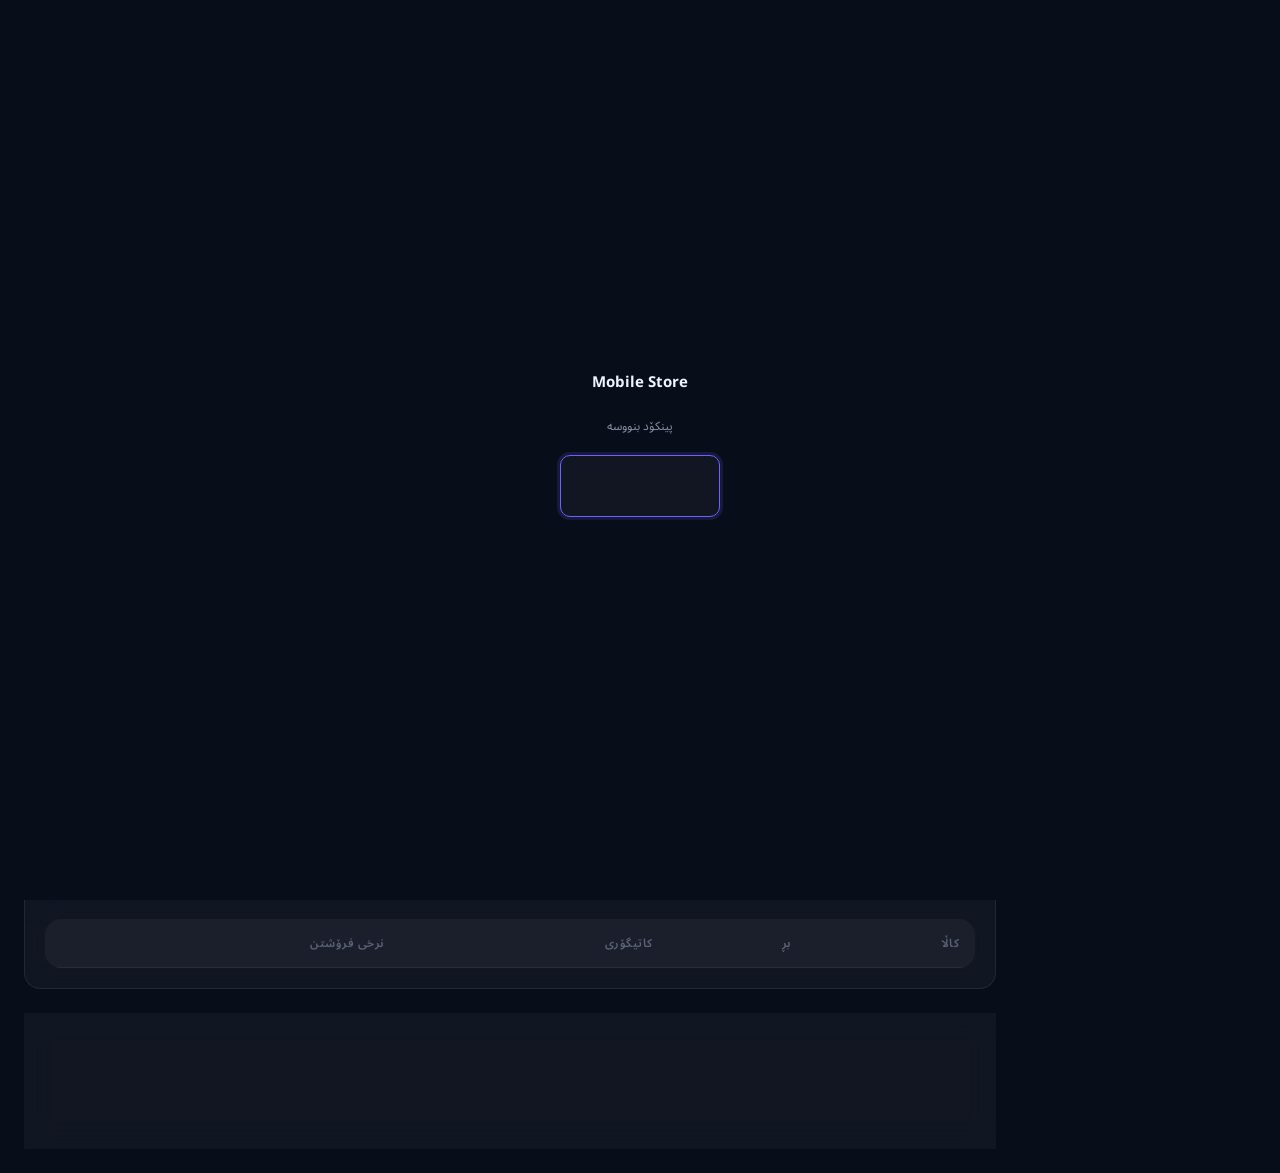
==== commit 53f68111: "Update index.html" ====
--- a/demo/index.html
+++ b/demo/index.html
@@ -4020,7 +4020,8 @@
     const low = p.qty<=5;
     return `<tr>
       <td data-label="#" class="td-muted">${i+1}</td>
-<td data-label="وێنە">${p.imageUrl ? `<img src="${p.imageUrl}" style="width:${SETTINGS.image_size||40}px;height:${SETTINGS.image_size||40}px;border-radius:8px;object-fit:cover;cursor:pointer" onclick="showFullscreenImage('${p.imageUrl}')">` : `<i class="ti ti-photo" style="color:var(--text3);font-size:20px"></i>`}</td>
+<td data-label="وێنە">${r.imageUrl ? `<img src="${r.imageUrl}" loading="lazy" decoding="async" style="width:${SETTINGS.image_size||40}px;height:${SETTINGS.image_size||40}px;border-radius:8px;object-fit:cover;cursor:pointer" onclick="showFullscreenImage('${r.imageUrl}')">` : `<i class="ti ti-photo" style="color:var(--text3);font-size:20px"></i>`}</td>
+
       <td data-label="ناوی کاڵا"><div style="font-weight:600">${p.name}</div>
       <div class="td-muted" style="font-size:11.5px">${p.model||''}</div></td>
       <td data-label="براند" class="td-muted">${p.brand}</td>
@@ -4386,74 +4387,91 @@
       created_at: new Date().toISOString()
     }));
 
-    if(isOnline) {
-      // ئۆنلاین — مەستەقیم بنێرە Supabase
-      const { error: saleErr } = await sb.from('sales').insert(
-        saleRows.map(r => ({
-          id: r.id, product_id: r.product_id, product_name: r.product_name,
-          unit_price: r.unit_price, qty: r.qty, total: r.total,
-          profit: r.profit, returned: false
-        }))
-      );
-      if(saleErr) throw saleErr;
-
-      for(const item of saleCart) {
-        const p = DB.get('products').find(x=>x.id===item.id);
-        const newQty = Math.max(0, (p?p.qty:0) - item.qty);
-        const { error: qtyErr } = await sb.from('products').update({ qty: newQty }).eq('id', item.id);
-        if(qtyErr) throw qtyErr;
-      }
-    } else {
-      // ئۆفلاین — پاشەکەوت بکە IDB و sync queue
-      await idbPutAll('sales', saleRows);
-
-      for(const item of saleCart) {
-        const p = DB.get('products').find(x=>x.id===item.id);
-        if(p) {
-          const newQty = Math.max(0, p.qty - item.qty);
-          const updated = { ...p, qty: newQty };
-          await idbPut('products', updated);
-          CACHE.products = CACHE.products.map(x => x.id===p.id ? updated : x);
-        }
-      }
-
-      // زیادکردن بە sync queue
-      for(const row of saleRows) {
-        await addToSyncQueue({ type:'insert', table:'sales', data: {
-          id: row.id, product_id: row.product_id, product_name: row.product_name,
-          unit_price: row.unit_price, qty: row.qty, total: row.total,
-          profit: row.profit, returned: false
-        }});
-      }
-      for(const item of saleCart) {
-        const p = DB.get('products').find(x=>x.id===item.id);
-        if(p) {
-          await addToSyncQueue({ type:'update', table:'products',
-            id: item.id, data: { qty: Math.max(0, p.qty - item.qty) }
-          });
-        }
-      }
-
-      // نوێکردنەوەی cache
-      CACHE.sales = [...saleRows, ...CACHE.sales];
-      toast('ئۆفلاین — فرۆشتن پاشەکەوتکرا، sync دەکرێت کاتێک ئینتەرنێت بگەڕێتەوە', 'info');
-      closeModal('saleModal'); saleCart=[];
-      renderSales(); buildNotifications();
-      btn.disabled = false;
-      return;
+if(isOnline) {
+  const { error: saleErr } = await sb.from('sales').insert(
+    saleRows.map(r => ({
+      id: r.id, product_id: r.product_id, product_name: r.product_name,
+      unit_price: r.unit_price, qty: r.qty, total: r.total,
+      profit: r.profit, returned: false
+    }))
+  );
+  if(saleErr) throw saleErr;
+
+  // ✅ بە یەکجار (parallel) نەک یەک لەدوای یەک
+  await Promise.all(saleCart.map(item => {
+    const p = DB.get('products').find(x=>x.id===item.id);
+    const newQty = Math.max(0, (p?p.qty:0) - item.qty);
+    return sb.from('products').update({ qty: newQty }).eq('id', item.id);
+  }));
+
+  // ✅ نوێکردنەوەی cache خۆماڵی — بەبێ loadAllData
+  CACHE.sales = [...saleRows.map(r=>({
+    id:r.id, productId:r.product_id, productName:r.product_name,
+    unitPrice:r.unit_price, qty:r.qty, total:r.total, profit:r.profit,
+    returned:false, createdAt:r.createdAt
+  })), ...CACHE.sales];
+
+  saleCart.forEach(item=>{
+    const p = CACHE.products.find(x=>x.id===item.id);
+    if(p) p.qty = Math.max(0, p.qty - item.qty);
+  });
+
+  // sync بۆ IDB لە پشتەوە (بێ چاوەڕوانی)
+  idbPutAll('sales', CACHE.sales.slice(0, saleRows.length));
+  idbPutAll('products', CACHE.products);
+
+} else {
+  // ئۆفلاین — پاشەکەوت بکە IDB و sync queue
+  await idbPutAll('sales', saleRows);
+
+  for(const item of saleCart) {
+    const p = DB.get('products').find(x=>x.id===item.id);
+    if(p) {
+      const newQty = Math.max(0, p.qty - item.qty);
+      const updated = { ...p, qty: newQty };
+      await idbPut('products', updated);
+      CACHE.products = CACHE.products.map(x => x.id===p.id ? updated : x);
     }
-
-    const totalSold = saleCart.reduce((a,i)=>a+i.unitPrice*i.qty,0);
-    await loadAllData();
-    toast(`فرۆشتن تۆمارکرا — کۆی: ${fmt(totalSold)}`,'success');
-closeModal('saleModal');
+  }
+
+  for(const row of saleRows) {
+    await addToSyncQueue({ type:'insert', table:'sales', data: {
+      id: row.id, product_id: row.product_id, product_name: row.product_name,
+      unit_price: row.unit_price, qty: row.qty, total: row.total,
+      profit: row.profit, returned: false
+    }});
+  }
+  for(const item of saleCart) {
+    const p = DB.get('products').find(x=>x.id===item.id);
+    if(p) {
+      await addToSyncQueue({ type:'update', table:'products',
+        id: item.id, data: { qty: Math.max(0, p.qty - item.qty) }
+      });
+    }
+  }
+
+  CACHE.sales = [...saleRows, ...CACHE.sales];
+  toast('ئۆفلاین — فرۆشتن پاشەکەوتکرا، sync دەکرێت کاتێک ئینتەرنێت بگەڕێتەوە', 'info');
+  saleCart=[];
+  renderSaleProducts(); renderSaleCart();
+  btn.disabled = false;
+  return;
+}
+
+
+const totalSold = saleCart.reduce((a,i)=>a+i.unitPrice*i.qty,0);
+toast(`فرۆشتن تۆمارکرا — کۆی: ${fmt(totalSold)}`,'success');
+
 if(SETTINGS.auto_print) {
   printReceipt(saleRows, totalSold);
 }
 
-
 saleCart=[];
-renderSales(); buildNotifications();
+renderSaleProducts();   // ✅ لیستی کاڵا نوێ دەکاتەوە (بڕی نوێ نیشان دەدات)
+renderSaleCart();       // ✅ سەبەتەکە بەتاڵ دەکاتەوە
+renderSales();
+buildNotifications();
+// ❌ closeModal('saleModal') لابراوە — مۆدەڵ کراوە دەمێنێتەوە
 
   } catch(err) {
     console.error(err);
@@ -4515,7 +4533,7 @@
   const body = document.getElementById('repairBody');
 
 body.innerHTML = sorted.length ? sorted.map((r,i)=>`<tr>
-<td data-label="وێنە">${r.imageUrl ? `<img src="${r.imageUrl}" style="width:${SETTINGS.image_size||40}px;height:${SETTINGS.image_size||40}px;border-radius:8px;object-fit:cover;cursor:pointer" onclick="showFullscreenImage('${r.imageUrl}')">` : `<i class="ti ti-photo" style="color:var(--text3);font-size:20px"></i>`}</td>
+<td data-label="وێنە">${r.imageUrl ? `<img src="${r.imageUrl}" loading="lazy" decoding="async" style="width:${SETTINGS.image_size||40}px;height:${SETTINGS.image_size||40}px;border-radius:8px;object-fit:cover;cursor:pointer" onclick="showFullscreenImage('${r.imageUrl}')">` : `<i class="ti ti-photo" style="color:var(--text3);font-size:20px"></i>`}</td>
   <td data-label="#" class="td-muted">${i+1}</td>
   <td data-label="کڕیار"><b>${r.customerName}</b></td>
   <td data-label="ژمارە" class="td-muted">${r.phone}</td>
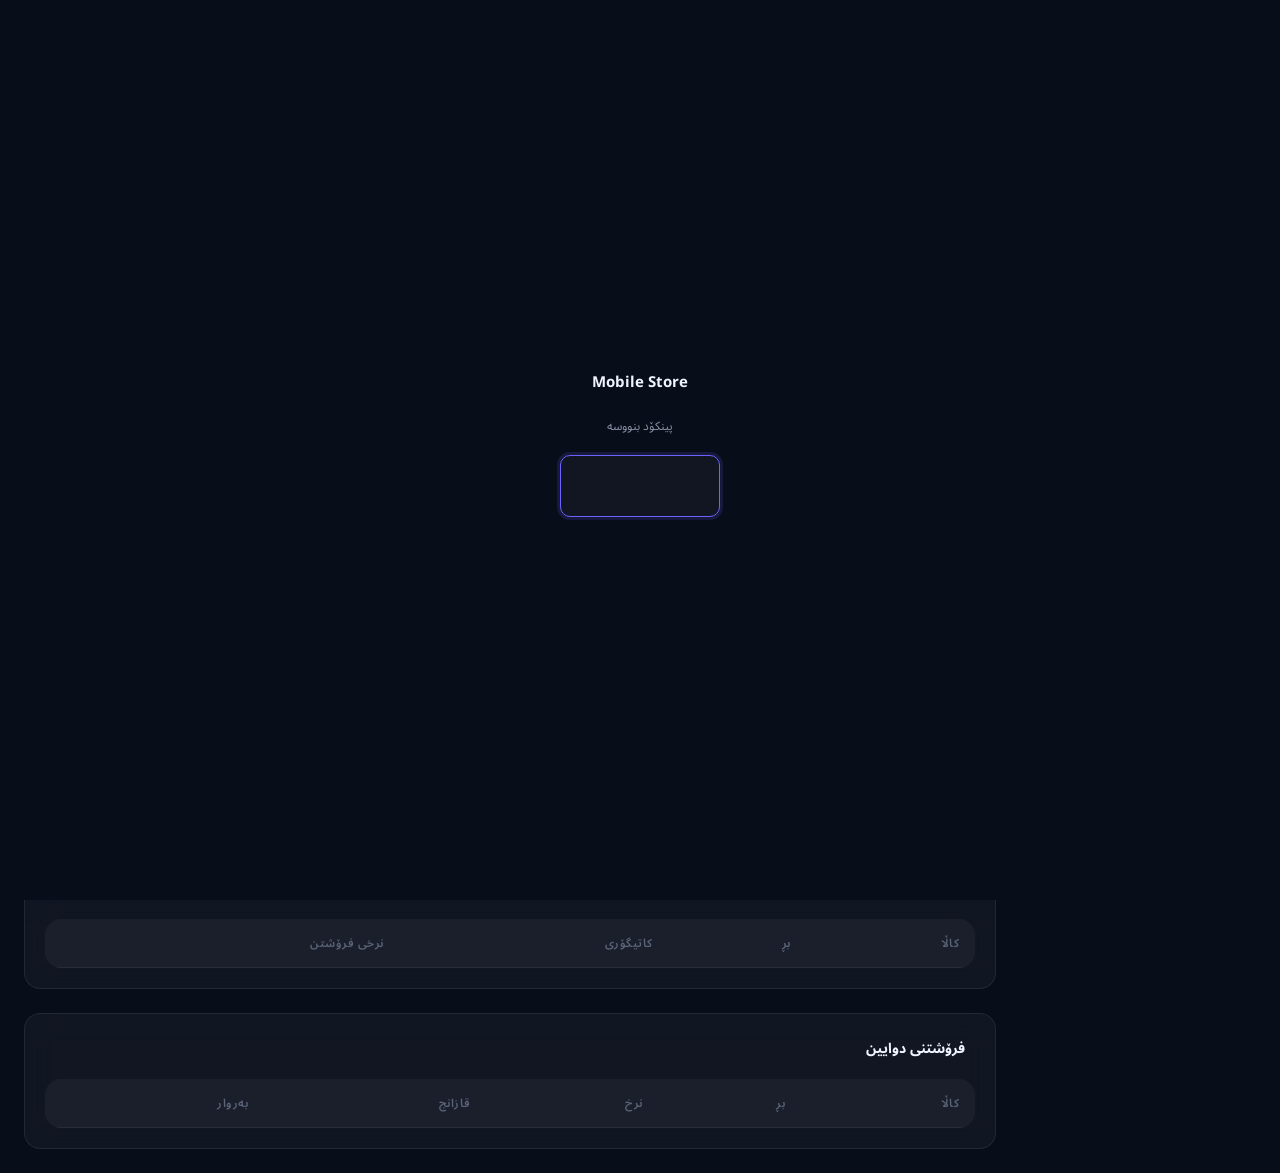
==== commit b83dafc2: "Update index.html" ====
--- a/demo/index.html
+++ b/demo/index.html
@@ -3784,16 +3784,16 @@
     <div style="background:var(--bg);border-radius:10px;padding:12px 14px;margin-bottom:12px">
       <div style="display:flex;justify-content:space-between;margin-bottom:8px">
         <span style="font-size:12px;color:var(--text2)">تەخمینی بەکارهێنانی کۆگا</span>
-<span style="font-size:12px;font-weight:700">${estKB} KB &nbsp;/&nbsp; 500 MB</span>
+<span style="font-size:12px;font-weight:700" dir="ltr">${estKB} KB / 500 MB</span>
       </div>
       <div style="height:8px;background:var(--border);border-radius:4px;overflow:hidden">
         <div style="height:100%;width:${pct}%;background:var(--success);border-radius:4px;transition:width 0.5s ease"></div>
       </div>
-<div style="font-size:11px;color:var(--text3);margin-top:6px">${pct}% &nbsp;بەکارهێنراوە — &nbsp;${total.toLocaleString()} کۆی ریکۆرد</div>
+<div style="font-size:11px;color:var(--text3);margin-top:6px"><span dir="ltr">${pct}%</span> بەکارهێنراوە — <span dir="ltr">${total.toLocaleString()}</span> کۆی ریکۆرد</div>
     </div>
     <div style="background:var(--success-light);border:1px solid rgba(0,217,166,0.2);border-radius:8px;padding:10px 12px;font-size:12px;color:var(--text2);display:flex;align-items:center;gap:8px">
       <i class="ti ti-circle-check" style="color:var(--success)"></i>
-ئەم داتابەیسە بەنزیکەی بەرگەی سەروو ساڵێک دەکرێت - بۆگەورەکردنی داتاکەت پەیوەندی بکە بە Dev.Muhamad@ 07509628683
+ئەم داتابەیسە بەنزیکەی بەرگەی سەروو چەندین ساڵ دەگرێت - بۆگەورەکردنی داتاکەت پەیوەندی بکە بە Dev.Muhamad@ 07509628683
     </div>`;
 }
 
@@ -4018,9 +4018,9 @@
     const profit = p.sellPrice - p.buyPrice;
     const profitPct = p.buyPrice ? Math.round((profit/p.buyPrice)*100) : 0;
     const low = p.qty<=5;
-    return `<tr>
+return `<tr>
       <td data-label="#" class="td-muted">${i+1}</td>
-<td data-label="وێنە">${r.imageUrl ? `<img src="${r.imageUrl}" loading="lazy" decoding="async" style="width:${SETTINGS.image_size||40}px;height:${SETTINGS.image_size||40}px;border-radius:8px;object-fit:cover;cursor:pointer" onclick="showFullscreenImage('${r.imageUrl}')">` : `<i class="ti ti-photo" style="color:var(--text3);font-size:20px"></i>`}</td>
+<td data-label="وێنە">${p.imageUrl ? `<img src="${p.imageUrl}" loading="lazy" decoding="async" style="width:${SETTINGS.image_size||40}px;height:${SETTINGS.image_size||40}px;border-radius:8px;object-fit:cover;cursor:pointer" onclick="showFullscreenImage('${p.imageUrl}')">` : `<i class="ti ti-photo" style="color:var(--text3);font-size:20px"></i>`}</td>
 
       <td data-label="ناوی کاڵا"><div style="font-weight:600">${p.name}</div>
       <div class="td-muted" style="font-size:11.5px">${p.model||''}</div></td>
